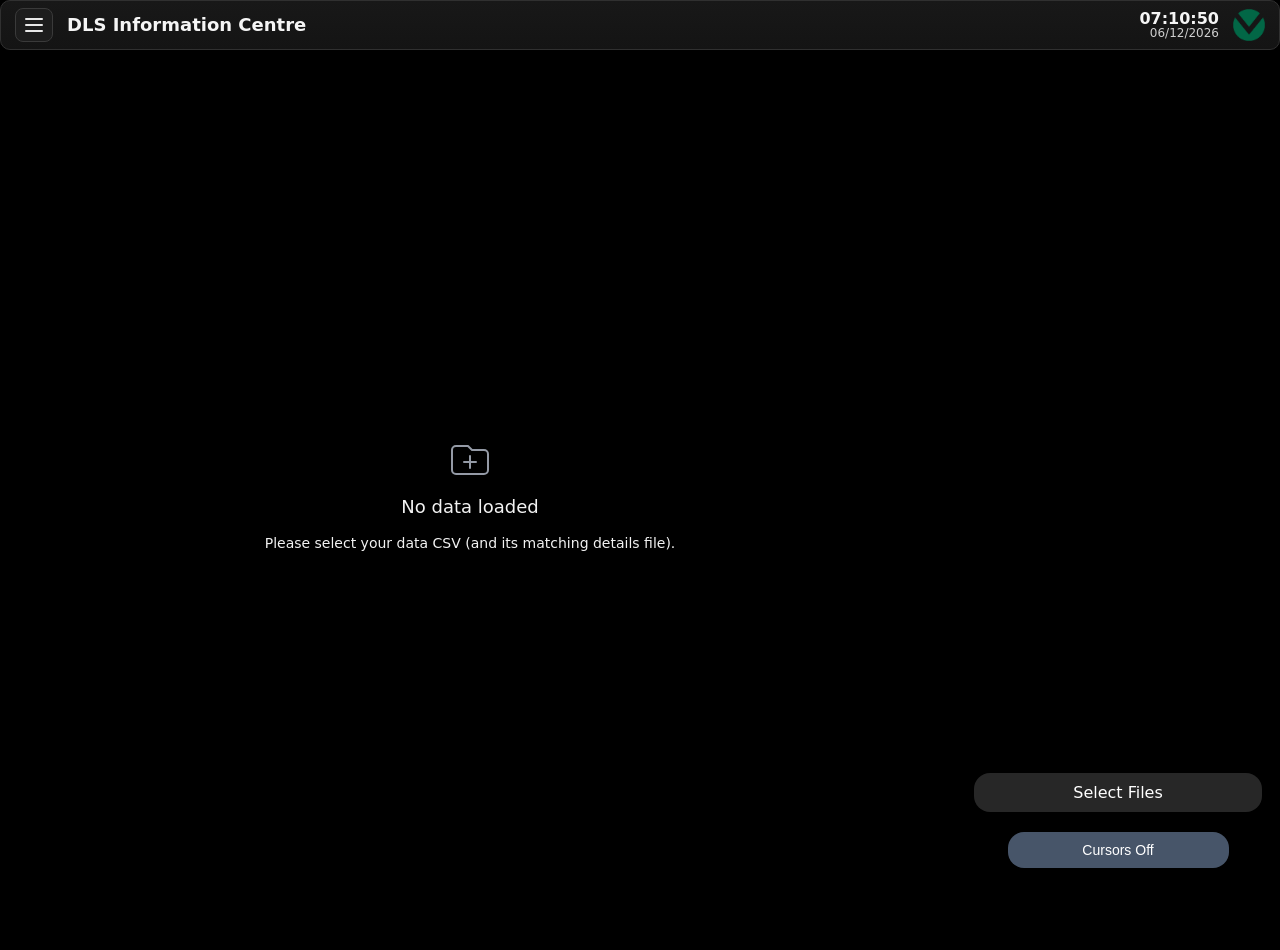
==== Historical-Trend/Historical-Trend.html @ 78000f09 "Revert "Update Historical Trend visualization for new data format"" ====
<!DOCTYPE html>
<html lang="en">
<head>
<meta charset="UTF-8" />
<title>Historical Trend</title>

<!-- NAV BAR SCRIPT -->
<script src="../Components/Nav-Bar.js"></script>

<!-- PLOTLY JS -->
<script src="https://cdn.plot.ly/plotly-latest.min.js"></script>

<style>
/* ---------------------------------------------------------
   GLOBAL THEME (Dark industrial UI)
--------------------------------------------------------- */
:root{
  --bg:#000000;
  --tile:#1f1f1f;
  --tile-hover:#2a2a2a;
  --text:#ffffff;
  --muted:#bfbfbf;
  --radius:14px;
  overflow:hidden;
}

body{
  margin:0;
  background:var(--bg);
  color:var(--text);
  font-family: Inter, system-ui, sans-serif;
}

/* ---------------------------------------------------------
   PAGE CONTAINER
--------------------------------------------------------- */
.page-wrap {
  height: calc(100vh - 90px);
  padding: 20px 30px;
  box-sizing: border-box;
}

/* ---------------------------------------------------------
   SHARED LAYOUT (MATCHES PDF / GETTING STARTED)
--------------------------------------------------------- */
.pcg-layout {
  display: grid;
  grid-template-columns: 1fr;
  gap: 20px;
  height: calc(100vh - 160px);
}

.pcg-sidebar {
  background: #141414;
  border: 1px solid #2f2f2f;
  border-radius: 14px;
  padding: 14px;
  overflow-y: auto;
}

.main-content {
  position: relative;
  background: var(--tile);
  border-radius: var(--radius);
  overflow: hidden;
}

.overlay-column {
  position: fixed;
  bottom: 20px;
  right: 20px;
  width: 200px;
  z-index: 10;
}

.hidden {
  display: none !important;
}

.absolute {
  position: absolute;
}

.inset-0 {
  top: 0;
  left: 0;
  right: 0;
  bottom: 0;
}

.bg-black {
  background-color: #000;
}

.bg-opacity-95 {
  opacity: 0.95;
}

.flex {
  display: flex;
}

.items-center {
  align-items: center;
}

.justify-center {
  justify-content: center;
}

.text-center {
  text-align: center;
}

.text-white {
  color: #fff;
}

.mx-auto {
  margin-left: auto;
  margin-right: auto;
}

.h-12 {
  height: 3rem;
}

.w-12 {
  width: 3rem;
}

.text-gray-400 {
  color: #9ca3af;
}

.mt-2 {
  margin-top: 0.5rem;
}

.text-lg {
  font-size: 1.125rem;
}

.font-medium {
  font-weight: 500;
}

.mt-1 {
  margin-top: 0.25rem;
}

.text-sm {
  font-size: 0.875rem;
}

.p-4 {
  padding: 1rem;
}

.w-full {
  width: 100%;
}

.h-full {
  height: 100%;
}

.p-3 {
  padding: 0.75rem;
}

.rounded-2xl {
  border-radius: 1rem;
}

.shadow-lg {
  box-shadow: 0 10px 15px -3px rgba(0, 0, 0, 0.1), 0 4px 6px -2px rgba(0, 0, 0, 0.05);
}

.z-10 {
  z-index: 10;
}

.control-grid {
  display: grid;
  gap: 10px;
}

.file-input-btn {
  display: inline-block;
  padding: 10px 14px;
  background: #2a2a2a;
  border: 1px solid #3a3a3a;
  color: #fff;
  border-radius: 12px;
  cursor: pointer;
  text-align: center;
}

.file-input-btn:hover {
  background: #3a3a3a;
}

.pcg-content{
  background:#141414;
  border:1px solid #2f2f2f;
  border-radius:14px;
  padding:0;
  display:flex;
  flex-direction:column;
  min-height:0;
}

.pcg-content-scroll{
  flex:1;
  min-height:0;
  overflow:auto;
}

.page-wrap{
  padding:110px 0 0;   /* only navbar spacing */
  margin:0;
  height:100vh;
}



/* ---------------------------------------------------------
   IFRAME STYLING
--------------------------------------------------------- */
.trend-frame{
  width:100%;
  height:100%;
  border:none;          /* remove box */
  border-radius:0;      /* remove rounding */
  background:black;     /* blend with page */
}



</style>
<style>
/* Style for the measurement overlay (cursor info panel) */
        /* Measurement overlay */
    .measurement-overlay {
        /*background: #181818ee;*/
        color: #fff;
        border-radius: 14px;
        box-shadow: 0 4px 24px #000a;
        /*padding: 20px 24px 20px 24px;*/
        margin: 0 0 12px 0;
        font-family: Inter, system-ui, sans-serif;
        font-size: 1rem;
        line-height: 1.5;
        max-width: 320px;
        min-width: 220px;
        word-break: break-word;
        white-space: pre-line;
        overflow-y: auto;
        z-index: 30;
    }
        .measurement-overlay.hidden { display: none; }
        .measurement-header { font-size: 1.25rem; /*font-weight: 600; */ }
        .measurement-meta { display: grid; grid-template-columns: 1fr; gap: 0.25rem; font-size: 0.95rem; opacity: 0.9; }
        .measurement-meta span { font-weight: 600; opacity: 1; color: #fff; }
        .measurement-rows { overflow-y: auto; max-height: 220px; display: flex; flex-direction: column; gap: 0.5rem; padding-right: 0.25rem; }
        .measurement-row { border: 1px solid rgba(255,255,255,0.08); border-radius: 0.65rem; padding: 0.4rem 0.6rem; background: rgba(255,255,255,0.04); }
        .measurement-row-title { font-size: 1.05rem; font-weight: 500; display: flex; align-items: center; gap: 0.5rem; }
        .measurement-row-title span { display: inline-flex; width: 14px; height: 4px; border-radius: 9999px; }
        .measurement-stats { display: grid; grid-template-columns: repeat(2, minmax(0, 1fr)); gap: 0.35rem 0.5rem; margin-top: 0.45rem; font-size: 0.95rem; }
        .measurement-stat { display: flex; flex-direction: column; gap: 0.1rem; }
        .measurement-stat-label { text-transform: uppercase; font-size: 0.75rem; letter-spacing: 0.05em; opacity: 0.7; }
        .measurement-empty { font-size: 0.95rem; opacity: 0.8; }

        .measurement-handle-layer {
          position: absolute;
          inset: 0;
          pointer-events: none;
          z-index: 18;
        }

        .measurement-handle {
          position: absolute;
          width: 24px;
          height: 24px;
          border-radius: 9999px;
          background: var(--cursor-color, #facc15);
          color: var(--cursor-color, #facc15);
          border: 2px solid rgba(15, 23, 42, 0.8);
          box-shadow: 0 6px 16px rgba(0,0,0,0.45);
          transform: translate(-9999px, -9999px);
          pointer-events: auto;
          cursor: grab;
          display: flex;
          align-items: center;
          justify-content: center;
          overflow: visible;
        }

        .measurement-handle::after {
          content: '';
          position: absolute;
          top: -20px;
          left: 50%;
          transform: translateX(-50%);
          width: 4px;
          height: 18px;
          border-radius: 9999px;
          background: currentColor;
          opacity: 0.85;
        }

        .measurement-handle.is-dragging {
          cursor: grabbing;
        }

        /* Info panel */
        .pinned-hover {
          position: relative;
          flex: 1 1 auto;
          min-height: 0;
         /*background: rgba(20, 20, 20, 0.88);*/
         /*border: 1px solid rgba(255, 255, 255, 0.12);*/
          border-radius: 0.75rem; /*padding: 0.5rem 0.75rem;*/ width: 100%;
          font-size: 1.05rem; line-height: 1; box-shadow: 0 10px 30px rgba(0,0,0,0.35);
          pointer-events: auto; color: #f5f5f5; backdrop-filter: blur(6px);
          max-height: 95vh; z-index: 100;
          display: flex; flex-direction: column; /*gap: 0.65rem;*/ overflow: hidden;
        }
        .pinned-hover.hidden { display: none; }
        .pinned-hover .ph-time { font-weight: 600; font-size: 1.5rem; margin-bottom: 0.35rem; color: #fff; position: sticky; top: 0; background: rgba(20,20,20,0.95); padding-bottom: 0.25rem; text-align:left; display: flex; align-items: center; justify-content: space-between; gap: 0.75rem; }
        .pinned-hover .ph-time span[data-role="time-text"] { flex: 1 1 auto; }
        .pinned-hover .ph-rows { display: flex; flex-direction: column; gap: 0.25rem; overflow-y: auto; flex: 1 1 auto; min-height: 0; padding-right: 0.35rem; margin-right: -0.35rem; }
        .pinned-hover .ph-row { display: flex; flex-direction: column; align-items: flex-start; gap: 0.35rem; padding: 0.35rem 0.25rem; border-radius: 0.5rem; cursor: pointer; transition: background 120ms ease, opacity 120ms ease, filter 120ms ease; min-height: 56px; }
        .pinned-hover .ph-row:hover { background: rgba(255,255,255,0.06); }
        .pinned-hover .ph-row.is-hidden { opacity: 0.45; filter: grayscale(35%); }
        .pinned-hover .ph-label { display: flex; align-items: center; gap: 0.5rem; overflow: hidden; text-overflow: ellipsis; white-space: nowrap; width: 100%; font-size: 1.15rem; }
        .pinned-hover .ph-value { font-variant-numeric: tabular-nums; color: #e2e8f0; width: 100%; font-size: 1.35rem; display: flex; align-items: baseline; gap: 0.35rem; }
        .pinned-hover .ph-empty { opacity: 0.8; font-size: 0.95rem; }

        html, body { overflow: hidden; }
</style>
<style>
/* --- R&D style key panel --- */
.rd-key-panel {
    width: 320px;
    background: #181818;
    color: #fff;
    border-left: 2px solid #222;
    box-shadow: -2px 0 8px #000a;
    padding: 0 0 0 0;
    display: flex;
    flex-direction: column;
    height: 100%;
    position: relative;
    z-index: 2;
    font-family: Inter, system-ui, sans-serif;
    overflow-y: auto;
}
.rd-key-time {
    font-size: 1.25rem;
    font-weight: 400;
    padding: 0 0 10px 0;
    border: none;
    background: none;
    letter-spacing: 0.01em;
    margin-bottom: 10px;
    color: #fff;
}
.rd-key-list {
    flex: 1 1 0%;
    overflow-y: auto;
    padding: 8px 0 16px 0;
}
.rd-key-row {
    display: flex;
    align-items: center;
    justify-content: space-between;
    padding: 8px 24px;
    border-bottom: 1px solid #232323;
    font-size: 1.05rem;
    cursor: pointer;
    transition: background 0.15s;
}
.rd-key-row:hover {
    background: #232323;
}
.rd-key-row-hidden {
    opacity: 0.5;
}
.rd-key-label {
    display: flex;
    align-items: center;
    gap: 10px;
}
.rd-key-color {
    display: inline-block;
    width: 28px;
    height: 0;
    border-top-width: 3px;
    border-top-style: solid;
    margin-right: 2px;
}
.rd-key-name {
    font-weight: 500;
    white-space: nowrap;
    overflow: hidden;
    text-overflow: ellipsis;
    max-width: 120px;
}
.rd-key-value {
    font-family: monospace;
    font-size: 1.05rem;
    min-width: 60px;
    text-align: right;
}
.rd-key-unit {
    font-size: 0.9em;
    opacity: 0.7;
    margin-left: 2px;
}
.rd-key-empty {
    color: #888;
    padding: 24px;
    text-align: center;
}
</style>
</head>

<body>

<script>
/* ---------------------------------------------------------
   INITIALISE NAV BAR
--------------------------------------------------------- */
document.addEventListener("DOMContentLoaded", () => {
  initNavigationBar();
});
</script>

<!-- ---------------------------------------------------------
     PAGE CONTENT
--------------------------------------------------------- -->
<main style="display: flex; flex-direction: row; width: 100vw; height: 100vh;">
    <div class="chart-container" style="flex: 1 1 0%; min-width: 0; min-height: 0; position: relative;">
        <div id="chart" class="w-full h-full"></div>
        <div id="messageOverlay" class="absolute inset-0 bg-black bg-opacity-95 flex items-center justify-center p-4">
            <div class="text-center text-white">
                <svg class="mx-auto h-12 w-12 text-gray-400" fill="none" viewBox="0 0 24 24" stroke="currentColor">
                    <path vector-effect="non-scaling-stroke" stroke-linecap="round" stroke-linejoin="round" stroke-width="2" d="M9 13h6m-3-3v6m-9 1V7a2 2 0 012-2h6l2 2h6a2 2 0 012 2v8a2 2 0 01-2 2H5a2 2 0 01-2-2z"/>
                </svg>
                <h3 class="mt-2 text-lg font-medium">No data loaded</h3>
                <p class="mt-1 text-sm">Please select your data CSV (and its matching details file).</p>
            </div>
        </div>
    </div>
    <div id="uiOverlayColumn" style="width:340px; display:flex; flex-direction:column; gap:0.75rem; padding:1rem 1rem 1rem 0.75rem; box-sizing:border-box; pointer-events:auto; height:100vh; z-index:20; background:transparent;">
        <div id="pinnedHover" class="pinned-hover hidden" style="min-height:0;"></div>
        <div id="measurementOverlay" class="measurement-overlay hidden"></div>
        <div id="controlOverlay" style="position:fixed; right:32px; bottom:32px; z-index:30; display:flex; flex-direction:column; align-items:center; gap:0.75rem; background:none; box-shadow:none; padding:0; width:260px;">
            <label id="fileInputLabel" class="file-input-btn" style="margin-bottom:0.5rem; width: 100%; text-align: center; background:#272727; border-radius:16px; border:none; box-shadow:0 2px 8px #0004;">Select Files
                <input type="file" id="fileInput" accept=".csv,.json" multiple class="hidden">
            </label>
            <button id="measurementToggleBtn" type="button" style="width: 85%; padding: 10px 14px; text-align: center; background:#475569; border-radius:16px; border:none; box-shadow:0 2px 8px #0004; color:#fff; font-size:0.875rem; font-weight:500; cursor:pointer; transition:background 0.2s;">Cursors Off</button>
        </div>
    </div>

    <script>
        const fileInput = document.getElementById('fileInput');
        const fileInputLabel = document.getElementById('fileInputLabel');
        const chartDiv = document.getElementById('chart');
        const messageOverlay = document.getElementById('messageOverlay');
        const measurementToggleBtn = document.getElementById('measurementToggleBtn');
        const measurementOverlay = document.getElementById('measurementOverlay');
        const pinnedHover = document.getElementById('pinnedHover');
        const controlOverlay = document.getElementById('controlOverlay');


        const groupMap = {
            'Upstream': 'Pressure',
            'Downstream': 'Pressure',
            'Ambient Temperature': 'Temperature'
        };
        const colorsMap = {
            'Upstream': '#FF0000',
            'Downstream': '#00B050',
            'Ambient Temperature': '#0000FF'
        };
        const lineStyleGroup = {
            'Upstream': '-',
            'Downstream': '-',
            'Ambient Temperature': 'dot'
        };
        const CHANNEL_UNITS_MAP = {
            'Upstream': 'psi',
            'Downstream': 'psi',
            'Ambient Temperature': '°C'
        };
        const MEASUREMENT_HANDLE_COLORS = ['#ffffff', '#ffffff'];

        let dataFile = null;
        let detailsFile = null;
        let channelInfo = [];
        let channelNames = [];
        let hoverTime = null;

        let measurementModeActive = false;
        let measurementCursors = null;
        let measurementCursorAnchors = null;
        let measurementEditRevision = 0;
        let measurementHandleLayer = null;
        let measurementHandleElements = [];
        let measurementHandleDrag = null;
        let measurementRowsEl = null;
        let measurementRowsScrollTop = 0;
        let measurementRowsScrollHeight = 0;
        let measurementRowsClientHeight = 0;

        fileInput.addEventListener('change', handleFileSelection);
        if (measurementToggleBtn) {
            measurementToggleBtn.addEventListener('click', () => {
                if (measurementToggleBtn.disabled) return;
                if (measurementModeActive) disableMeasurementMode();
                else enableMeasurementMode();
            });
        }
        if (pinnedHover) {
            pinnedHover.addEventListener('click', onPinnedPanelClick);
        }
        window.addEventListener('resize', updatePinnedHoverConstraints);

        setDataAvailability(false);

        function handleFileSelection(event) {
            const files = Array.from(event.target.files || []);
            fileInputLabel.textContent = `${files.length} file(s) selected`;
            if (files.length) fileInputLabel.classList.add('selected');

            dataFile = files.find(f => f.name.includes('data')) || null;
            detailsFile = files.find(f => f.name.includes('details.csv') || f.name.includes('details.json')) || null;

            if (!detailsFile && dataFile) {
                showErrorState('Missing Details', 'Could not find matching details file. Please select both files.');
                setDataAvailability(false);
                return;
            }

            if (dataFile && detailsFile) {
                handlePlotRequest();
            }
        }

        function readFileAsText(file) {
            return new Promise((resolve, reject) => {
                const reader = new FileReader();
                reader.onload = () => resolve(reader.result);
                reader.onerror = () => reject(reader.error);
                reader.readAsText(file);
            });
        }

        async function handlePlotRequest() {
            if (!dataFile || !detailsFile) return;
            if (measurementModeActive) disableMeasurementMode();
            setDataAvailability(false);
            showLoadingState('Reading and processing files...');
            try {
                const dataCsvText = await readFileAsText(dataFile);
                const detailsText = await readFileAsText(detailsFile);

                if (detailsFile.name.endsWith('.json')) {
                    await plotData(dataCsvText, null, detailsText);
                } else {
                    await plotData(dataCsvText, detailsText, null);
                }
                hideMessageOverlay();
                setDataAvailability(true);
            } catch (error) {
                console.error(error);
                showErrorState('Failed to process files.', error?.message || 'An unexpected error occurred.');
            }
        }

        function parseTimestamp(tsStr) {
            const [date, time] = tsStr.split(' ');
            const [d, m, y] = date.split('/').map(Number);
            const [h, min, sMs] = time.split(':');
            const [s, ms] = sMs.split('.').map(Number);
            return new Date(y, m - 1, d, +h, +min, s, ms);
        }

        async function plotData(dataCsvText, detailsCsvText, detailsJsonText) {
            if (!dataCsvText) return;
            if (detailsCsvText) {
                const detLines = detailsCsvText.trim().split('\n');
                channelInfo = detLines.slice(19, 45).map(l => {
                    const p = l.split(',');
                    return { name: p[0]?.trim(), visible: (p[3] || '').trim().toUpperCase() === 'TRUE' };
                }).filter(ci => ci.name);
            } else if (detailsJsonText) {
                const details = JSON.parse(detailsJsonText);
                channelInfo = (details.channel_info || []).map(ci => ({ name: ci.channel, visible: !!ci.visible })).filter(ci => ci.name);
            } else {
                showErrorState('Missing Details', 'No details file provided.');
                return;
            }

            const dataLines = dataCsvText.trim().split('\n');
            const rows = dataLines.slice(1);
            if (!rows.length) {
                showErrorState('No Data', 'The data file does not contain any rows.');
                return;
            }
            if (rows[0].split(',').length - 1 !== channelInfo.length) {
                showErrorState('Column mismatch', 'Channel details do not match the data file.');
                return;
            }

            const groups = [...new Set(channelInfo.map(ci => groupMap[ci.name]).filter(Boolean))];
            if (!groups.length) groups.push('Primary');

            const traces = channelInfo.map((ci) => {
                const grp = groupMap[ci.name] || groups[0];
                let axisIndex = groups.indexOf(grp);
                if (axisIndex < 0) axisIndex = 0;
                const yaxis = axisIndex === 0 ? 'y' : `y${axisIndex + 1}`;
                return {
                    x: [],
                    y: [],
                    mode: 'lines',
                    name: ci.name,
                    line: { width: 1.5, color: colorsMap[ci.name] || '#888', dash: lineStyleGroup[ci.name] || '-' },
                    hoverinfo: 'none',
                    yaxis,
                    visible: ci.visible ? true : 'legendonly'
                };
            });

            rows.forEach(row => {
                const cols = row.split(',');
                const timestamp = parseTimestamp(cols[0].trim());
                channelInfo.forEach((_, idx) => {
                    const trace = traces[idx];
                    if (!trace) return;
                    const value = parseFloat(cols[idx + 1]);
                    if (!Number.isNaN(value)) {
                        trace.x.push(timestamp);
                        trace.y.push(value);
                    }
                });
            });

            const layout = {
                hoverlabel: { namelength: -1 },
                xaxis: { title: { text: 'Time', font: { color: '#fff' } }, tickfont: { color: '#fff' }, gridcolor: '#444', showspikes: true, spikecolor: '#fff', spikedash: 'dot', spikethickness: 1, spikesnap: 'cursor', spikemode: 'across' },
                hovermode: 'x unified',
                hoverinfo: 'none',
                margin: { l: 80, r: 40, b: 80, t: 30 },
                plot_bgcolor: '#222',
                paper_bgcolor: '#000',
                showlegend: false
            };

            groups.forEach((grp, index) => {
                const axisIdx = index + 1;
                const key = axisIdx === 1 ? 'yaxis' : `yaxis${axisIdx}`;
                if (grp === 'Pressure' && axisIdx === 1) {
                    layout[key] = { title: { text: `Pressure (${CHANNEL_UNITS_MAP['Upstream']})`, font: { color: '#fff' } }, tickfont: { color: '#fff' }, tickformat: ',.0f', anchor: 'x', side: 'left', position: 0 };
                } else if (grp === 'Temperature') {
                    layout[key] = { showticklabels: false, ticks: '', title: '', anchor: 'x', overlaying: 'y', side: axisIdx % 2 === 1 ? 'left' : 'right', position: 1 - (0.1 * (axisIdx - 2)), range: [-60, 260] };
                } else {
                    layout[key] = { showticklabels: false, title: '', anchor: 'x', overlaying: 'y', side: axisIdx % 2 === 1 ? 'left' : 'right', position: 1 - (0.1 * (axisIdx - 2)) };
                }
            });

            await Plotly.react(chartDiv, traces, layout, { responsive: true, displayModeBar: false });

            channelNames = channelInfo.map(ci => ci.name);
            attachPlotEvents();
            hoverTime = null;
            renderPinnedPanel();
            updatePinnedHoverConstraints();
            updateMeasurementToggleButton();
            if (measurementModeActive) {
                measurementCursors = null;
                syncMeasurementShapes();
                updateMeasurementOverlay();
            }
        }

        function showLoadingState(msg) {
            messageOverlay.innerHTML = `<div class="text-center text-white"><div class="spinner mx-auto"></div><h3 class="mt-4 font-medium">Processing...</h3><p class="mt-1 text-sm">${msg}</p></div>`;
            messageOverlay.classList.remove('hidden');
        }

        function hideMessageOverlay() {
            messageOverlay.classList.add('hidden');
        }

        function showErrorState(title, detail) {
            messageOverlay.innerHTML = `<div class="text-center text-red-500"><h3 class="mt-2 font-medium text-red-400">${title}</h3><p class="mt-1 text-sm text-red-300">${detail}</p></div>`;
            messageOverlay.classList.remove('hidden');
            setDataAvailability(false);
            if (pinnedHover) {
                pinnedHover.classList.add('hidden');
                pinnedHover.innerHTML = '';
            }
        }

        function setDataAvailability(available) {
            if (!measurementToggleBtn) return;
            // Always enable for debug/visibility
            measurementToggleBtn.disabled = false;
            measurementToggleBtn.classList.remove('opacity-50', 'cursor-not-allowed');
            if (!available) {
                if (measurementModeActive) disableMeasurementMode();
            }
            updateMeasurementToggleButton();
        }

        function attachPlotEvents() {
            if (!chartDiv || typeof chartDiv.on !== 'function') return;
            if (typeof chartDiv.removeListener === 'function') {
                chartDiv.removeListener('plotly_hover', onPlotHover);
                chartDiv.removeListener('plotly_unhover', onPlotUnhover);
                chartDiv.removeListener('plotly_relayout', onPlotRelayout);
            }
            chartDiv.on('plotly_hover', onPlotHover);
            chartDiv.on('plotly_unhover', onPlotUnhover);
            chartDiv.on('plotly_relayout', onPlotRelayout);
        }

        function onPlotHover(event) {
            if (!event?.points?.length) return;
            const base = event.points[0].x instanceof Date ? event.points[0].x : new Date(event.points[0].x);
            hoverTime = base instanceof Date && !Number.isNaN(base.getTime()) ? base : null;
            renderPinnedPanel(hoverTime);
        }

        function onPlotUnhover() {
            hoverTime = null;
            renderPinnedPanel();
        }

        function onPlotRelayout(eventData) {
            if (!measurementModeActive) return;
            if (eventData && Object.keys(eventData).some(key => key.startsWith('shapes['))) {
                captureMeasurementCursorsFromLayout();
                updateMeasurementOverlay();
                updateMeasurementHandles();
                return;
            }
            if (eventData && (Object.prototype.hasOwnProperty.call(eventData, 'xaxis.range') || eventData['xaxis.range[0]'] || eventData['xaxis.range[1]'])) {
                const range = getCurrentXRange();
                if (measurementCursorAnchors && applyMeasurementAnchorsToRange(range)) {
                    syncMeasurementShapes();
                    return;
                }
                updateMeasurementAnchorsFromCursors(range);
                updateMeasurementOverlay();
                updateMeasurementHandles();
                return;
            }
            updateMeasurementHandles();
        }

        function renderPinnedPanel(forceTime = null) {
            if (!pinnedHover) return;
            const traces = chartDiv?.data || [];
            if (!traces.length) {
                pinnedHover.classList.add('hidden');
                pinnedHover.innerHTML = '';
                return;
            }
            const time = forceTime || hoverTime || getLatestTime();
            const content = buildPinnedContentForTime(time);
            pinnedHover.innerHTML = content;
            pinnedHover.classList.remove('hidden');
            updatePinnedHoverConstraints();
        }

        function buildPinnedContentForTime(time) {
            const target = time instanceof Date ? time : new Date(time);
            const timeText = formatTimeForHeader(target);
            const traces = chartDiv?.data || [];

            // Only show Upstream, Downstream, and Ambient Temperature
            const allowedChannels = ["Upstream", "Downstream", "Ambient Temperature"];
            const rowObjects = traces.map((trace, index) => {
                const name = channelNames[index] || trace?.name || `Trace ${index + 1}`;
                if (!allowedChannels.includes(name)) return null;
                const shown = getTraceVisible(index);
                const color = trace?.line?.color || colorsMap[name] || '#fff';
                const isDotted = (trace?.line?.dash || '') === 'dot';
                const value = sampleTraceValueAt(index, target);
                const valueStr = formatHoverValue(value);
                const unit = CHANNEL_UNITS_MAP[name] || '';
                const strokeColor = shown ? color : '#6b7280';
                const unitSpan = unit ? `<span style="font-size:0.85rem; opacity:0.75;">${unit}</span>` : '';

                const html = `
                    <div class="ph-row ${shown ? '' : 'is-hidden'}" data-index="${index}">
                        <div class="ph-label">
                            <span data-role="stroke"
                                style="display:inline-block; width:32px; height:0;
                                    border-top:4px ${isDotted ? 'dotted' : 'solid'} ${strokeColor};
                                    flex-shrink:0;"></span>
                            <span style="white-space:nowrap; overflow:hidden; text-overflow:ellipsis;">
                                ${name}
                            </span>
                        </div>
                        <div class="ph-value">
                            <span data-role="val">${valueStr}</span>
                            ${unitSpan}
                        </div>
                    </div>
                `;

                return { index, html, visible: shown };
            }).filter(Boolean);

            // Sort: visible channels first, then hidden
            rowObjects.sort((a, b) => {
                // true > false → visible first
                if (a.visible === b.visible) return 0;
                return a.visible ? -1 : 1;
            });

            const rows = rowObjects.map(r => r.html).join('');
            const rowsContent = rows.trim()
                ? rows
                : '<div class="ph-empty">No channels available.</div>';

            return `
                <div class="rd-key-time">
                    <span style="font-size:1.25rem;font-weight:400;letter-spacing:0.01em;">${timeText}</span>
                </div>
                <div style="height: 10px;"></div>
                <div class="ph-rows">
                    ${rowsContent}
                </div>
            `;
        }


        function getLatestTime() {
            let best = null;
            const traces = chartDiv?.data || [];
            traces.forEach(trace => {
                const xs = trace?.x;
                if (!xs || !xs.length) return;
                const x = xs[xs.length - 1];
                const date = x instanceof Date ? x : new Date(x);
                if (!Number.isNaN(date.getTime()) && (!best || date > best)) best = date;
            });
            return best || new Date();
        }

        function formatTimeForHeader(time) {
            const date = time instanceof Date ? time : new Date(time);
            if (Number.isNaN(date.getTime())) return '—';
            return date.toLocaleString(undefined, { hour12: false });
        }

        function sampleTraceValueAt(index, time) {
            try {
                const trace = chartDiv?.data?.[index];
                if (!trace || !trace.x || !trace.y || !trace.x.length) return null;
                const target = time instanceof Date ? time.getTime() : new Date(time).getTime();
                if (!Number.isFinite(target)) return null;
                const xs = trace.x;
                const ys = trace.y;
                let lo = 0;
                let hi = xs.length - 1;
                const valueAt = (idx) => (xs[idx] instanceof Date ? xs[idx].getTime() : new Date(xs[idx]).getTime());
                if (target <= valueAt(lo)) return ys[lo];
                if (target >= valueAt(hi)) return ys[hi];
                while (lo <= hi) {
                    const mid = (lo + hi) >> 1;
                    const tMid = valueAt(mid);
                    if (tMid === target) return ys[mid];
                    if (tMid < target) lo = mid + 1; else hi = mid - 1;
                }
                const tLo = valueAt(lo);
                const tHi = valueAt(hi);
                return Math.abs(tLo - target) < Math.abs(tHi - target) ? ys[lo] : ys[hi];
            } catch (err) {
                console.warn('sampleTraceValueAt error', err);
                return null;
            }
        }

        function formatHoverValue(value) {
            if (typeof value === 'number' && Number.isFinite(value)) return value.toFixed(1);
            return value == null ? '—' : String(value);
        }

        function getTraceVisible(index) {
            const trace = chartDiv?.data?.[index];
            if (!trace) return false;
            const visible = trace.visible;
            if (visible === undefined || visible === true) return true;
            if (visible === 'legendonly') return false;
            return !!visible;
        }

        function toggleTraceVisibility(index) {
            const currentlyVisible = getTraceVisible(index);
            const nextVisible = currentlyVisible ? 'legendonly' : true;
            Plotly.restyle(chartDiv, { visible: nextVisible }, [index]).then(() => {
                renderPinnedPanel(hoverTime || null);
                if (measurementModeActive) updateMeasurementOverlay();
            }).catch(err => console.error('toggleTraceVisibility error', err));
        }

        function onPinnedPanelClick(event) {
            const row = event.target.closest('.ph-row');
            if (!row) return;
            const index = Number(row.dataset.index);
            if (!Number.isInteger(index)) return;
            toggleTraceVisibility(index);
        }

        function updatePinnedHoverConstraints() {
            if (!pinnedHover) return;
            const pinnedRect = pinnedHover.getBoundingClientRect();
            const pinnedTop = Number.isFinite(pinnedRect?.top) ? pinnedRect.top : 0;
            let bottomLimit = window.innerHeight - 12;

            if (controlOverlay) {
                const controlRect = controlOverlay.getBoundingClientRect();
                if (controlRect && Number.isFinite(controlRect.top)) {
                    bottomLimit = Math.min(bottomLimit, controlRect.top - 12);
                }
            }

            // Reserve space for measurement overlay when cursors are active
            // Use a fixed height instead of measuring DOM to prevent resize on hover
            if (measurementModeActive) {
                bottomLimit = bottomLimit - 450; // Reserve fixed space for measurement overlay
            }

            const clearance = bottomLimit - pinnedTop;
            const available = Math.max(0, Math.floor(clearance));
            pinnedHover.style.maxHeight = `${available}px`;

            const rowsEl = pinnedHover.querySelector('.ph-rows');
            if (rowsEl) {
                const headerEl = pinnedHover.querySelector('.ph-time');
                let headerHeight = 0;
                if (headerEl) {
                    const headerRect = headerEl.getBoundingClientRect();
                    headerHeight = Number.isFinite(headerRect?.height) ? headerRect.height : 0;
                }

                const computed = window.getComputedStyle(pinnedHover);
                const toNumber = (value) => {
                    const parsed = parseFloat(value);
                    return Number.isFinite(parsed) ? parsed : 0;
                };
                const paddingTop = toNumber(computed?.paddingTop);
                const paddingBottom = toNumber(computed?.paddingBottom);
                const gapY = toNumber(computed?.rowGap || computed?.gap);
                const rowsMax = Math.max(0, available - headerHeight - paddingTop - paddingBottom - gapY);
                rowsEl.style.maxHeight = `${rowsMax}px`;
            }
        }

        function enableMeasurementMode() {
            measurementModeActive = true;
            measurementOverlay.classList.remove('hidden');
            if (!chartDiv?.data || !chartDiv.data.length) {
                measurementCursorAnchors = null;
                setMeasurementOverlayMessage('Chart data not loaded yet.');
                updatePinnedHoverConstraints();
                updateMeasurementToggleButton();
                return;
            }
            if (!resetMeasurementCursorsToViewQuartiles()) {
                ensureMeasurementCursors();
            }
            ensureMeasurementHandleLayer();
            syncMeasurementShapes();
            updateMeasurementOverlay();
            updateMeasurementHandles();
            updateMeasurementToggleButton();
            updatePinnedHoverConstraints();
        }

        function disableMeasurementMode() {
            measurementModeActive = false;
            measurementOverlay.classList.add('hidden');
            measurementCursorAnchors = null;
            measurementCursors = null;
            destroyMeasurementHandleLayer();
            measurementEditRevision += 1;
            if (chartDiv?.layout) {
                Plotly.relayout(chartDiv, {
                    shapes: [],
                    editrevision: measurementEditRevision,
                    'edits.shapePosition': false
                }).catch(() => {});
            }
            updateMeasurementToggleButton();
            updatePinnedHoverConstraints();
        }

        function updateMeasurementToggleButton() {
            if (!measurementToggleBtn) return;
            const active = measurementModeActive && !measurementToggleBtn.disabled;
            measurementToggleBtn.textContent = active ? 'Cursors On' : 'Cursors Off';
            if (active) {
                measurementToggleBtn.style.backgroundColor = '#f59e0b';
            } else {
                measurementToggleBtn.style.backgroundColor = '#475569';
            }
        }

        function ensureMeasurementHandleLayer() {
            if (measurementHandleLayer || !chartDiv) return;
            measurementHandleLayer = document.createElement('div');
            measurementHandleLayer.className = 'measurement-handle-layer';
            measurementHandleElements = MEASUREMENT_HANDLE_COLORS.map((color, idx) => {
                const handle = document.createElement('div');
                handle.className = 'measurement-handle';
                handle.dataset.index = String(idx);
                handle.style.setProperty('--cursor-color', color);
                handle.addEventListener('pointerdown', onMeasurementHandlePointerDown);
                measurementHandleLayer.appendChild(handle);
                return handle;
            });
            chartDiv.appendChild(measurementHandleLayer);
        }

        function destroyMeasurementHandleLayer() {
            if (measurementHandleDrag) {
                const { index, pointerId } = measurementHandleDrag;
                const activeHandle = measurementHandleElements[index];
                if (activeHandle) {
                    activeHandle.classList.remove('is-dragging');
                    if (typeof pointerId === 'number' && typeof activeHandle.releasePointerCapture === 'function') {
                        try { activeHandle.releasePointerCapture(pointerId); } catch (err) {}
                    }
                }
                window.removeEventListener('pointermove', onMeasurementHandlePointerMove);
                window.removeEventListener('pointerup', onMeasurementHandlePointerUp);
                if (measurementHandleLayer) measurementHandleLayer.classList.remove('is-dragging');
                measurementHandleDrag = null;
            }
            if (measurementHandleLayer) {
                measurementHandleLayer.remove();
                measurementHandleLayer = null;
            }
            measurementHandleElements = [];
        }

        function updateMeasurementHandles() {
            if (!measurementHandleElements.length || !chartDiv) return;
            const range = getCurrentXRange();
            if (!range) return;
            const [start, end] = range;
            const span = end - start;
            if (!Number.isFinite(span) || span <= 0) return;
            const fullLayout = chartDiv?._fullLayout;
            if (!fullLayout) return;
            const size = fullLayout._size || {};
            const rect = chartDiv.getBoundingClientRect();
            const plotLeft = rect.left + (Number.isFinite(size.l) ? size.l : 0);
            const plotWidth = Number.isFinite(size.w) ? size.w : rect.width;
            const bottom = rect.top + (Number.isFinite(size.t) ? size.t : 0) + (Number.isFinite(size.h) ? size.h : rect.height) - 65;
            const handleSize = 24;
            measurementHandleElements.forEach((handle, idx) => {
                if (!handle) return;
                const color = MEASUREMENT_HANDLE_COLORS[idx] || MEASUREMENT_HANDLE_COLORS[0];
                handle.style.setProperty('--cursor-color', color);
                const value = measurementCursors?.[idx];
                if (!Number.isFinite(value)) {
                    handle.style.transform = 'translate(-9999px, -9999px)';
                    return;
                }
                const ratio = (value - start) / span;
                const clamped = Math.max(0, Math.min(1, ratio));
                const x = plotLeft + clamped * plotWidth;
                handle.style.transform = `translate(${x - handleSize / 2}px, ${bottom - handleSize / 2}px)`;
            });
            updateMeasurementAnchorsFromCursors(range);
        }

        function onMeasurementHandlePointerDown(event) {
            if (!measurementModeActive) return;
            if (!(event?.currentTarget instanceof HTMLElement)) return;
            event.preventDefault();
            const idx = Number(event.currentTarget.dataset.index || '0');
            measurementHandleDrag = { index: idx, pointerId: event.pointerId };
            try { event.currentTarget.setPointerCapture(event.pointerId); } catch (err) {}
            event.currentTarget.classList.add('is-dragging');
            if (measurementHandleLayer) measurementHandleLayer.classList.add('is-dragging');
            window.addEventListener('pointermove', onMeasurementHandlePointerMove);
            window.addEventListener('pointerup', onMeasurementHandlePointerUp);
        }

        function onMeasurementHandlePointerMove(event) {
            if (!measurementHandleDrag) return;
            if (typeof event.pointerId === 'number' && event.pointerId !== measurementHandleDrag.pointerId) return;
            const range = getCurrentXRange();
            const fullLayout = chartDiv?._fullLayout;
            if (!range || !fullLayout) return;
            const [start, end] = range;
            const span = end - start;
            if (!Number.isFinite(span) || span <= 0) return;
            const size = fullLayout._size || {};
            const rect = chartDiv.getBoundingClientRect();
            const plotLeft = rect.left + (Number.isFinite(size.l) ? size.l : 0);
            const plotWidth = Number.isFinite(size.w) ? size.w : rect.width;
            if (!Number.isFinite(plotWidth) || plotWidth <= 0) return;
            event.preventDefault();
            const rawRatio = (event.clientX - plotLeft) / plotWidth;
            const clampedRatio = Math.max(0, Math.min(1, rawRatio));
            let value = start + clampedRatio * span;
            if (!measurementCursors || measurementCursors.length < 2) return;
            const otherIdx = measurementHandleDrag.index === 0 ? 1 : 0;
            const otherValue = measurementCursors[otherIdx];
            if (measurementHandleDrag.index === 0 && Number.isFinite(otherValue)) {
                value = Math.min(value, otherValue);
            } else if (measurementHandleDrag.index === 1 && Number.isFinite(otherValue)) {
                value = Math.max(value, otherValue);
            }
            measurementCursors[measurementHandleDrag.index] = value;
            updateMeasurementOverlay();
            updateMeasurementShapeDuringDrag(measurementHandleDrag.index, value);
            updateMeasurementAnchorsFromCursors(range);
        }

        function onMeasurementHandlePointerUp(event) {
            if (!measurementHandleDrag) return;
            if (typeof event.pointerId === 'number' && event.pointerId !== measurementHandleDrag.pointerId) return;
            event.preventDefault();
            const { index, pointerId } = measurementHandleDrag;
            const handle = measurementHandleElements[index];
            if (handle) {
                handle.classList.remove('is-dragging');
                if (typeof pointerId === 'number') {
                    try { handle.releasePointerCapture(pointerId); } catch (err) {}
                }
            }
            if (measurementHandleLayer) measurementHandleLayer.classList.remove('is-dragging');
            window.removeEventListener('pointermove', onMeasurementHandlePointerMove);
            window.removeEventListener('pointerup', onMeasurementHandlePointerUp);
            measurementHandleDrag = null;
            measurementEditRevision += 1;
            syncMeasurementShapes();
        }

        function updateMeasurementShapeDuringDrag(index, value) {
            if (!chartDiv?.layout?.shapes || chartDiv.layout.shapes.length < index + 1) return;
            const payload = {};
            const dateVal = new Date(value);
            payload[`shapes[${index}].x0`] = dateVal;
            payload[`shapes[${index}].x1`] = dateVal;
            Plotly.relayout(chartDiv, payload).catch(() => {});
        }

        function ensureMeasurementCursors() {
            if (measurementCursors && measurementCursors.length === 2) return;
            const range = getCurrentXRange();
            if (!range) return;
            const [start, end] = range;
            const span = end - start;
            if (!Number.isFinite(span) || span <= 0) return;
            const first = start + span * 0.25;
            const second = start + span * 0.75;
            measurementCursors = [first, second];
            measurementCursorAnchors = [0.25, 0.75];
        }

        function resetMeasurementCursorsToViewQuartiles() {
            const range = getCurrentXRange();
            if (!range) return false;
            const [start, end] = range;
            const span = end - start;
            if (!Number.isFinite(span) || span <= 0) return false;
            const first = start + span * 0.25;
            const second = start + span * 0.75;
            measurementCursors = [first, second];
            measurementCursorAnchors = [0.25, 0.75];
            return true;
        }

        function getCurrentXRange() {
            const layoutRange = chartDiv?.layout?.xaxis?.range;
            const fullRange = chartDiv?._fullLayout?.xaxis?.range;
            const range = (layoutRange && layoutRange.length === 2) ? layoutRange : fullRange;
            if (!range || range.length !== 2) return null;
            const start = (range[0] instanceof Date) ? range[0].getTime() : new Date(range[0]).getTime();
            const end = (range[1] instanceof Date) ? range[1].getTime() : new Date(range[1]).getTime();
            if (!Number.isFinite(start) || !Number.isFinite(end)) return null;
            return [start, end];
        }

        function clamp01(value) {
            const v = Number.isFinite(value) ? value : 0;
            if (v <= 0) return 0;
            if (v >= 1) return 1;
            return v;
        }

        function updateMeasurementAnchorsFromCursors(rangeOverride = null) {
            if (!measurementModeActive) return;
            if (!measurementCursors || measurementCursors.length < 2) {
                measurementCursorAnchors = null;
                return;
            }
            const range = rangeOverride || getCurrentXRange();
            if (!range) {
                measurementCursorAnchors = null;
                return;
            }
            const [start, end] = range;
            const span = end - start;
            if (!Number.isFinite(span) || span <= 0) {
                measurementCursorAnchors = null;
                return;
            }
            measurementCursorAnchors = measurementCursors.map(value => clamp01((value - start) / span));
        }

        function applyMeasurementAnchorsToRange(range) {
            if (!range || range.length !== 2) return false;
            if (!measurementCursorAnchors || measurementCursorAnchors.length < 2) return false;
            const [start, end] = range;
            const span = end - start;
            if (!Number.isFinite(span) || span <= 0) return false;
            const next = measurementCursorAnchors.map(anchor => start + clamp01(anchor) * span);
            if (!measurementCursors || measurementCursors.length < 2) {
                measurementCursors = next;
                return true;
            }
            let changed = false;
            measurementCursors = measurementCursors.map((value, idx) => {
                const candidate = next[idx];
                if (!Number.isFinite(value) || Math.abs(value - candidate) > 0.5) changed = true;
                return candidate;
            });
            return changed;
        }

        function syncMeasurementShapes() {
            if (!measurementModeActive || !measurementCursors || measurementCursors.length < 2) return;
            if (!chartDiv?.layout) return;
            const sorted = measurementCursors.slice().sort((a, b) => a - b);
            measurementCursors = sorted;
            updateMeasurementAnchorsFromCursors();
            const shapes = sorted.map((x, idx) => ({
                type: 'line',
                xref: 'x',
                yref: 'paper',
                x0: new Date(x),
                x1: new Date(x),
                y0: 0,
                y1: 1,
                line: {
                    color: MEASUREMENT_HANDLE_COLORS[idx] || MEASUREMENT_HANDLE_COLORS[0],
                    width: 2,
                    dash: 'dash'
                },
                layer: 'above',
                meta: 'measurement'
            }));
            measurementEditRevision += 1;
            Plotly.relayout(chartDiv, {
                shapes,
                editrevision: measurementEditRevision,
                'edits.shapePosition': true
            }).then(() => {
                updateMeasurementOverlay();
                updateMeasurementHandles();
            }).catch(() => {});
        }

        function captureMeasurementCursorsFromLayout() {
            const shapes = (chartDiv?.layout?.shapes || []).filter(s => s?.meta === 'measurement');
            if (!shapes.length) return;
            const xs = shapes.map(s => {
                const xVal = s?.x0 ?? s?.x1;
                if (xVal instanceof Date) return xVal.getTime();
                const parsed = new Date(xVal).getTime();
                return Number.isFinite(parsed) ? parsed : null;
            }).filter(v => Number.isFinite(v));
            if (xs.length === 2) {
                measurementCursors = xs.sort((a, b) => a - b);
                updateMeasurementAnchorsFromCursors();
                updateMeasurementHandles();
            }
        }

        function updateMeasurementOverlay() {
            if (!measurementModeActive) return;
            updateMeasurementHandles();
            if (!measurementCursors || measurementCursors.length < 2) {
                ensureMeasurementCursors();
            }
            if (!measurementCursors || measurementCursors.length < 2) {
                setMeasurementOverlayMessage('Move the cursors to analyse data.');
                updatePinnedHoverConstraints();
                return;
            }
            const [a, b] = measurementCursors;
            const startMs = Math.min(a, b);
            const endMs = Math.max(a, b);
            if (!Number.isFinite(startMs) || !Number.isFinite(endMs)) {
                setMeasurementOverlayMessage('Unable to determine cursor positions.');
                updatePinnedHoverConstraints();
                return;
            }
            const startDate = new Date(startMs);
            const endDate = new Date(endMs);
            const deltaMs = Math.abs(endMs - startMs);

            const sections = ensureMeasurementOverlaySections();
            if (!sections) return;
            rememberMeasurementRowsScrollState();
            sections.meta.innerHTML = `
                <div><span>A:</span> ${formatCursorTime(startDate)}</div>
                <div><span>B:</span> ${formatCursorTime(endDate)}</div>
                <div><span>Δt:</span> ${formatDuration(deltaMs)}</div>
            `;
            const rowsHtml = buildMeasurementRows(startMs, endMs);
            sections.rows.innerHTML = rowsHtml;
            restoreMeasurementRowsScrollState();
            updatePinnedHoverConstraints();
        }

        function buildMeasurementRows(startMs, endMs) {
            const rows = [];
            const traces = chartDiv?.data || [];
            for (let i = 0; i < traces.length; i++) {
                if (!getTraceVisible(i)) continue;
                const stats = computeTraceStatsBetween(traces[i], startMs, endMs);
                if (!stats) continue;
                const name = channelNames[i] || traces[i]?.name || `Trace ${i + 1}`;
                const unit = CHANNEL_UNITS_MAP[name] || '';
                const color = traces[i]?.line?.color || colorsMap[name] || '#ffffff';
                const unitText = unit ? ` ${unit}` : '';
                rows.push(`
                    <div class="measurement-row">
                        <div class="measurement-row-title">
                            <span style="background:${color};"></span>
                            <div>${name}</div>
                        </div>
                        <div class="measurement-stats">
                            <div class="measurement-stat"><div class="measurement-stat-label">Avg</div><div>${formatMeasurementNumber(stats.average)}${unitText}</div></div>
                            <div class="measurement-stat"><div class="measurement-stat-label">Δ</div><div>${formatMeasurementNumber(stats.delta)}${unitText}</div></div>
                            <div class="measurement-stat"><div class="measurement-stat-label">Min</div><div>${formatMeasurementNumber(stats.min)}${unitText}</div></div>
                            <div class="measurement-stat"><div class="measurement-stat-label">Max</div><div>${formatMeasurementNumber(stats.max)}${unitText}</div></div>
                        </div>
                    </div>
                `);
            }
            if (!rows.length) {
                return '<div class="measurement-empty">No visible traces contain data between the cursors.</div>';
            }
            return rows.join('');
        }

        function computeTraceStatsBetween(trace, startMs, endMs) {
            try {
                const xs = trace?.x;
                const ys = trace?.y;
                if (!xs || !ys || xs.length !== ys.length || !xs.length) return null;
                let sum = 0;
                let count = 0;
                let min = Infinity;
                let max = -Infinity;
                let firstValue = null;
                let lastValue = null;
                for (let idx = 0; idx < xs.length; idx++) {
                    let t = xs[idx];
                    if (t instanceof Date) t = t.getTime();
                    else t = new Date(t).getTime();
                    if (!Number.isFinite(t)) continue;
                    if (t < startMs) continue;
                    if (t > endMs) break;
                    const val = ys[idx];
                    if (typeof val !== 'number' || !Number.isFinite(val)) continue;
                    if (firstValue === null) firstValue = val;
                    lastValue = val;
                    sum += val;
                    count += 1;
                    if (val < min) min = val;
                    if (val > max) max = val;
                }
                if (!count) return null;
                return {
                    average: sum / count,
                    delta: (lastValue != null && firstValue != null) ? (lastValue - firstValue) : null,
                    min,
                    max
                };
            } catch (e) {
                console.error('computeTraceStatsBetween error', e);
                return null;
            }
        }

        function formatMeasurementNumber(value) {
            if (typeof value === 'number' && Number.isFinite(value)) return value.toFixed(1);
            return '—';
        }

        function formatDuration(ms) {
            if (!Number.isFinite(ms)) return '—';
            if (ms < 1000) return `${ms.toFixed(0)} ms`;
            const totalSeconds = ms / 1000;
            if (totalSeconds < 60) return `${totalSeconds.toFixed(2)} s`;
            const minutes = Math.floor(totalSeconds / 60);
            const seconds = totalSeconds - minutes * 60;
            if (minutes < 60) return `${minutes}m ${seconds.toFixed(1)}s`;
            const hours = Math.floor(minutes / 60);
            const remMinutes = minutes % 60;
            return `${hours}h ${remMinutes}m ${seconds.toFixed(0)}s`;
        }

        function formatCursorTime(date) {
            if (!(date instanceof Date) || Number.isNaN(date.getTime())) return '—';
            return new Intl.DateTimeFormat(undefined, {
                year: 'numeric',
                month: '2-digit',
                day: '2-digit',
                hour: '2-digit',
                minute: '2-digit',
                second: '2-digit',
                fractionalSecondDigits: 3,
                hour12: false
            }).format(date);
        }

        function ensureMeasurementOverlaySections() {
            if (!measurementOverlay) return null;
            let header = measurementOverlay.querySelector('.measurement-header');
            let meta = measurementOverlay.querySelector('.measurement-meta');
            let rows = measurementOverlay.querySelector('.measurement-rows');
            if (!header || !meta || !rows) {
                measurementOverlay.innerHTML = `
                    <div class="measurement-header">Cursor Measurements</div>
                    <div class="measurement-meta"></div>
                    <div class="measurement-rows"></div>
                `;
                header = measurementOverlay.querySelector('.measurement-header');
                meta = measurementOverlay.querySelector('.measurement-meta');
                rows = measurementOverlay.querySelector('.measurement-rows');
            }
            if (measurementRowsEl !== rows) {
                if (measurementRowsEl) {
                    measurementRowsEl.removeEventListener('scroll', onMeasurementRowsScroll);
                }
                measurementRowsEl = rows;
                measurementRowsEl.addEventListener('scroll', onMeasurementRowsScroll, { passive: true });
            }
            return { header, meta, rows };
        }

        function onMeasurementRowsScroll() {
            if (!measurementRowsEl) return;
            measurementRowsScrollTop = measurementRowsEl.scrollTop;
            measurementRowsScrollHeight = measurementRowsEl.scrollHeight;
            measurementRowsClientHeight = measurementRowsEl.clientHeight;
        }

        function rememberMeasurementRowsScrollState() {
            if (!measurementRowsEl) return;
            measurementRowsScrollTop = measurementRowsEl.scrollTop;
            measurementRowsScrollHeight = measurementRowsEl.scrollHeight;
            measurementRowsClientHeight = measurementRowsEl.clientHeight;
        }

        function restoreMeasurementRowsScrollState() {
            if (!measurementRowsEl) return;
            const maxScroll = Math.max(0, measurementRowsEl.scrollHeight - measurementRowsEl.clientHeight);
            let target = Math.min(maxScroll, Math.max(0, measurementRowsScrollTop));
            const prevMax = Math.max(0, measurementRowsScrollHeight - measurementRowsClientHeight);
            if (prevMax > 0 && maxScroll > 0) {
                const ratio = Math.min(1, Math.max(0, measurementRowsScrollTop / prevMax));
                target = Math.min(maxScroll, Math.round(ratio * maxScroll));
            }
            measurementRowsEl.scrollTop = target;
            measurementRowsScrollTop = target;
            measurementRowsScrollHeight = measurementRowsEl.scrollHeight;
            measurementRowsClientHeight = measurementRowsEl.clientHeight;
        }

        function setMeasurementOverlayMessage(message) {
            const sections = ensureMeasurementOverlaySections();
            if (!sections) return;
            sections.meta.innerHTML = '';
            sections.rows.innerHTML = `<div class="measurement-empty">${message}</div>`;
            sections.rows.scrollTop = 0;
            measurementRowsScrollTop = 0;
            measurementRowsScrollHeight = sections.rows.scrollHeight;
            measurementRowsClientHeight = sections.rows.clientHeight;
        }
    </script>

</body>
</html>
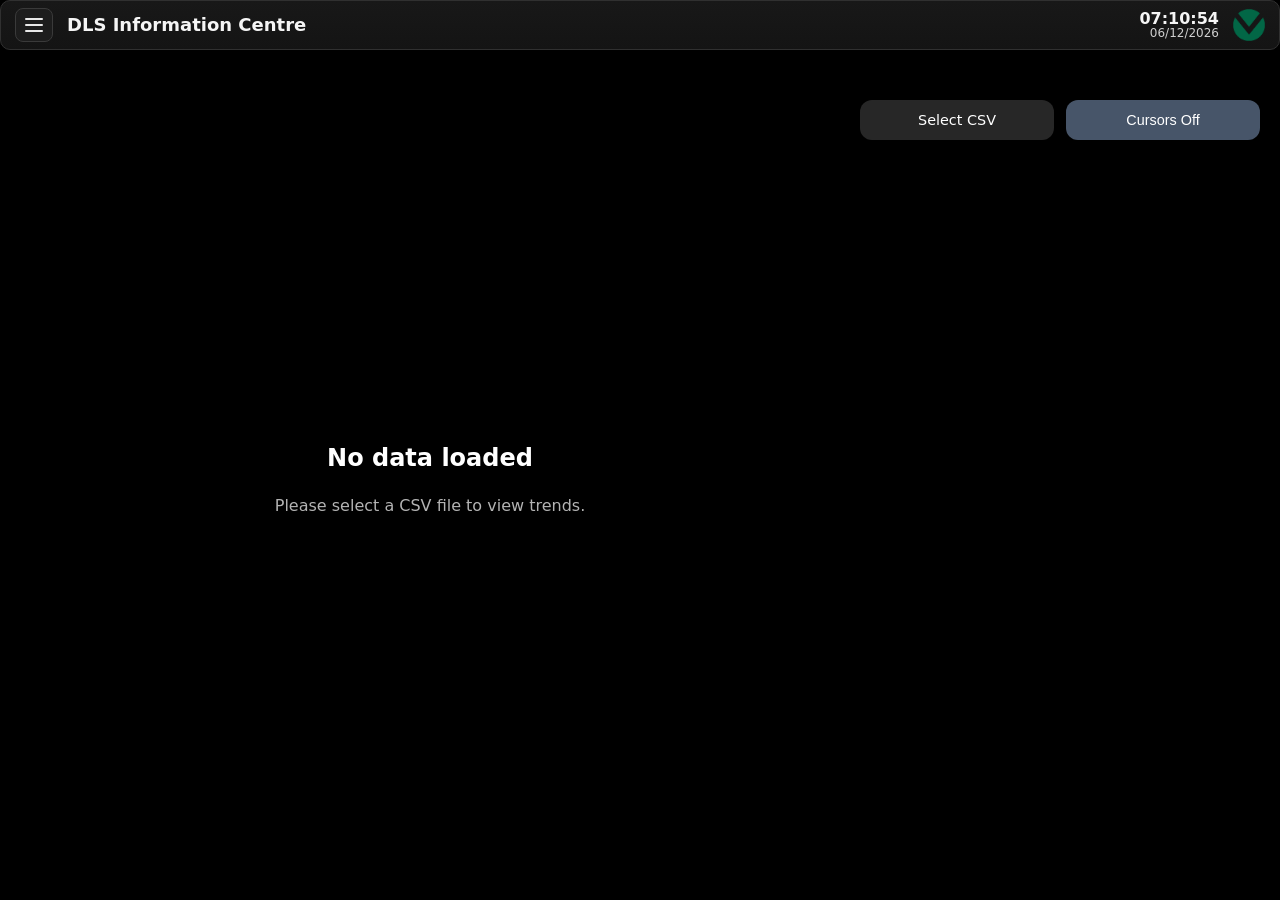
==== commit 6fbfbfd1: "Refactor Historical Trend layout and support new 10-column CSV format - Updated CSV parsing to suppo" ====
--- a/Historical-Trend/Historical-Trend.html
+++ b/Historical-Trend/Historical-Trend.html
@@ -1,1504 +1,670 @@
 <!DOCTYPE html>
 <html lang="en">
 <head>
-<meta charset="UTF-8" />
-<title>Historical Trend</title>
-
-<!-- NAV BAR SCRIPT -->
-<script src="../Components/Nav-Bar.js"></script>
-
-<!-- PLOTLY JS -->
-<script src="https://cdn.plot.ly/plotly-latest.min.js"></script>
-
-<style>
-/* ---------------------------------------------------------
-   GLOBAL THEME (Dark industrial UI)
---------------------------------------------------------- */
-:root{
-  --bg:#000000;
-  --tile:#1f1f1f;
-  --tile-hover:#2a2a2a;
-  --text:#ffffff;
-  --muted:#bfbfbf;
-  --radius:14px;
-  overflow:hidden;
-}
-
-body{
-  margin:0;
-  background:var(--bg);
-  color:var(--text);
-  font-family: Inter, system-ui, sans-serif;
-}
-
-/* ---------------------------------------------------------
-   PAGE CONTAINER
---------------------------------------------------------- */
-.page-wrap {
-  height: calc(100vh - 90px);
-  padding: 20px 30px;
-  box-sizing: border-box;
-}
-
-/* ---------------------------------------------------------
-   SHARED LAYOUT (MATCHES PDF / GETTING STARTED)
---------------------------------------------------------- */
-.pcg-layout {
-  display: grid;
-  grid-template-columns: 1fr;
-  gap: 20px;
-  height: calc(100vh - 160px);
-}
-
-.pcg-sidebar {
-  background: #141414;
-  border: 1px solid #2f2f2f;
-  border-radius: 14px;
-  padding: 14px;
-  overflow-y: auto;
-}
-
-.main-content {
-  position: relative;
-  background: var(--tile);
-  border-radius: var(--radius);
-  overflow: hidden;
-}
-
-.overlay-column {
-  position: fixed;
-  bottom: 20px;
-  right: 20px;
-  width: 200px;
-  z-index: 10;
-}
-
-.hidden {
-  display: none !important;
-}
-
-.absolute {
-  position: absolute;
-}
-
-.inset-0 {
-  top: 0;
-  left: 0;
-  right: 0;
-  bottom: 0;
-}
-
-.bg-black {
-  background-color: #000;
-}
-
-.bg-opacity-95 {
-  opacity: 0.95;
-}
-
-.flex {
-  display: flex;
-}
-
-.items-center {
-  align-items: center;
-}
-
-.justify-center {
-  justify-content: center;
-}
-
-.text-center {
-  text-align: center;
-}
-
-.text-white {
-  color: #fff;
-}
-
-.mx-auto {
-  margin-left: auto;
-  margin-right: auto;
-}
-
-.h-12 {
-  height: 3rem;
-}
-
-.w-12 {
-  width: 3rem;
-}
-
-.text-gray-400 {
-  color: #9ca3af;
-}
-
-.mt-2 {
-  margin-top: 0.5rem;
-}
-
-.text-lg {
-  font-size: 1.125rem;
-}
-
-.font-medium {
-  font-weight: 500;
-}
-
-.mt-1 {
-  margin-top: 0.25rem;
-}
-
-.text-sm {
-  font-size: 0.875rem;
-}
-
-.p-4 {
-  padding: 1rem;
-}
-
-.w-full {
-  width: 100%;
-}
-
-.h-full {
-  height: 100%;
-}
-
-.p-3 {
-  padding: 0.75rem;
-}
-
-.rounded-2xl {
-  border-radius: 1rem;
-}
-
-.shadow-lg {
-  box-shadow: 0 10px 15px -3px rgba(0, 0, 0, 0.1), 0 4px 6px -2px rgba(0, 0, 0, 0.05);
-}
-
-.z-10 {
-  z-index: 10;
-}
-
-.control-grid {
-  display: grid;
-  gap: 10px;
-}
-
-.file-input-btn {
-  display: inline-block;
-  padding: 10px 14px;
-  background: #2a2a2a;
-  border: 1px solid #3a3a3a;
-  color: #fff;
-  border-radius: 12px;
-  cursor: pointer;
-  text-align: center;
-}
-
-.file-input-btn:hover {
-  background: #3a3a3a;
-}
-
-.pcg-content{
-  background:#141414;
-  border:1px solid #2f2f2f;
-  border-radius:14px;
-  padding:0;
-  display:flex;
-  flex-direction:column;
-  min-height:0;
-}
-
-.pcg-content-scroll{
-  flex:1;
-  min-height:0;
-  overflow:auto;
-}
-
-.page-wrap{
-  padding:110px 0 0;   /* only navbar spacing */
-  margin:0;
-  height:100vh;
-}
-
-
-
-/* ---------------------------------------------------------
-   IFRAME STYLING
---------------------------------------------------------- */
-.trend-frame{
-  width:100%;
-  height:100%;
-  border:none;          /* remove box */
-  border-radius:0;      /* remove rounding */
-  background:black;     /* blend with page */
-}
-
-
-
-</style>
-<style>
-/* Style for the measurement overlay (cursor info panel) */
-        /* Measurement overlay */
-    .measurement-overlay {
-        /*background: #181818ee;*/
-        color: #fff;
-        border-radius: 14px;
-        box-shadow: 0 4px 24px #000a;
-        /*padding: 20px 24px 20px 24px;*/
-        margin: 0 0 12px 0;
-        font-family: Inter, system-ui, sans-serif;
-        font-size: 1rem;
-        line-height: 1.5;
-        max-width: 320px;
-        min-width: 220px;
-        word-break: break-word;
-        white-space: pre-line;
-        overflow-y: auto;
-        z-index: 30;
-    }
-        .measurement-overlay.hidden { display: none; }
-        .measurement-header { font-size: 1.25rem; /*font-weight: 600; */ }
-        .measurement-meta { display: grid; grid-template-columns: 1fr; gap: 0.25rem; font-size: 0.95rem; opacity: 0.9; }
-        .measurement-meta span { font-weight: 600; opacity: 1; color: #fff; }
-        .measurement-rows { overflow-y: auto; max-height: 220px; display: flex; flex-direction: column; gap: 0.5rem; padding-right: 0.25rem; }
-        .measurement-row { border: 1px solid rgba(255,255,255,0.08); border-radius: 0.65rem; padding: 0.4rem 0.6rem; background: rgba(255,255,255,0.04); }
-        .measurement-row-title { font-size: 1.05rem; font-weight: 500; display: flex; align-items: center; gap: 0.5rem; }
-        .measurement-row-title span { display: inline-flex; width: 14px; height: 4px; border-radius: 9999px; }
-        .measurement-stats { display: grid; grid-template-columns: repeat(2, minmax(0, 1fr)); gap: 0.35rem 0.5rem; margin-top: 0.45rem; font-size: 0.95rem; }
-        .measurement-stat { display: flex; flex-direction: column; gap: 0.1rem; }
-        .measurement-stat-label { text-transform: uppercase; font-size: 0.75rem; letter-spacing: 0.05em; opacity: 0.7; }
-        .measurement-empty { font-size: 0.95rem; opacity: 0.8; }
-
+    <meta charset="UTF-8" />
+    <title>Historical Trend</title>
+
+    <!-- NAV BAR SCRIPT -->
+    <script src="../Components/Nav-Bar.js"></script>
+
+    <!-- PLOTLY JS -->
+    <script src="https://cdn.plot.ly/plotly-latest.min.js"></script>
+
+    <style>
+        :root {
+            --bg: #000000;
+            --panel-bg: rgba(20, 20, 20, 0.9);
+            --border: rgba(255, 255, 255, 0.15);
+            --text: #ffffff;
+            --accent: #f59e0b;
+            font-family: Inter, system-ui, -apple-system, sans-serif;
+        }
+
+        body {
+            margin: 0;
+            background: var(--bg);
+            color: var(--text);
+            overflow: hidden;
+        }
+
+        /* Layout Structure */
+        #mainLayout {
+            display: flex;
+            flex-direction: row;
+            width: 100vw;
+            height: calc(100vh - 50px); /* Adjust for navbar height */
+            padding: 20px;
+            box-sizing: border-box;
+            gap: 20px;
+        }
+
+        #chartContainer {
+            flex: 1;
+            min-width: 0;
+            min-height: 0;
+            position: relative;
+            border-radius: 14px;
+            overflow: hidden;
+            background: #000;
+        }
+
+        #uiSidebar {
+            width: 400px;
+            display: flex;
+            flex-direction: column;
+            gap: 20px;
+            padding-top: 30px; /* Align with Plotly grid top (margin.t=30) */
+            box-sizing: border-box;
+            height: 100%;
+            z-index: 20;
+        }
+
+        /* Common Panel Styles */
+        .overlay-panel {
+            flex: 1;
+            min-height: 0;
+            background: var(--panel-bg);
+            border: 1px solid var(--border);
+            border-radius: 14px;
+            padding: 16px;
+            display: flex;
+            flex-direction: column;
+            box-shadow: 0 8px 32px rgba(0, 0, 0, 0.5);
+            backdrop-filter: blur(8px);
+        }
+
+        .panel-header {
+            font-size: 1.1rem;
+            font-weight: 600;
+            margin-bottom: 12px;
+            color: #fff;
+            flex-shrink: 0;
+        }
+
+        .scroll-content {
+            flex: 1;
+            overflow-y: auto;
+            min-height: 0;
+            padding-right: 4px;
+        }
+
+        /* Scrollbar styling */
+        .scroll-content::-webkit-scrollbar {
+            width: 6px;
+        }
+        .scroll-content::-webkit-scrollbar-thumb {
+            background: rgba(255, 255, 255, 0.2);
+            border-radius: 3px;
+        }
+
+        /* Pressure Box (Pinned Hover) */
+        .ph-time {
+            font-size: 1.1rem;
+            font-weight: 500;
+            margin-bottom: 12px;
+            color: #fff;
+        }
+        .ph-row {
+            display: flex;
+            flex-direction: column;
+            padding: 8px;
+            border-bottom: 1px solid rgba(255, 255, 255, 0.05);
+            cursor: pointer;
+            transition: background 0.2s;
+        }
+        .ph-row:hover { background: rgba(255, 255, 255, 0.05); }
+        .ph-row.is-hidden { opacity: 0.4; }
+        .ph-label {
+            display: flex;
+            align-items: center;
+            gap: 8px;
+            font-size: 1rem;
+            white-space: nowrap;
+            overflow: hidden;
+            text-overflow: ellipsis;
+        }
+        .ph-value {
+            font-size: 1.25rem;
+            font-weight: 500;
+            color: #e2e8f0;
+            margin-top: 4px;
+        }
+
+        /* Cursor Measurements */
+        .measurement-meta {
+            display: grid;
+            grid-template-columns: 1fr;
+            gap: 4px;
+            margin-bottom: 12px;
+            font-size: 0.95rem;
+            color: #cbd5e1;
+        }
+        .measurement-meta span { font-weight: 600; color: #fff; }
+        .measurement-row {
+            border: 1px solid rgba(255, 255, 255, 0.08);
+            border-radius: 8px;
+            padding: 10px;
+            background: rgba(255, 255, 255, 0.03);
+            margin-bottom: 8px;
+        }
+        .measurement-row-title {
+            display: flex;
+            align-items: center;
+            gap: 8px;
+            font-weight: 500;
+            margin-bottom: 8px;
+        }
+        .measurement-row-title span { width: 12px; height: 4px; border-radius: 2px; }
+        .measurement-stats {
+            display: grid;
+            grid-template-columns: 1fr 1fr;
+            gap: 8px;
+            font-size: 0.9rem;
+        }
+        .measurement-stat-label { font-size: 0.75rem; text-transform: uppercase; opacity: 0.6; }
+
+        /* Controls */
+        #controlOverlay {
+            display: flex;
+            gap: 12px;
+            flex-shrink: 0;
+        }
+        .btn {
+            flex: 1;
+            padding: 12px;
+            border-radius: 12px;
+            border: none;
+            color: #fff;
+            font-weight: 500;
+            cursor: pointer;
+            text-align: center;
+            font-size: 0.9rem;
+            transition: opacity 0.2s, background 0.2s;
+            overflow: hidden;
+            text-overflow: ellipsis;
+            white-space: nowrap;
+        }
+        .btn-grey { background: #272727; }
+        .btn-grey:hover { background: #333; }
+        .btn-accent { background: var(--accent); }
+        .btn-accent:hover { opacity: 0.9; }
+        .btn-blue { background: #475569; }
+
+        /* Helpers */
+        .hidden { display: none !important; }
+        .absolute { position: absolute; }
+        .inset-0 { top: 0; left: 0; right: 0; bottom: 0; }
+        .flex { display: flex; }
+        .items-center { align-items: center; }
+        .justify-center { justify-content: center; }
+        .text-center { text-align: center; }
+
+        /* Chart Elements Hiding */
+        .hoverlayer .hovertext,
+        .hoverlayer .axistext,
+        .hoverlayer .hovercursor,
+        .hoverlayer path {
+            display: none !important;
+        }
+
+        /* Cursor Handles */
         .measurement-handle-layer {
           position: absolute;
           inset: 0;
           pointer-events: none;
           z-index: 18;
         }
-
         .measurement-handle {
           position: absolute;
           width: 24px;
           height: 24px;
-          border-radius: 9999px;
-          background: var(--cursor-color, #facc15);
-          color: var(--cursor-color, #facc15);
-          border: 2px solid rgba(15, 23, 42, 0.8);
-          box-shadow: 0 6px 16px rgba(0,0,0,0.45);
+          border-radius: 50%;
+          background: var(--cursor-color, #fff);
+          border: 2px solid #000;
+          box-shadow: 0 4px 8px rgba(0,0,0,0.5);
           transform: translate(-9999px, -9999px);
           pointer-events: auto;
           cursor: grab;
           display: flex;
           align-items: center;
           justify-content: center;
-          overflow: visible;
-        }
-
+        }
         .measurement-handle::after {
           content: '';
           position: absolute;
           top: -20px;
           left: 50%;
           transform: translateX(-50%);
-          width: 4px;
+          width: 2px;
           height: 18px;
-          border-radius: 9999px;
-          background: currentColor;
-          opacity: 0.85;
-        }
-
-        .measurement-handle.is-dragging {
-          cursor: grabbing;
-        }
-
-        /* Info panel */
-        .pinned-hover {
-          position: relative;
-          flex: 1 1 auto;
-          min-height: 0;
-         /*background: rgba(20, 20, 20, 0.88);*/
-         /*border: 1px solid rgba(255, 255, 255, 0.12);*/
-          border-radius: 0.75rem; /*padding: 0.5rem 0.75rem;*/ width: 100%;
-          font-size: 1.05rem; line-height: 1; box-shadow: 0 10px 30px rgba(0,0,0,0.35);
-          pointer-events: auto; color: #f5f5f5; backdrop-filter: blur(6px);
-          max-height: 95vh; z-index: 100;
-          display: flex; flex-direction: column; /*gap: 0.65rem;*/ overflow: hidden;
-        }
-        .pinned-hover.hidden { display: none; }
-        .pinned-hover .ph-time { font-weight: 600; font-size: 1.5rem; margin-bottom: 0.35rem; color: #fff; position: sticky; top: 0; background: rgba(20,20,20,0.95); padding-bottom: 0.25rem; text-align:left; display: flex; align-items: center; justify-content: space-between; gap: 0.75rem; }
-        .pinned-hover .ph-time span[data-role="time-text"] { flex: 1 1 auto; }
-        .pinned-hover .ph-rows { display: flex; flex-direction: column; gap: 0.25rem; overflow-y: auto; flex: 1 1 auto; min-height: 0; padding-right: 0.35rem; margin-right: -0.35rem; }
-        .pinned-hover .ph-row { display: flex; flex-direction: column; align-items: flex-start; gap: 0.35rem; padding: 0.35rem 0.25rem; border-radius: 0.5rem; cursor: pointer; transition: background 120ms ease, opacity 120ms ease, filter 120ms ease; min-height: 56px; }
-        .pinned-hover .ph-row:hover { background: rgba(255,255,255,0.06); }
-        .pinned-hover .ph-row.is-hidden { opacity: 0.45; filter: grayscale(35%); }
-        .pinned-hover .ph-label { display: flex; align-items: center; gap: 0.5rem; overflow: hidden; text-overflow: ellipsis; white-space: nowrap; width: 100%; font-size: 1.15rem; }
-        .pinned-hover .ph-value { font-variant-numeric: tabular-nums; color: #e2e8f0; width: 100%; font-size: 1.35rem; display: flex; align-items: baseline; gap: 0.35rem; }
-        .pinned-hover .ph-empty { opacity: 0.8; font-size: 0.95rem; }
-
-        html, body { overflow: hidden; }
-</style>
-<style>
-/* --- R&D style key panel --- */
-.rd-key-panel {
-    width: 320px;
-    background: #181818;
-    color: #fff;
-    border-left: 2px solid #222;
-    box-shadow: -2px 0 8px #000a;
-    padding: 0 0 0 0;
-    display: flex;
-    flex-direction: column;
-    height: 100%;
-    position: relative;
-    z-index: 2;
-    font-family: Inter, system-ui, sans-serif;
-    overflow-y: auto;
-}
-.rd-key-time {
-    font-size: 1.25rem;
-    font-weight: 400;
-    padding: 0 0 10px 0;
-    border: none;
-    background: none;
-    letter-spacing: 0.01em;
-    margin-bottom: 10px;
-    color: #fff;
-}
-.rd-key-list {
-    flex: 1 1 0%;
-    overflow-y: auto;
-    padding: 8px 0 16px 0;
-}
-.rd-key-row {
-    display: flex;
-    align-items: center;
-    justify-content: space-between;
-    padding: 8px 24px;
-    border-bottom: 1px solid #232323;
-    font-size: 1.05rem;
-    cursor: pointer;
-    transition: background 0.15s;
-}
-.rd-key-row:hover {
-    background: #232323;
-}
-.rd-key-row-hidden {
-    opacity: 0.5;
-}
-.rd-key-label {
-    display: flex;
-    align-items: center;
-    gap: 10px;
-}
-.rd-key-color {
-    display: inline-block;
-    width: 28px;
-    height: 0;
-    border-top-width: 3px;
-    border-top-style: solid;
-    margin-right: 2px;
-}
-.rd-key-name {
-    font-weight: 500;
-    white-space: nowrap;
-    overflow: hidden;
-    text-overflow: ellipsis;
-    max-width: 120px;
-}
-.rd-key-value {
-    font-family: monospace;
-    font-size: 1.05rem;
-    min-width: 60px;
-    text-align: right;
-}
-.rd-key-unit {
-    font-size: 0.9em;
-    opacity: 0.7;
-    margin-left: 2px;
-}
-.rd-key-empty {
-    color: #888;
-    padding: 24px;
-    text-align: center;
-}
-</style>
+          background: var(--cursor-color, #fff);
+        }
+        .measurement-handle.is-dragging { cursor: grabbing; }
+    </style>
 </head>
 
 <body>
 
 <script>
-/* ---------------------------------------------------------
-   INITIALISE NAV BAR
---------------------------------------------------------- */
-document.addEventListener("DOMContentLoaded", () => {
-  initNavigationBar();
-});
+    document.addEventListener("DOMContentLoaded", () => {
+        initNavigationBar();
+    });
 </script>
 
-<!-- ---------------------------------------------------------
-     PAGE CONTENT
---------------------------------------------------------- -->
-<main style="display: flex; flex-direction: row; width: 100vw; height: 100vh;">
-    <div class="chart-container" style="flex: 1 1 0%; min-width: 0; min-height: 0; position: relative;">
-        <div id="chart" class="w-full h-full"></div>
-        <div id="messageOverlay" class="absolute inset-0 bg-black bg-opacity-95 flex items-center justify-center p-4">
+<main id="mainLayout">
+    <div id="chartContainer">
+        <div id="chart" class="inset-0 absolute"></div>
+        <div id="messageOverlay" class="absolute inset-0 flex items-center justify-center p-4" style="background: rgba(0,0,0,0.9);">
             <div class="text-center text-white">
-                <svg class="mx-auto h-12 w-12 text-gray-400" fill="none" viewBox="0 0 24 24" stroke="currentColor">
-                    <path vector-effect="non-scaling-stroke" stroke-linecap="round" stroke-linejoin="round" stroke-width="2" d="M9 13h6m-3-3v6m-9 1V7a2 2 0 012-2h6l2 2h6a2 2 0 012 2v8a2 2 0 01-2 2H5a2 2 0 01-2-2z"/>
-                </svg>
-                <h3 class="mt-2 text-lg font-medium">No data loaded</h3>
-                <p class="mt-1 text-sm">Please select your data CSV (and its matching details file).</p>
+                <h3 class="font-medium" style="font-size: 1.5rem;">No data loaded</h3>
+                <p style="opacity: 0.7; margin-top: 8px;">Please select a CSV file to view trends.</p>
             </div>
         </div>
     </div>
-    <div id="uiOverlayColumn" style="width:340px; display:flex; flex-direction:column; gap:0.75rem; padding:1rem 1rem 1rem 0.75rem; box-sizing:border-box; pointer-events:auto; height:100vh; z-index:20; background:transparent;">
-        <div id="pinnedHover" class="pinned-hover hidden" style="min-height:0;"></div>
-        <div id="measurementOverlay" class="measurement-overlay hidden"></div>
-        <div id="controlOverlay" style="position:fixed; right:32px; bottom:32px; z-index:30; display:flex; flex-direction:column; align-items:center; gap:0.75rem; background:none; box-shadow:none; padding:0; width:260px;">
-            <label id="fileInputLabel" class="file-input-btn" style="margin-bottom:0.5rem; width: 100%; text-align: center; background:#272727; border-radius:16px; border:none; box-shadow:0 2px 8px #0004;">Select Files
-                <input type="file" id="fileInput" accept=".csv,.json" multiple class="hidden">
+
+    <div id="uiSidebar">
+        <!-- Pressure Box -->
+        <div id="pinnedHover" class="overlay-panel hidden">
+            <div class="ph-time" id="phTime"></div>
+            <div class="scroll-content" id="phRows"></div>
+        </div>
+
+        <!-- Cursor Measurements -->
+        <div id="measurementOverlay" class="overlay-panel hidden">
+            <div class="panel-header">Cursor Measurements</div>
+            <div id="measurementMeta" class="measurement-meta"></div>
+            <div id="measurementRows" class="scroll-content"></div>
+        </div>
+
+        <!-- Controls -->
+        <div id="controlOverlay">
+            <label class="btn btn-grey" style="display: block;">
+                <span id="fileInputText">Select CSV</span>
+                <input type="file" id="fileInput" accept=".csv" class="hidden">
             </label>
-            <button id="measurementToggleBtn" type="button" style="width: 85%; padding: 10px 14px; text-align: center; background:#475569; border-radius:16px; border:none; box-shadow:0 2px 8px #0004; color:#fff; font-size:0.875rem; font-weight:500; cursor:pointer; transition:background 0.2s;">Cursors Off</button>
+            <button id="measurementToggleBtn" class="btn btn-blue">Cursors Off</button>
         </div>
     </div>
-
-    <script>
-        const fileInput = document.getElementById('fileInput');
-        const fileInputLabel = document.getElementById('fileInputLabel');
-        const chartDiv = document.getElementById('chart');
-        const messageOverlay = document.getElementById('messageOverlay');
-        const measurementToggleBtn = document.getElementById('measurementToggleBtn');
-        const measurementOverlay = document.getElementById('measurementOverlay');
-        const pinnedHover = document.getElementById('pinnedHover');
-        const controlOverlay = document.getElementById('controlOverlay');
-
-
-        const groupMap = {
-            'Upstream': 'Pressure',
-            'Downstream': 'Pressure',
-            'Ambient Temperature': 'Temperature'
-        };
-        const colorsMap = {
-            'Upstream': '#FF0000',
-            'Downstream': '#00B050',
-            'Ambient Temperature': '#0000FF'
-        };
-        const lineStyleGroup = {
-            'Upstream': '-',
-            'Downstream': '-',
-            'Ambient Temperature': 'dot'
-        };
-        const CHANNEL_UNITS_MAP = {
-            'Upstream': 'psi',
-            'Downstream': 'psi',
-            'Ambient Temperature': '°C'
-        };
-        const MEASUREMENT_HANDLE_COLORS = ['#ffffff', '#ffffff'];
-
-        let dataFile = null;
-        let detailsFile = null;
-        let channelInfo = [];
-        let channelNames = [];
-        let hoverTime = null;
-
-        let measurementModeActive = false;
-        let measurementCursors = null;
-        let measurementCursorAnchors = null;
-        let measurementEditRevision = 0;
-        let measurementHandleLayer = null;
-        let measurementHandleElements = [];
-        let measurementHandleDrag = null;
-        let measurementRowsEl = null;
-        let measurementRowsScrollTop = 0;
-        let measurementRowsScrollHeight = 0;
-        let measurementRowsClientHeight = 0;
-
-        fileInput.addEventListener('change', handleFileSelection);
-        if (measurementToggleBtn) {
-            measurementToggleBtn.addEventListener('click', () => {
-                if (measurementToggleBtn.disabled) return;
-                if (measurementModeActive) disableMeasurementMode();
-                else enableMeasurementMode();
+</main>
+
+<script>
+    const fileInput = document.getElementById('fileInput');
+    const fileInputText = document.getElementById('fileInputText');
+    const chartDiv = document.getElementById('chart');
+    const messageOverlay = document.getElementById('messageOverlay');
+    const measurementToggleBtn = document.getElementById('measurementToggleBtn');
+    const measurementOverlay = document.getElementById('measurementOverlay');
+    const pinnedHover = document.getElementById('pinnedHover');
+    const phTime = document.getElementById('phTime');
+    const phRows = document.getElementById('phRows');
+    const measurementMeta = document.getElementById('measurementMeta');
+    const measurementRows = document.getElementById('measurementRows');
+
+    const PRESSURE_COLORS = ['#FF0000', '#00B050', '#FF8C00', '#FFD700', '#8A2BE2', '#00CED1', '#FF00FF', '#ADFF2F'];
+    const AMBIENT_TEMP_COLOR = '#0000FF';
+    const MEASUREMENT_HANDLE_COLORS = ['#ffffff', '#ffffff'];
+
+    let dataFile = null;
+    let channelInfo = [];
+    let channelNames = [];
+    let hoverTime = null;
+
+    let measurementModeActive = false;
+    let measurementCursors = null;
+    let measurementCursorAnchors = null;
+    let measurementEditRevision = 0;
+    let measurementHandleLayer = null;
+    let measurementHandleElements = [];
+    let measurementHandleDrag = null;
+
+    fileInput.addEventListener('change', handleFileSelection);
+    measurementToggleBtn.addEventListener('click', () => {
+        if (measurementModeActive) disableMeasurementMode();
+        else enableMeasurementMode();
+    });
+    pinnedHover.addEventListener('click', onPinnedPanelClick);
+
+    function handleFileSelection(event) {
+        const files = Array.from(event.target.files || []);
+        if (files.length === 0) return;
+        fileInputText.textContent = files[0].name;
+        dataFile = files[0];
+        handlePlotRequest();
+    }
+
+    async function handlePlotRequest() {
+        if (!dataFile) return;
+        if (measurementModeActive) disableMeasurementMode();
+        messageOverlay.innerHTML = '<div class="text-center text-white"><h3>Loading...</h3></div>';
+        messageOverlay.classList.remove('hidden');
+        try {
+            const reader = new FileReader();
+            reader.onload = async () => {
+                await plotData(reader.result);
+                messageOverlay.classList.add('hidden');
+            };
+            reader.readAsText(dataFile);
+        } catch (error) {
+            messageOverlay.innerHTML = `<div class="text-center text-red-400"><h3>Error</h3><p>${error.message}</p></div>`;
+        }
+    }
+
+    async function plotData(csvText) {
+        const lines = csvText.trim().split('\n');
+        if (lines.length < 2) return;
+        const header = lines[0].split(',');
+
+        channelInfo = [];
+        for (let i = 1; i <= 9; i++) {
+            const name = (header[i] || '').trim();
+            const isTemp = (i === 9);
+            channelInfo.push({
+                name: name || (isTemp ? 'Ambient Temperature' : `Pressure ${i}`),
+                visible: name !== '',
+                isTemp: isTemp,
+                colIndex: i
             });
         }
-        if (pinnedHover) {
-            pinnedHover.addEventListener('click', onPinnedPanelClick);
-        }
-        window.addEventListener('resize', updatePinnedHoverConstraints);
-
-        setDataAvailability(false);
-
-        function handleFileSelection(event) {
-            const files = Array.from(event.target.files || []);
-            fileInputLabel.textContent = `${files.length} file(s) selected`;
-            if (files.length) fileInputLabel.classList.add('selected');
-
-            dataFile = files.find(f => f.name.includes('data')) || null;
-            detailsFile = files.find(f => f.name.includes('details.csv') || f.name.includes('details.json')) || null;
-
-            if (!detailsFile && dataFile) {
-                showErrorState('Missing Details', 'Could not find matching details file. Please select both files.');
-                setDataAvailability(false);
-                return;
-            }
-
-            if (dataFile && detailsFile) {
-                handlePlotRequest();
-            }
-        }
-
-        function readFileAsText(file) {
-            return new Promise((resolve, reject) => {
-                const reader = new FileReader();
-                reader.onload = () => resolve(reader.result);
-                reader.onerror = () => reject(reader.error);
-                reader.readAsText(file);
-            });
-        }
-
-        async function handlePlotRequest() {
-            if (!dataFile || !detailsFile) return;
-            if (measurementModeActive) disableMeasurementMode();
-            setDataAvailability(false);
-            showLoadingState('Reading and processing files...');
-            try {
-                const dataCsvText = await readFileAsText(dataFile);
-                const detailsText = await readFileAsText(detailsFile);
-
-                if (detailsFile.name.endsWith('.json')) {
-                    await plotData(dataCsvText, null, detailsText);
-                } else {
-                    await plotData(dataCsvText, detailsText, null);
-                }
-                hideMessageOverlay();
-                setDataAvailability(true);
-            } catch (error) {
-                console.error(error);
-                showErrorState('Failed to process files.', error?.message || 'An unexpected error occurred.');
-            }
-        }
-
-        function parseTimestamp(tsStr) {
-            const [date, time] = tsStr.split(' ');
-            const [d, m, y] = date.split('/').map(Number);
-            const [h, min, sMs] = time.split(':');
-            const [s, ms] = sMs.split('.').map(Number);
-            return new Date(y, m - 1, d, +h, +min, s, ms);
-        }
-
-        async function plotData(dataCsvText, detailsCsvText, detailsJsonText) {
-            if (!dataCsvText) return;
-            if (detailsCsvText) {
-                const detLines = detailsCsvText.trim().split('\n');
-                channelInfo = detLines.slice(19, 45).map(l => {
-                    const p = l.split(',');
-                    return { name: p[0]?.trim(), visible: (p[3] || '').trim().toUpperCase() === 'TRUE' };
-                }).filter(ci => ci.name);
-            } else if (detailsJsonText) {
-                const details = JSON.parse(detailsJsonText);
-                channelInfo = (details.channel_info || []).map(ci => ({ name: ci.channel, visible: !!ci.visible })).filter(ci => ci.name);
-            } else {
-                showErrorState('Missing Details', 'No details file provided.');
-                return;
-            }
-
-            const dataLines = dataCsvText.trim().split('\n');
-            const rows = dataLines.slice(1);
-            if (!rows.length) {
-                showErrorState('No Data', 'The data file does not contain any rows.');
-                return;
-            }
-            if (rows[0].split(',').length - 1 !== channelInfo.length) {
-                showErrorState('Column mismatch', 'Channel details do not match the data file.');
-                return;
-            }
-
-            const groups = [...new Set(channelInfo.map(ci => groupMap[ci.name]).filter(Boolean))];
-            if (!groups.length) groups.push('Primary');
-
-            const traces = channelInfo.map((ci) => {
-                const grp = groupMap[ci.name] || groups[0];
-                let axisIndex = groups.indexOf(grp);
-                if (axisIndex < 0) axisIndex = 0;
-                const yaxis = axisIndex === 0 ? 'y' : `y${axisIndex + 1}`;
-                return {
-                    x: [],
-                    y: [],
-                    mode: 'lines',
-                    name: ci.name,
-                    line: { width: 1.5, color: colorsMap[ci.name] || '#888', dash: lineStyleGroup[ci.name] || '-' },
-                    hoverinfo: 'none',
-                    yaxis,
-                    visible: ci.visible ? true : 'legendonly'
-                };
-            });
-
-            rows.forEach(row => {
-                const cols = row.split(',');
-                const timestamp = parseTimestamp(cols[0].trim());
-                channelInfo.forEach((_, idx) => {
-                    const trace = traces[idx];
-                    if (!trace) return;
-                    const value = parseFloat(cols[idx + 1]);
-                    if (!Number.isNaN(value)) {
-                        trace.x.push(timestamp);
-                        trace.y.push(value);
-                    }
-                });
-            });
-
-            const layout = {
-                hoverlabel: { namelength: -1 },
-                xaxis: { title: { text: 'Time', font: { color: '#fff' } }, tickfont: { color: '#fff' }, gridcolor: '#444', showspikes: true, spikecolor: '#fff', spikedash: 'dot', spikethickness: 1, spikesnap: 'cursor', spikemode: 'across' },
-                hovermode: 'x unified',
+
+        const traces = channelInfo.map((ci, idx) => {
+            const isPressure = !ci.isTemp;
+            return {
+                x: [], y: [],
+                mode: 'lines',
+                name: ci.name,
+                line: {
+                    width: 1.5,
+                    color: ci.isTemp ? AMBIENT_TEMP_COLOR : PRESSURE_COLORS[idx],
+                    dash: ci.isTemp ? 'dot' : 'solid'
+                },
                 hoverinfo: 'none',
-                margin: { l: 80, r: 40, b: 80, t: 30 },
-                plot_bgcolor: '#222',
-                paper_bgcolor: '#000',
-                showlegend: false
+                yaxis: isPressure ? 'y' : 'y2',
+                visible: ci.visible ? true : 'legendonly'
             };
-
-            groups.forEach((grp, index) => {
-                const axisIdx = index + 1;
-                const key = axisIdx === 1 ? 'yaxis' : `yaxis${axisIdx}`;
-                if (grp === 'Pressure' && axisIdx === 1) {
-                    layout[key] = { title: { text: `Pressure (${CHANNEL_UNITS_MAP['Upstream']})`, font: { color: '#fff' } }, tickfont: { color: '#fff' }, tickformat: ',.0f', anchor: 'x', side: 'left', position: 0 };
-                } else if (grp === 'Temperature') {
-                    layout[key] = { showticklabels: false, ticks: '', title: '', anchor: 'x', overlaying: 'y', side: axisIdx % 2 === 1 ? 'left' : 'right', position: 1 - (0.1 * (axisIdx - 2)), range: [-60, 260] };
-                } else {
-                    layout[key] = { showticklabels: false, title: '', anchor: 'x', overlaying: 'y', side: axisIdx % 2 === 1 ? 'left' : 'right', position: 1 - (0.1 * (axisIdx - 2)) };
+        });
+
+        lines.slice(1).forEach(line => {
+            const cols = line.split(',');
+            const ts = new Date(cols[0].trim());
+            if (isNaN(ts.getTime())) return;
+            channelInfo.forEach((ci, idx) => {
+                const val = parseFloat(cols[ci.colIndex]);
+                if (!isNaN(val)) {
+                    traces[idx].x.push(ts);
+                    traces[idx].y.push(val);
                 }
             });
-
-            await Plotly.react(chartDiv, traces, layout, { responsive: true, displayModeBar: false });
-
-            channelNames = channelInfo.map(ci => ci.name);
-            attachPlotEvents();
+        });
+
+        const layout = {
+            margin: { l: 80, r: 40, b: 60, t: 30 },
+            plot_bgcolor: '#111',
+            paper_bgcolor: '#000',
+            showlegend: false,
+            hovermode: 'x unified',
+            xaxis: {
+                gridcolor: '#333',
+                tickfont: { color: '#fff' },
+                showspikes: true,
+                spikecolor: '#fff',
+                spikedash: 'dash',
+                spikethickness: 1,
+                spikemode: 'across',
+                spikesnap: 'cursor'
+            },
+            yaxis: {
+                title: { text: 'Pressure (psi)', font: { color: '#fff' } },
+                gridcolor: '#333',
+                tickfont: { color: '#fff' }
+            },
+            yaxis2: {
+                overlaying: 'y',
+                visible: false,
+                range: [-60, 260]
+            }
+        };
+
+        await Plotly.react(chartDiv, traces, layout, { responsive: true, displayModeBar: false });
+        channelNames = channelInfo.map(ci => ci.name);
+        attachPlotEvents();
+        renderPinnedPanel();
+    }
+
+    function attachPlotEvents() {
+        chartDiv.on('plotly_hover', (e) => {
+            hoverTime = new Date(e.points[0].x);
+            renderPinnedPanel(hoverTime);
+        });
+        chartDiv.on('plotly_unhover', () => {
             hoverTime = null;
             renderPinnedPanel();
-            updatePinnedHoverConstraints();
-            updateMeasurementToggleButton();
-            if (measurementModeActive) {
-                measurementCursors = null;
-                syncMeasurementShapes();
-                updateMeasurementOverlay();
-            }
-        }
-
-        function showLoadingState(msg) {
-            messageOverlay.innerHTML = `<div class="text-center text-white"><div class="spinner mx-auto"></div><h3 class="mt-4 font-medium">Processing...</h3><p class="mt-1 text-sm">${msg}</p></div>`;
-            messageOverlay.classList.remove('hidden');
-        }
-
-        function hideMessageOverlay() {
-            messageOverlay.classList.add('hidden');
-        }
-
-        function showErrorState(title, detail) {
-            messageOverlay.innerHTML = `<div class="text-center text-red-500"><h3 class="mt-2 font-medium text-red-400">${title}</h3><p class="mt-1 text-sm text-red-300">${detail}</p></div>`;
-            messageOverlay.classList.remove('hidden');
-            setDataAvailability(false);
-            if (pinnedHover) {
-                pinnedHover.classList.add('hidden');
-                pinnedHover.innerHTML = '';
-            }
-        }
-
-        function setDataAvailability(available) {
-            if (!measurementToggleBtn) return;
-            // Always enable for debug/visibility
-            measurementToggleBtn.disabled = false;
-            measurementToggleBtn.classList.remove('opacity-50', 'cursor-not-allowed');
-            if (!available) {
-                if (measurementModeActive) disableMeasurementMode();
-            }
-            updateMeasurementToggleButton();
-        }
-
-        function attachPlotEvents() {
-            if (!chartDiv || typeof chartDiv.on !== 'function') return;
-            if (typeof chartDiv.removeListener === 'function') {
-                chartDiv.removeListener('plotly_hover', onPlotHover);
-                chartDiv.removeListener('plotly_unhover', onPlotUnhover);
-                chartDiv.removeListener('plotly_relayout', onPlotRelayout);
-            }
-            chartDiv.on('plotly_hover', onPlotHover);
-            chartDiv.on('plotly_unhover', onPlotUnhover);
-            chartDiv.on('plotly_relayout', onPlotRelayout);
-        }
-
-        function onPlotHover(event) {
-            if (!event?.points?.length) return;
-            const base = event.points[0].x instanceof Date ? event.points[0].x : new Date(event.points[0].x);
-            hoverTime = base instanceof Date && !Number.isNaN(base.getTime()) ? base : null;
+        });
+        chartDiv.on('plotly_relayout', onPlotRelayout);
+    }
+
+    function renderPinnedPanel(time = null) {
+        const target = time || getLatestTime();
+        if (!target) return;
+
+        phTime.textContent = target.toLocaleString(undefined, { hour12: false });
+        const rows = chartDiv.data.map((trace, i) => {
+            const val = sampleTraceValueAt(i, target);
+            const shown = trace.visible !== 'legendonly';
+            const unit = channelInfo[i].isTemp ? '°C' : 'psi';
+            return `
+                <div class="ph-row ${shown ? '' : 'is-hidden'}" data-index="${i}">
+                    <div class="ph-label">
+                        <span style="width:24px; border-top:3px ${trace.line.dash === 'dot' ? 'dotted' : 'solid'} ${trace.line.color};"></span>
+                        ${escapeHTML(channelNames[i])}
+                    </div>
+                    <div class="ph-value">${val !== null ? val.toFixed(1) : '—'} <span style="font-size:0.8rem; opacity:0.6;">${unit}</span></div>
+                </div>
+            `;
+        }).join('');
+        phRows.innerHTML = rows;
+        pinnedHover.classList.remove('hidden');
+    }
+
+    function sampleTraceValueAt(idx, time) {
+        const trace = chartDiv.data[idx];
+        if (!trace?.x.length) return null;
+        const target = time.getTime();
+        let lo = 0, hi = trace.x.length - 1;
+        while (lo <= hi) {
+            let mid = (lo + hi) >> 1;
+            let t = new Date(trace.x[mid]).getTime();
+            if (t === target) return trace.y[mid];
+            if (t < target) lo = mid + 1; else hi = mid - 1;
+        }
+        return trace.y[lo] || trace.y[hi];
+    }
+
+    function onPinnedPanelClick(e) {
+        const row = e.target.closest('.ph-row');
+        if (!row) return;
+        const idx = parseInt(row.dataset.index);
+        const next = chartDiv.data[idx].visible === 'legendonly' ? true : 'legendonly';
+        Plotly.restyle(chartDiv, { visible: next }, [idx]).then(() => {
             renderPinnedPanel(hoverTime);
-        }
-
-        function onPlotUnhover() {
-            hoverTime = null;
-            renderPinnedPanel();
-        }
-
-        function onPlotRelayout(eventData) {
-            if (!measurementModeActive) return;
-            if (eventData && Object.keys(eventData).some(key => key.startsWith('shapes['))) {
-                captureMeasurementCursorsFromLayout();
+            if (measurementModeActive) updateMeasurementOverlay();
+        });
+    }
+
+    function getLatestTime() {
+        if (!chartDiv.data?.length) return null;
+        const lastTs = chartDiv.data[0].x[chartDiv.data[0].x.length - 1];
+        return lastTs ? new Date(lastTs) : null;
+    }
+
+    function enableMeasurementMode() {
+        measurementModeActive = true;
+        measurementOverlay.classList.remove('hidden');
+        measurementToggleBtn.textContent = 'Cursors On';
+        measurementToggleBtn.classList.replace('btn-blue', 'btn-accent');
+
+        const range = getCurrentXRange();
+        if (range) {
+            const span = range[1] - range[0];
+            measurementCursors = [range[0] + span * 0.25, range[0] + span * 0.75];
+        }
+
+        ensureMeasurementHandleLayer();
+        syncMeasurementShapes();
+    }
+
+    function disableMeasurementMode() {
+        measurementModeActive = false;
+        measurementOverlay.classList.add('hidden');
+        measurementToggleBtn.textContent = 'Cursors Off';
+        measurementToggleBtn.classList.replace('btn-accent', 'btn-blue');
+        destroyMeasurementHandleLayer();
+        Plotly.relayout(chartDiv, { shapes: [] });
+    }
+
+    function syncMeasurementShapes() {
+        const shapes = measurementCursors.map((x, i) => ({
+            type: 'line', xref: 'x', yref: 'paper',
+            x0: new Date(x), x1: new Date(x), y0: 0, y1: 1,
+            line: { color: '#fff', width: 2, dash: 'dash' },
+            meta: 'measurement'
+        }));
+        Plotly.relayout(chartDiv, { shapes });
+        updateMeasurementOverlay();
+        updateMeasurementHandles();
+    }
+
+    function updateMeasurementOverlay() {
+        const [a, b] = measurementCursors.sort((x, y) => x - y);
+        measurementMeta.innerHTML = `
+            <div><span>A:</span> ${new Date(a).toLocaleString()}</div>
+            <div><span>B:</span> ${new Date(b).toLocaleString()}</div>
+            <div><span>Δt:</span> ${((b - a) / 1000).toFixed(2)} s</div>
+        `;
+
+        measurementRows.innerHTML = chartDiv.data.map((trace, i) => {
+            if (trace.visible === 'legendonly') return '';
+            const stats = computeStats(trace, a, b);
+            if (!stats) return '';
+            const unit = channelInfo[i].isTemp ? '°C' : 'psi';
+            return `
+                <div class="measurement-row">
+                    <div class="measurement-row-title">
+                        <span style="background:${trace.line.color};"></span>
+                        ${escapeHTML(channelNames[i])}
+                    </div>
+                    <div class="measurement-stats">
+                        <div><div class="measurement-stat-label">Avg</div>${stats.avg.toFixed(1)}${unit}</div>
+                        <div><div class="measurement-stat-label">Δ</div>${stats.delta.toFixed(1)}${unit}</div>
+                        <div><div class="measurement-stat-label">Min</div>${stats.min.toFixed(1)}${unit}</div>
+                        <div><div class="measurement-stat-label">Max</div>${stats.max.toFixed(1)}${unit}</div>
+                    </div>
+                </div>
+            `;
+        }).join('');
+    }
+
+    function computeStats(trace, start, end) {
+        let sum = 0, count = 0, min = Infinity, max = -Infinity, first = null, last = null;
+        for (let i = 0; i < trace.x.length; i++) {
+            const t = new Date(trace.x[i]).getTime();
+            if (t < start) continue;
+            if (t > end) break;
+            const v = trace.y[i];
+            if (first === null) first = v;
+            last = v;
+            sum += v; count++;
+            if (v < min) min = v;
+            if (v > max) max = v;
+        }
+        return count ? { avg: sum / count, delta: last - first, min, max } : null;
+    }
+
+    function ensureMeasurementHandleLayer() {
+        if (measurementHandleLayer) return;
+        measurementHandleLayer = document.createElement('div');
+        measurementHandleLayer.className = 'measurement-handle-layer';
+        measurementHandleElements = [0, 1].map(i => {
+            const h = document.createElement('div');
+            h.className = 'measurement-handle';
+            h.addEventListener('pointerdown', e => {
+                measurementHandleDrag = { i, pointerId: e.pointerId };
+                h.setPointerCapture(e.pointerId);
+                h.classList.add('is-dragging');
+            });
+            h.addEventListener('pointermove', e => {
+                if (measurementHandleDrag?.i !== i) return;
+                const rect = chartDiv.getBoundingClientRect();
+                const fullLayout = chartDiv._fullLayout;
+                const plotLeft = rect.left + fullLayout._size.l;
+                const plotWidth = fullLayout._size.w;
+                const ratio = Math.max(0, Math.min(1, (e.clientX - plotLeft) / plotWidth));
+                const range = getCurrentXRange();
+                const value = range[0] + ratio * (range[1] - range[0]);
+                measurementCursors[i] = value;
                 updateMeasurementOverlay();
                 updateMeasurementHandles();
-                return;
-            }
-            if (eventData && (Object.prototype.hasOwnProperty.call(eventData, 'xaxis.range') || eventData['xaxis.range[0]'] || eventData['xaxis.range[1]'])) {
-                const range = getCurrentXRange();
-                if (measurementCursorAnchors && applyMeasurementAnchorsToRange(range)) {
-                    syncMeasurementShapes();
-                    return;
-                }
-                updateMeasurementAnchorsFromCursors(range);
-                updateMeasurementOverlay();
-                updateMeasurementHandles();
-                return;
-            }
+
+                // Update the chart shape in real-time
+                const payload = {};
+                const dateVal = new Date(value);
+                payload[`shapes[${i}].x0`] = dateVal;
+                payload[`shapes[${i}].x1`] = dateVal;
+                Plotly.relayout(chartDiv, payload).catch(() => {});
+            });
+            h.addEventListener('pointerup', () => {
+                measurementHandleDrag = null;
+                h.classList.remove('is-dragging');
+                syncMeasurementShapes();
+            });
+            measurementHandleLayer.appendChild(h);
+            return h;
+        });
+        chartDiv.appendChild(measurementHandleLayer);
+    }
+
+    function destroyMeasurementHandleLayer() {
+        measurementHandleLayer?.remove();
+        measurementHandleLayer = null;
+    }
+
+    function updateMeasurementHandles() {
+        const range = getCurrentXRange();
+        if (!range || !measurementHandleElements.length) return;
+        const rect = chartDiv.getBoundingClientRect();
+        const fullLayout = chartDiv._fullLayout;
+        const plotLeft = rect.left + fullLayout._size.l;
+        const plotWidth = fullLayout._size.w;
+        const bottom = rect.top + fullLayout._size.t + fullLayout._size.h - 40;
+
+        measurementCursors.forEach((val, i) => {
+            const ratio = (val - range[0]) / (range[1] - range[0]);
+            const x = plotLeft + ratio * plotWidth;
+            measurementHandleElements[i].style.transform = `translate(${x - 12}px, ${bottom}px)`;
+        });
+    }
+
+    function getCurrentXRange() {
+        const r = chartDiv.layout?.xaxis?.range || chartDiv._fullLayout?.xaxis?.range;
+        return r ? [new Date(r[0]).getTime(), new Date(r[1]).getTime()] : null;
+    }
+
+    function onPlotRelayout(e) {
+        if (measurementModeActive) {
             updateMeasurementHandles();
         }
-
-        function renderPinnedPanel(forceTime = null) {
-            if (!pinnedHover) return;
-            const traces = chartDiv?.data || [];
-            if (!traces.length) {
-                pinnedHover.classList.add('hidden');
-                pinnedHover.innerHTML = '';
-                return;
-            }
-            const time = forceTime || hoverTime || getLatestTime();
-            const content = buildPinnedContentForTime(time);
-            pinnedHover.innerHTML = content;
-            pinnedHover.classList.remove('hidden');
-            updatePinnedHoverConstraints();
-        }
-
-        function buildPinnedContentForTime(time) {
-            const target = time instanceof Date ? time : new Date(time);
-            const timeText = formatTimeForHeader(target);
-            const traces = chartDiv?.data || [];
-
-            // Only show Upstream, Downstream, and Ambient Temperature
-            const allowedChannels = ["Upstream", "Downstream", "Ambient Temperature"];
-            const rowObjects = traces.map((trace, index) => {
-                const name = channelNames[index] || trace?.name || `Trace ${index + 1}`;
-                if (!allowedChannels.includes(name)) return null;
-                const shown = getTraceVisible(index);
-                const color = trace?.line?.color || colorsMap[name] || '#fff';
-                const isDotted = (trace?.line?.dash || '') === 'dot';
-                const value = sampleTraceValueAt(index, target);
-                const valueStr = formatHoverValue(value);
-                const unit = CHANNEL_UNITS_MAP[name] || '';
-                const strokeColor = shown ? color : '#6b7280';
-                const unitSpan = unit ? `<span style="font-size:0.85rem; opacity:0.75;">${unit}</span>` : '';
-
-                const html = `
-                    <div class="ph-row ${shown ? '' : 'is-hidden'}" data-index="${index}">
-                        <div class="ph-label">
-                            <span data-role="stroke"
-                                style="display:inline-block; width:32px; height:0;
-                                    border-top:4px ${isDotted ? 'dotted' : 'solid'} ${strokeColor};
-                                    flex-shrink:0;"></span>
-                            <span style="white-space:nowrap; overflow:hidden; text-overflow:ellipsis;">
-                                ${name}
-                            </span>
-                        </div>
-                        <div class="ph-value">
-                            <span data-role="val">${valueStr}</span>
-                            ${unitSpan}
-                        </div>
-                    </div>
-                `;
-
-                return { index, html, visible: shown };
-            }).filter(Boolean);
-
-            // Sort: visible channels first, then hidden
-            rowObjects.sort((a, b) => {
-                // true > false → visible first
-                if (a.visible === b.visible) return 0;
-                return a.visible ? -1 : 1;
-            });
-
-            const rows = rowObjects.map(r => r.html).join('');
-            const rowsContent = rows.trim()
-                ? rows
-                : '<div class="ph-empty">No channels available.</div>';
-
-            return `
-                <div class="rd-key-time">
-                    <span style="font-size:1.25rem;font-weight:400;letter-spacing:0.01em;">${timeText}</span>
-                </div>
-                <div style="height: 10px;"></div>
-                <div class="ph-rows">
-                    ${rowsContent}
-                </div>
-            `;
-        }
-
-
-        function getLatestTime() {
-            let best = null;
-            const traces = chartDiv?.data || [];
-            traces.forEach(trace => {
-                const xs = trace?.x;
-                if (!xs || !xs.length) return;
-                const x = xs[xs.length - 1];
-                const date = x instanceof Date ? x : new Date(x);
-                if (!Number.isNaN(date.getTime()) && (!best || date > best)) best = date;
-            });
-            return best || new Date();
-        }
-
-        function formatTimeForHeader(time) {
-            const date = time instanceof Date ? time : new Date(time);
-            if (Number.isNaN(date.getTime())) return '—';
-            return date.toLocaleString(undefined, { hour12: false });
-        }
-
-        function sampleTraceValueAt(index, time) {
-            try {
-                const trace = chartDiv?.data?.[index];
-                if (!trace || !trace.x || !trace.y || !trace.x.length) return null;
-                const target = time instanceof Date ? time.getTime() : new Date(time).getTime();
-                if (!Number.isFinite(target)) return null;
-                const xs = trace.x;
-                const ys = trace.y;
-                let lo = 0;
-                let hi = xs.length - 1;
-                const valueAt = (idx) => (xs[idx] instanceof Date ? xs[idx].getTime() : new Date(xs[idx]).getTime());
-                if (target <= valueAt(lo)) return ys[lo];
-                if (target >= valueAt(hi)) return ys[hi];
-                while (lo <= hi) {
-                    const mid = (lo + hi) >> 1;
-                    const tMid = valueAt(mid);
-                    if (tMid === target) return ys[mid];
-                    if (tMid < target) lo = mid + 1; else hi = mid - 1;
-                }
-                const tLo = valueAt(lo);
-                const tHi = valueAt(hi);
-                return Math.abs(tLo - target) < Math.abs(tHi - target) ? ys[lo] : ys[hi];
-            } catch (err) {
-                console.warn('sampleTraceValueAt error', err);
-                return null;
-            }
-        }
-
-        function formatHoverValue(value) {
-            if (typeof value === 'number' && Number.isFinite(value)) return value.toFixed(1);
-            return value == null ? '—' : String(value);
-        }
-
-        function getTraceVisible(index) {
-            const trace = chartDiv?.data?.[index];
-            if (!trace) return false;
-            const visible = trace.visible;
-            if (visible === undefined || visible === true) return true;
-            if (visible === 'legendonly') return false;
-            return !!visible;
-        }
-
-        function toggleTraceVisibility(index) {
-            const currentlyVisible = getTraceVisible(index);
-            const nextVisible = currentlyVisible ? 'legendonly' : true;
-            Plotly.restyle(chartDiv, { visible: nextVisible }, [index]).then(() => {
-                renderPinnedPanel(hoverTime || null);
-                if (measurementModeActive) updateMeasurementOverlay();
-            }).catch(err => console.error('toggleTraceVisibility error', err));
-        }
-
-        function onPinnedPanelClick(event) {
-            const row = event.target.closest('.ph-row');
-            if (!row) return;
-            const index = Number(row.dataset.index);
-            if (!Number.isInteger(index)) return;
-            toggleTraceVisibility(index);
-        }
-
-        function updatePinnedHoverConstraints() {
-            if (!pinnedHover) return;
-            const pinnedRect = pinnedHover.getBoundingClientRect();
-            const pinnedTop = Number.isFinite(pinnedRect?.top) ? pinnedRect.top : 0;
-            let bottomLimit = window.innerHeight - 12;
-
-            if (controlOverlay) {
-                const controlRect = controlOverlay.getBoundingClientRect();
-                if (controlRect && Number.isFinite(controlRect.top)) {
-                    bottomLimit = Math.min(bottomLimit, controlRect.top - 12);
-                }
-            }
-
-            // Reserve space for measurement overlay when cursors are active
-            // Use a fixed height instead of measuring DOM to prevent resize on hover
-            if (measurementModeActive) {
-                bottomLimit = bottomLimit - 450; // Reserve fixed space for measurement overlay
-            }
-
-            const clearance = bottomLimit - pinnedTop;
-            const available = Math.max(0, Math.floor(clearance));
-            pinnedHover.style.maxHeight = `${available}px`;
-
-            const rowsEl = pinnedHover.querySelector('.ph-rows');
-            if (rowsEl) {
-                const headerEl = pinnedHover.querySelector('.ph-time');
-                let headerHeight = 0;
-                if (headerEl) {
-                    const headerRect = headerEl.getBoundingClientRect();
-                    headerHeight = Number.isFinite(headerRect?.height) ? headerRect.height : 0;
-                }
-
-                const computed = window.getComputedStyle(pinnedHover);
-                const toNumber = (value) => {
-                    const parsed = parseFloat(value);
-                    return Number.isFinite(parsed) ? parsed : 0;
-                };
-                const paddingTop = toNumber(computed?.paddingTop);
-                const paddingBottom = toNumber(computed?.paddingBottom);
-                const gapY = toNumber(computed?.rowGap || computed?.gap);
-                const rowsMax = Math.max(0, available - headerHeight - paddingTop - paddingBottom - gapY);
-                rowsEl.style.maxHeight = `${rowsMax}px`;
-            }
-        }
-
-        function enableMeasurementMode() {
-            measurementModeActive = true;
-            measurementOverlay.classList.remove('hidden');
-            if (!chartDiv?.data || !chartDiv.data.length) {
-                measurementCursorAnchors = null;
-                setMeasurementOverlayMessage('Chart data not loaded yet.');
-                updatePinnedHoverConstraints();
-                updateMeasurementToggleButton();
-                return;
-            }
-            if (!resetMeasurementCursorsToViewQuartiles()) {
-                ensureMeasurementCursors();
-            }
-            ensureMeasurementHandleLayer();
-            syncMeasurementShapes();
-            updateMeasurementOverlay();
-            updateMeasurementHandles();
-            updateMeasurementToggleButton();
-            updatePinnedHoverConstraints();
-        }
-
-        function disableMeasurementMode() {
-            measurementModeActive = false;
-            measurementOverlay.classList.add('hidden');
-            measurementCursorAnchors = null;
-            measurementCursors = null;
-            destroyMeasurementHandleLayer();
-            measurementEditRevision += 1;
-            if (chartDiv?.layout) {
-                Plotly.relayout(chartDiv, {
-                    shapes: [],
-                    editrevision: measurementEditRevision,
-                    'edits.shapePosition': false
-                }).catch(() => {});
-            }
-            updateMeasurementToggleButton();
-            updatePinnedHoverConstraints();
-        }
-
-        function updateMeasurementToggleButton() {
-            if (!measurementToggleBtn) return;
-            const active = measurementModeActive && !measurementToggleBtn.disabled;
-            measurementToggleBtn.textContent = active ? 'Cursors On' : 'Cursors Off';
-            if (active) {
-                measurementToggleBtn.style.backgroundColor = '#f59e0b';
-            } else {
-                measurementToggleBtn.style.backgroundColor = '#475569';
-            }
-        }
-
-        function ensureMeasurementHandleLayer() {
-            if (measurementHandleLayer || !chartDiv) return;
-            measurementHandleLayer = document.createElement('div');
-            measurementHandleLayer.className = 'measurement-handle-layer';
-            measurementHandleElements = MEASUREMENT_HANDLE_COLORS.map((color, idx) => {
-                const handle = document.createElement('div');
-                handle.className = 'measurement-handle';
-                handle.dataset.index = String(idx);
-                handle.style.setProperty('--cursor-color', color);
-                handle.addEventListener('pointerdown', onMeasurementHandlePointerDown);
-                measurementHandleLayer.appendChild(handle);
-                return handle;
-            });
-            chartDiv.appendChild(measurementHandleLayer);
-        }
-
-        function destroyMeasurementHandleLayer() {
-            if (measurementHandleDrag) {
-                const { index, pointerId } = measurementHandleDrag;
-                const activeHandle = measurementHandleElements[index];
-                if (activeHandle) {
-                    activeHandle.classList.remove('is-dragging');
-                    if (typeof pointerId === 'number' && typeof activeHandle.releasePointerCapture === 'function') {
-                        try { activeHandle.releasePointerCapture(pointerId); } catch (err) {}
-                    }
-                }
-                window.removeEventListener('pointermove', onMeasurementHandlePointerMove);
-                window.removeEventListener('pointerup', onMeasurementHandlePointerUp);
-                if (measurementHandleLayer) measurementHandleLayer.classList.remove('is-dragging');
-                measurementHandleDrag = null;
-            }
-            if (measurementHandleLayer) {
-                measurementHandleLayer.remove();
-                measurementHandleLayer = null;
-            }
-            measurementHandleElements = [];
-        }
-
-        function updateMeasurementHandles() {
-            if (!measurementHandleElements.length || !chartDiv) return;
-            const range = getCurrentXRange();
-            if (!range) return;
-            const [start, end] = range;
-            const span = end - start;
-            if (!Number.isFinite(span) || span <= 0) return;
-            const fullLayout = chartDiv?._fullLayout;
-            if (!fullLayout) return;
-            const size = fullLayout._size || {};
-            const rect = chartDiv.getBoundingClientRect();
-            const plotLeft = rect.left + (Number.isFinite(size.l) ? size.l : 0);
-            const plotWidth = Number.isFinite(size.w) ? size.w : rect.width;
-            const bottom = rect.top + (Number.isFinite(size.t) ? size.t : 0) + (Number.isFinite(size.h) ? size.h : rect.height) - 65;
-            const handleSize = 24;
-            measurementHandleElements.forEach((handle, idx) => {
-                if (!handle) return;
-                const color = MEASUREMENT_HANDLE_COLORS[idx] || MEASUREMENT_HANDLE_COLORS[0];
-                handle.style.setProperty('--cursor-color', color);
-                const value = measurementCursors?.[idx];
-                if (!Number.isFinite(value)) {
-                    handle.style.transform = 'translate(-9999px, -9999px)';
-                    return;
-                }
-                const ratio = (value - start) / span;
-                const clamped = Math.max(0, Math.min(1, ratio));
-                const x = plotLeft + clamped * plotWidth;
-                handle.style.transform = `translate(${x - handleSize / 2}px, ${bottom - handleSize / 2}px)`;
-            });
-            updateMeasurementAnchorsFromCursors(range);
-        }
-
-        function onMeasurementHandlePointerDown(event) {
-            if (!measurementModeActive) return;
-            if (!(event?.currentTarget instanceof HTMLElement)) return;
-            event.preventDefault();
-            const idx = Number(event.currentTarget.dataset.index || '0');
-            measurementHandleDrag = { index: idx, pointerId: event.pointerId };
-            try { event.currentTarget.setPointerCapture(event.pointerId); } catch (err) {}
-            event.currentTarget.classList.add('is-dragging');
-            if (measurementHandleLayer) measurementHandleLayer.classList.add('is-dragging');
-            window.addEventListener('pointermove', onMeasurementHandlePointerMove);
-            window.addEventListener('pointerup', onMeasurementHandlePointerUp);
-        }
-
-        function onMeasurementHandlePointerMove(event) {
-            if (!measurementHandleDrag) return;
-            if (typeof event.pointerId === 'number' && event.pointerId !== measurementHandleDrag.pointerId) return;
-            const range = getCurrentXRange();
-            const fullLayout = chartDiv?._fullLayout;
-            if (!range || !fullLayout) return;
-            const [start, end] = range;
-            const span = end - start;
-            if (!Number.isFinite(span) || span <= 0) return;
-            const size = fullLayout._size || {};
-            const rect = chartDiv.getBoundingClientRect();
-            const plotLeft = rect.left + (Number.isFinite(size.l) ? size.l : 0);
-            const plotWidth = Number.isFinite(size.w) ? size.w : rect.width;
-            if (!Number.isFinite(plotWidth) || plotWidth <= 0) return;
-            event.preventDefault();
-            const rawRatio = (event.clientX - plotLeft) / plotWidth;
-            const clampedRatio = Math.max(0, Math.min(1, rawRatio));
-            let value = start + clampedRatio * span;
-            if (!measurementCursors || measurementCursors.length < 2) return;
-            const otherIdx = measurementHandleDrag.index === 0 ? 1 : 0;
-            const otherValue = measurementCursors[otherIdx];
-            if (measurementHandleDrag.index === 0 && Number.isFinite(otherValue)) {
-                value = Math.min(value, otherValue);
-            } else if (measurementHandleDrag.index === 1 && Number.isFinite(otherValue)) {
-                value = Math.max(value, otherValue);
-            }
-            measurementCursors[measurementHandleDrag.index] = value;
-            updateMeasurementOverlay();
-            updateMeasurementShapeDuringDrag(measurementHandleDrag.index, value);
-            updateMeasurementAnchorsFromCursors(range);
-        }
-
-        function onMeasurementHandlePointerUp(event) {
-            if (!measurementHandleDrag) return;
-            if (typeof event.pointerId === 'number' && event.pointerId !== measurementHandleDrag.pointerId) return;
-            event.preventDefault();
-            const { index, pointerId } = measurementHandleDrag;
-            const handle = measurementHandleElements[index];
-            if (handle) {
-                handle.classList.remove('is-dragging');
-                if (typeof pointerId === 'number') {
-                    try { handle.releasePointerCapture(pointerId); } catch (err) {}
-                }
-            }
-            if (measurementHandleLayer) measurementHandleLayer.classList.remove('is-dragging');
-            window.removeEventListener('pointermove', onMeasurementHandlePointerMove);
-            window.removeEventListener('pointerup', onMeasurementHandlePointerUp);
-            measurementHandleDrag = null;
-            measurementEditRevision += 1;
-            syncMeasurementShapes();
-        }
-
-        function updateMeasurementShapeDuringDrag(index, value) {
-            if (!chartDiv?.layout?.shapes || chartDiv.layout.shapes.length < index + 1) return;
-            const payload = {};
-            const dateVal = new Date(value);
-            payload[`shapes[${index}].x0`] = dateVal;
-            payload[`shapes[${index}].x1`] = dateVal;
-            Plotly.relayout(chartDiv, payload).catch(() => {});
-        }
-
-        function ensureMeasurementCursors() {
-            if (measurementCursors && measurementCursors.length === 2) return;
-            const range = getCurrentXRange();
-            if (!range) return;
-            const [start, end] = range;
-            const span = end - start;
-            if (!Number.isFinite(span) || span <= 0) return;
-            const first = start + span * 0.25;
-            const second = start + span * 0.75;
-            measurementCursors = [first, second];
-            measurementCursorAnchors = [0.25, 0.75];
-        }
-
-        function resetMeasurementCursorsToViewQuartiles() {
-            const range = getCurrentXRange();
-            if (!range) return false;
-            const [start, end] = range;
-            const span = end - start;
-            if (!Number.isFinite(span) || span <= 0) return false;
-            const first = start + span * 0.25;
-            const second = start + span * 0.75;
-            measurementCursors = [first, second];
-            measurementCursorAnchors = [0.25, 0.75];
-            return true;
-        }
-
-        function getCurrentXRange() {
-            const layoutRange = chartDiv?.layout?.xaxis?.range;
-            const fullRange = chartDiv?._fullLayout?.xaxis?.range;
-            const range = (layoutRange && layoutRange.length === 2) ? layoutRange : fullRange;
-            if (!range || range.length !== 2) return null;
-            const start = (range[0] instanceof Date) ? range[0].getTime() : new Date(range[0]).getTime();
-            const end = (range[1] instanceof Date) ? range[1].getTime() : new Date(range[1]).getTime();
-            if (!Number.isFinite(start) || !Number.isFinite(end)) return null;
-            return [start, end];
-        }
-
-        function clamp01(value) {
-            const v = Number.isFinite(value) ? value : 0;
-            if (v <= 0) return 0;
-            if (v >= 1) return 1;
-            return v;
-        }
-
-        function updateMeasurementAnchorsFromCursors(rangeOverride = null) {
-            if (!measurementModeActive) return;
-            if (!measurementCursors || measurementCursors.length < 2) {
-                measurementCursorAnchors = null;
-                return;
-            }
-            const range = rangeOverride || getCurrentXRange();
-            if (!range) {
-                measurementCursorAnchors = null;
-                return;
-            }
-            const [start, end] = range;
-            const span = end - start;
-            if (!Number.isFinite(span) || span <= 0) {
-                measurementCursorAnchors = null;
-                return;
-            }
-            measurementCursorAnchors = measurementCursors.map(value => clamp01((value - start) / span));
-        }
-
-        function applyMeasurementAnchorsToRange(range) {
-            if (!range || range.length !== 2) return false;
-            if (!measurementCursorAnchors || measurementCursorAnchors.length < 2) return false;
-            const [start, end] = range;
-            const span = end - start;
-            if (!Number.isFinite(span) || span <= 0) return false;
-            const next = measurementCursorAnchors.map(anchor => start + clamp01(anchor) * span);
-            if (!measurementCursors || measurementCursors.length < 2) {
-                measurementCursors = next;
-                return true;
-            }
-            let changed = false;
-            measurementCursors = measurementCursors.map((value, idx) => {
-                const candidate = next[idx];
-                if (!Number.isFinite(value) || Math.abs(value - candidate) > 0.5) changed = true;
-                return candidate;
-            });
-            return changed;
-        }
-
-        function syncMeasurementShapes() {
-            if (!measurementModeActive || !measurementCursors || measurementCursors.length < 2) return;
-            if (!chartDiv?.layout) return;
-            const sorted = measurementCursors.slice().sort((a, b) => a - b);
-            measurementCursors = sorted;
-            updateMeasurementAnchorsFromCursors();
-            const shapes = sorted.map((x, idx) => ({
-                type: 'line',
-                xref: 'x',
-                yref: 'paper',
-                x0: new Date(x),
-                x1: new Date(x),
-                y0: 0,
-                y1: 1,
-                line: {
-                    color: MEASUREMENT_HANDLE_COLORS[idx] || MEASUREMENT_HANDLE_COLORS[0],
-                    width: 2,
-                    dash: 'dash'
-                },
-                layer: 'above',
-                meta: 'measurement'
-            }));
-            measurementEditRevision += 1;
-            Plotly.relayout(chartDiv, {
-                shapes,
-                editrevision: measurementEditRevision,
-                'edits.shapePosition': true
-            }).then(() => {
-                updateMeasurementOverlay();
-                updateMeasurementHandles();
-            }).catch(() => {});
-        }
-
-        function captureMeasurementCursorsFromLayout() {
-            const shapes = (chartDiv?.layout?.shapes || []).filter(s => s?.meta === 'measurement');
-            if (!shapes.length) return;
-            const xs = shapes.map(s => {
-                const xVal = s?.x0 ?? s?.x1;
-                if (xVal instanceof Date) return xVal.getTime();
-                const parsed = new Date(xVal).getTime();
-                return Number.isFinite(parsed) ? parsed : null;
-            }).filter(v => Number.isFinite(v));
-            if (xs.length === 2) {
-                measurementCursors = xs.sort((a, b) => a - b);
-                updateMeasurementAnchorsFromCursors();
-                updateMeasurementHandles();
-            }
-        }
-
-        function updateMeasurementOverlay() {
-            if (!measurementModeActive) return;
-            updateMeasurementHandles();
-            if (!measurementCursors || measurementCursors.length < 2) {
-                ensureMeasurementCursors();
-            }
-            if (!measurementCursors || measurementCursors.length < 2) {
-                setMeasurementOverlayMessage('Move the cursors to analyse data.');
-                updatePinnedHoverConstraints();
-                return;
-            }
-            const [a, b] = measurementCursors;
-            const startMs = Math.min(a, b);
-            const endMs = Math.max(a, b);
-            if (!Number.isFinite(startMs) || !Number.isFinite(endMs)) {
-                setMeasurementOverlayMessage('Unable to determine cursor positions.');
-                updatePinnedHoverConstraints();
-                return;
-            }
-            const startDate = new Date(startMs);
-            const endDate = new Date(endMs);
-            const deltaMs = Math.abs(endMs - startMs);
-
-            const sections = ensureMeasurementOverlaySections();
-            if (!sections) return;
-            rememberMeasurementRowsScrollState();
-            sections.meta.innerHTML = `
-                <div><span>A:</span> ${formatCursorTime(startDate)}</div>
-                <div><span>B:</span> ${formatCursorTime(endDate)}</div>
-                <div><span>Δt:</span> ${formatDuration(deltaMs)}</div>
-            `;
-            const rowsHtml = buildMeasurementRows(startMs, endMs);
-            sections.rows.innerHTML = rowsHtml;
-            restoreMeasurementRowsScrollState();
-            updatePinnedHoverConstraints();
-        }
-
-        function buildMeasurementRows(startMs, endMs) {
-            const rows = [];
-            const traces = chartDiv?.data || [];
-            for (let i = 0; i < traces.length; i++) {
-                if (!getTraceVisible(i)) continue;
-                const stats = computeTraceStatsBetween(traces[i], startMs, endMs);
-                if (!stats) continue;
-                const name = channelNames[i] || traces[i]?.name || `Trace ${i + 1}`;
-                const unit = CHANNEL_UNITS_MAP[name] || '';
-                const color = traces[i]?.line?.color || colorsMap[name] || '#ffffff';
-                const unitText = unit ? ` ${unit}` : '';
-                rows.push(`
-                    <div class="measurement-row">
-                        <div class="measurement-row-title">
-                            <span style="background:${color};"></span>
-                            <div>${name}</div>
-                        </div>
-                        <div class="measurement-stats">
-                            <div class="measurement-stat"><div class="measurement-stat-label">Avg</div><div>${formatMeasurementNumber(stats.average)}${unitText}</div></div>
-                            <div class="measurement-stat"><div class="measurement-stat-label">Δ</div><div>${formatMeasurementNumber(stats.delta)}${unitText}</div></div>
-                            <div class="measurement-stat"><div class="measurement-stat-label">Min</div><div>${formatMeasurementNumber(stats.min)}${unitText}</div></div>
-                            <div class="measurement-stat"><div class="measurement-stat-label">Max</div><div>${formatMeasurementNumber(stats.max)}${unitText}</div></div>
-                        </div>
-                    </div>
-                `);
-            }
-            if (!rows.length) {
-                return '<div class="measurement-empty">No visible traces contain data between the cursors.</div>';
-            }
-            return rows.join('');
-        }
-
-        function computeTraceStatsBetween(trace, startMs, endMs) {
-            try {
-                const xs = trace?.x;
-                const ys = trace?.y;
-                if (!xs || !ys || xs.length !== ys.length || !xs.length) return null;
-                let sum = 0;
-                let count = 0;
-                let min = Infinity;
-                let max = -Infinity;
-                let firstValue = null;
-                let lastValue = null;
-                for (let idx = 0; idx < xs.length; idx++) {
-                    let t = xs[idx];
-                    if (t instanceof Date) t = t.getTime();
-                    else t = new Date(t).getTime();
-                    if (!Number.isFinite(t)) continue;
-                    if (t < startMs) continue;
-                    if (t > endMs) break;
-                    const val = ys[idx];
-                    if (typeof val !== 'number' || !Number.isFinite(val)) continue;
-                    if (firstValue === null) firstValue = val;
-                    lastValue = val;
-                    sum += val;
-                    count += 1;
-                    if (val < min) min = val;
-                    if (val > max) max = val;
-                }
-                if (!count) return null;
-                return {
-                    average: sum / count,
-                    delta: (lastValue != null && firstValue != null) ? (lastValue - firstValue) : null,
-                    min,
-                    max
-                };
-            } catch (e) {
-                console.error('computeTraceStatsBetween error', e);
-                return null;
-            }
-        }
-
-        function formatMeasurementNumber(value) {
-            if (typeof value === 'number' && Number.isFinite(value)) return value.toFixed(1);
-            return '—';
-        }
-
-        function formatDuration(ms) {
-            if (!Number.isFinite(ms)) return '—';
-            if (ms < 1000) return `${ms.toFixed(0)} ms`;
-            const totalSeconds = ms / 1000;
-            if (totalSeconds < 60) return `${totalSeconds.toFixed(2)} s`;
-            const minutes = Math.floor(totalSeconds / 60);
-            const seconds = totalSeconds - minutes * 60;
-            if (minutes < 60) return `${minutes}m ${seconds.toFixed(1)}s`;
-            const hours = Math.floor(minutes / 60);
-            const remMinutes = minutes % 60;
-            return `${hours}h ${remMinutes}m ${seconds.toFixed(0)}s`;
-        }
-
-        function formatCursorTime(date) {
-            if (!(date instanceof Date) || Number.isNaN(date.getTime())) return '—';
-            return new Intl.DateTimeFormat(undefined, {
-                year: 'numeric',
-                month: '2-digit',
-                day: '2-digit',
-                hour: '2-digit',
-                minute: '2-digit',
-                second: '2-digit',
-                fractionalSecondDigits: 3,
-                hour12: false
-            }).format(date);
-        }
-
-        function ensureMeasurementOverlaySections() {
-            if (!measurementOverlay) return null;
-            let header = measurementOverlay.querySelector('.measurement-header');
-            let meta = measurementOverlay.querySelector('.measurement-meta');
-            let rows = measurementOverlay.querySelector('.measurement-rows');
-            if (!header || !meta || !rows) {
-                measurementOverlay.innerHTML = `
-                    <div class="measurement-header">Cursor Measurements</div>
-                    <div class="measurement-meta"></div>
-                    <div class="measurement-rows"></div>
-                `;
-                header = measurementOverlay.querySelector('.measurement-header');
-                meta = measurementOverlay.querySelector('.measurement-meta');
-                rows = measurementOverlay.querySelector('.measurement-rows');
-            }
-            if (measurementRowsEl !== rows) {
-                if (measurementRowsEl) {
-                    measurementRowsEl.removeEventListener('scroll', onMeasurementRowsScroll);
-                }
-                measurementRowsEl = rows;
-                measurementRowsEl.addEventListener('scroll', onMeasurementRowsScroll, { passive: true });
-            }
-            return { header, meta, rows };
-        }
-
-        function onMeasurementRowsScroll() {
-            if (!measurementRowsEl) return;
-            measurementRowsScrollTop = measurementRowsEl.scrollTop;
-            measurementRowsScrollHeight = measurementRowsEl.scrollHeight;
-            measurementRowsClientHeight = measurementRowsEl.clientHeight;
-        }
-
-        function rememberMeasurementRowsScrollState() {
-            if (!measurementRowsEl) return;
-            measurementRowsScrollTop = measurementRowsEl.scrollTop;
-            measurementRowsScrollHeight = measurementRowsEl.scrollHeight;
-            measurementRowsClientHeight = measurementRowsEl.clientHeight;
-        }
-
-        function restoreMeasurementRowsScrollState() {
-            if (!measurementRowsEl) return;
-            const maxScroll = Math.max(0, measurementRowsEl.scrollHeight - measurementRowsEl.clientHeight);
-            let target = Math.min(maxScroll, Math.max(0, measurementRowsScrollTop));
-            const prevMax = Math.max(0, measurementRowsScrollHeight - measurementRowsClientHeight);
-            if (prevMax > 0 && maxScroll > 0) {
-                const ratio = Math.min(1, Math.max(0, measurementRowsScrollTop / prevMax));
-                target = Math.min(maxScroll, Math.round(ratio * maxScroll));
-            }
-            measurementRowsEl.scrollTop = target;
-            measurementRowsScrollTop = target;
-            measurementRowsScrollHeight = measurementRowsEl.scrollHeight;
-            measurementRowsClientHeight = measurementRowsEl.clientHeight;
-        }
-
-        function setMeasurementOverlayMessage(message) {
-            const sections = ensureMeasurementOverlaySections();
-            if (!sections) return;
-            sections.meta.innerHTML = '';
-            sections.rows.innerHTML = `<div class="measurement-empty">${message}</div>`;
-            sections.rows.scrollTop = 0;
-            measurementRowsScrollTop = 0;
-            measurementRowsScrollHeight = sections.rows.scrollHeight;
-            measurementRowsClientHeight = sections.rows.clientHeight;
-        }
-    </script>
+    }
+
+    function escapeHTML(s) {
+        const d = document.createElement('div');
+        d.textContent = s;
+        return d.innerHTML;
+    }
+
+    function getTraceVisible(i) {
+        return chartDiv.data[i].visible !== 'legendonly';
+    }
+
+</script>
 
 </body>
-</html>+</html>
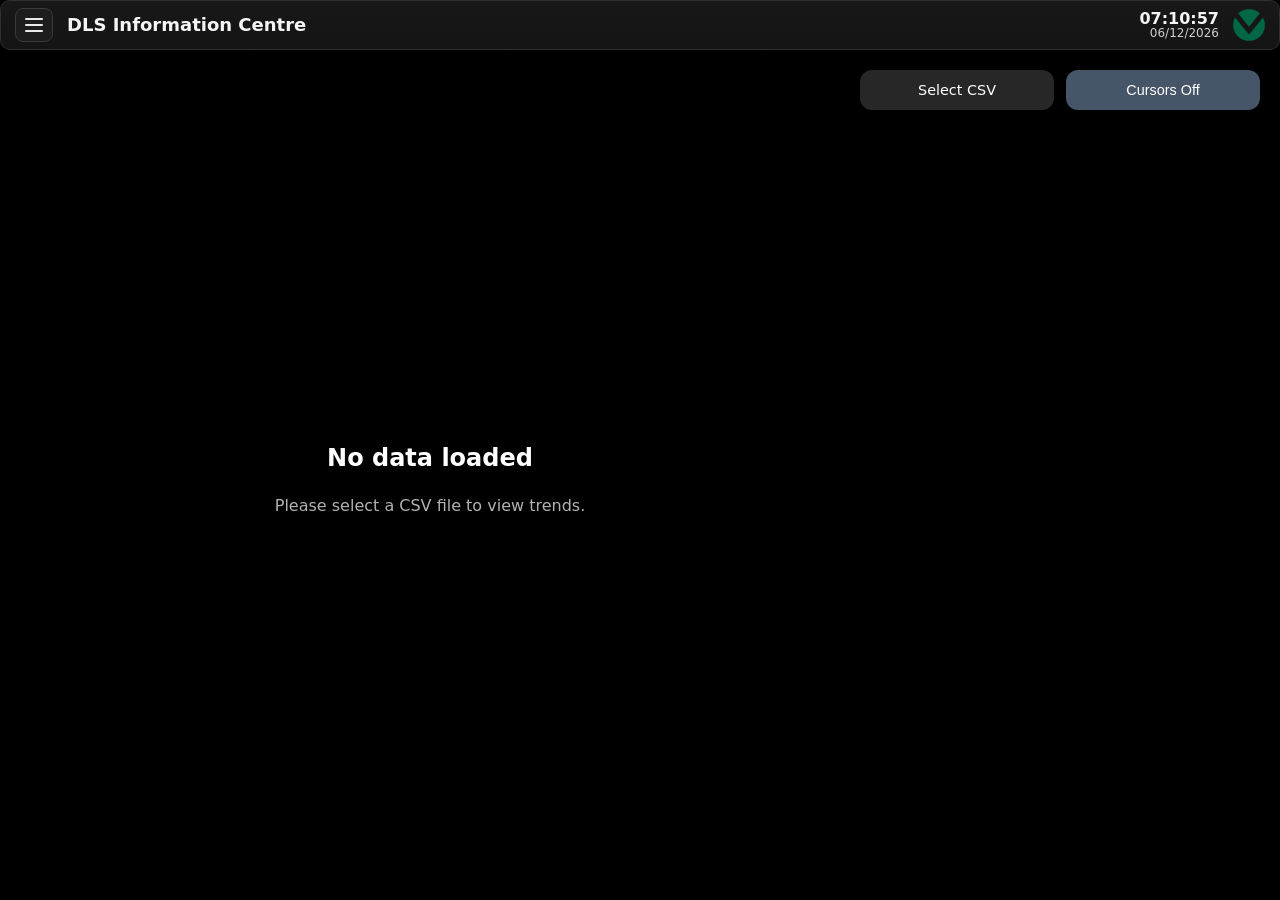
==== commit fce2b6aa: "Fix Historical Trend layout spacing, hover labels, and cursor handles This commit addresses several " ====
--- a/Historical-Trend/Historical-Trend.html
+++ b/Historical-Trend/Historical-Trend.html
@@ -53,7 +53,7 @@
             display: flex;
             flex-direction: column;
             gap: 20px;
-            padding-top: 30px; /* Align with Plotly grid top (margin.t=30) */
+            padding-top: 0;
             box-sizing: border-box;
             height: 100%;
             z-index: 20;
@@ -203,7 +203,8 @@
         .hoverlayer .hovertext,
         .hoverlayer .axistext,
         .hoverlayer .hovercursor,
-        .hoverlayer path {
+        .hoverlayer path,
+        .hoverlayer rect {
             display: none !important;
         }
 
@@ -397,12 +398,14 @@
         });
 
         const layout = {
-            margin: { l: 80, r: 40, b: 60, t: 30 },
+            margin: { l: 0, r: 0, b: 0, t: 0 },
             plot_bgcolor: '#111',
             paper_bgcolor: '#000',
             showlegend: false,
             hovermode: 'x unified',
+            hoverlabel: { bgcolor: 'rgba(0,0,0,0)', bordercolor: 'rgba(0,0,0,0)' },
             xaxis: {
+                automargin: true,
                 gridcolor: '#333',
                 tickfont: { color: '#fff' },
                 showspikes: true,
@@ -413,6 +416,7 @@
                 spikesnap: 'cursor'
             },
             yaxis: {
+                automargin: true,
                 title: { text: 'Pressure (psi)', font: { color: '#fff' } },
                 gridcolor: '#333',
                 tickfont: { color: '#fff' }
@@ -630,11 +634,10 @@
     function updateMeasurementHandles() {
         const range = getCurrentXRange();
         if (!range || !measurementHandleElements.length) return;
-        const rect = chartDiv.getBoundingClientRect();
         const fullLayout = chartDiv._fullLayout;
-        const plotLeft = rect.left + fullLayout._size.l;
+        const plotLeft = fullLayout._size.l;
         const plotWidth = fullLayout._size.w;
-        const bottom = rect.top + fullLayout._size.t + fullLayout._size.h - 40;
+        const bottom = fullLayout._size.t + fullLayout._size.h - 40;
 
         measurementCursors.forEach((val, i) => {
             const ratio = (val - range[0]) / (range[1] - range[0]);
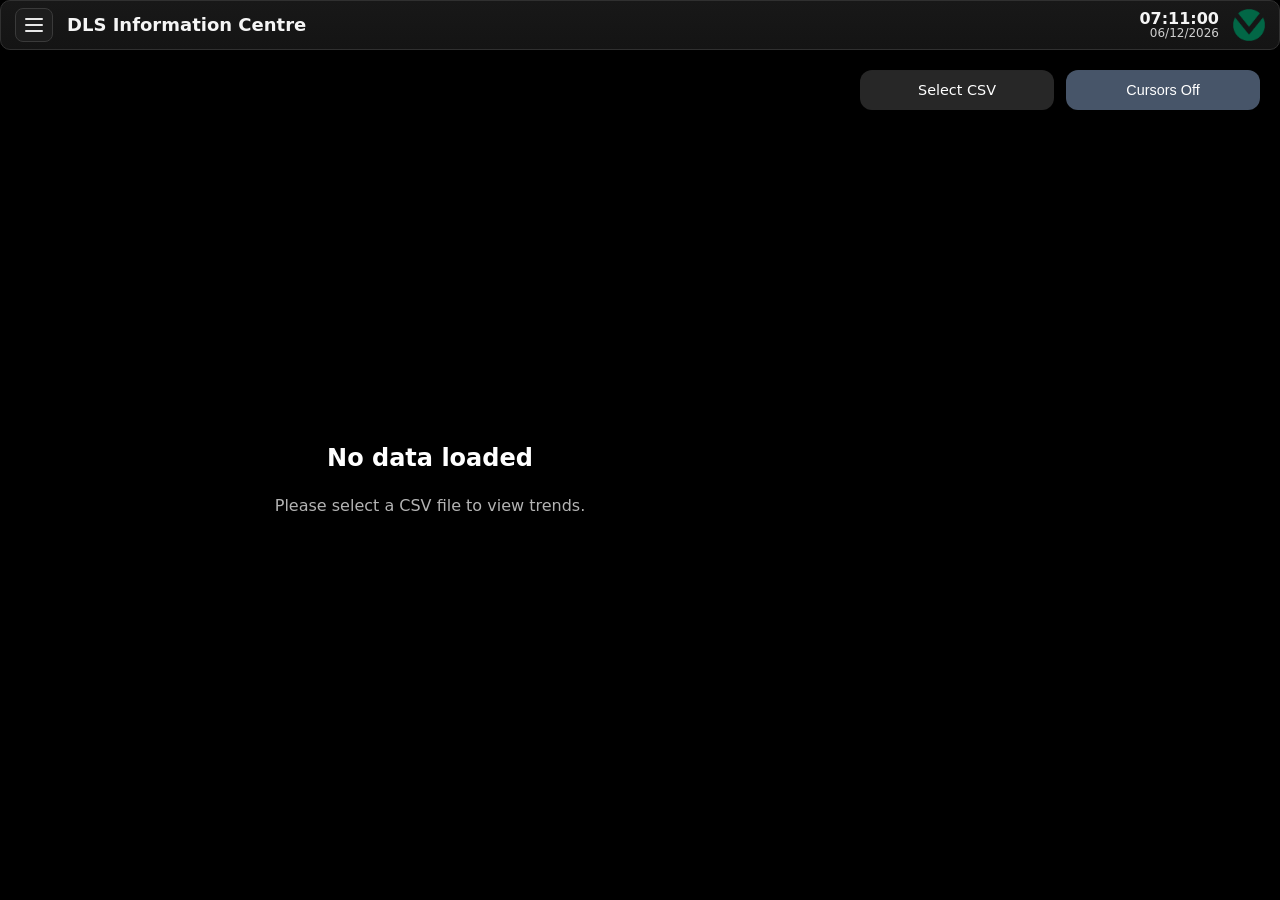
==== commit 6bb304c6: "Refine Historical Trend UI: fix handle alignment and standardize gaps - Perfectly aligned cursor han" ====
--- a/Historical-Trend/Historical-Trend.html
+++ b/Historical-Trend/Historical-Trend.html
@@ -229,16 +229,6 @@
           display: flex;
           align-items: center;
           justify-content: center;
-        }
-        .measurement-handle::after {
-          content: '';
-          position: absolute;
-          top: -20px;
-          left: 50%;
-          transform: translateX(-50%);
-          width: 2px;
-          height: 18px;
-          background: var(--cursor-color, #fff);
         }
         .measurement-handle.is-dragging { cursor: grabbing; }
     </style>
@@ -597,13 +587,17 @@
             });
             h.addEventListener('pointermove', e => {
                 if (measurementHandleDrag?.i !== i) return;
+                const fullLayout = chartDiv._fullLayout;
+                const xa = fullLayout.xaxis;
                 const rect = chartDiv.getBoundingClientRect();
-                const fullLayout = chartDiv._fullLayout;
-                const plotLeft = rect.left + fullLayout._size.l;
-                const plotWidth = fullLayout._size.w;
-                const ratio = Math.max(0, Math.min(1, (e.clientX - plotLeft) / plotWidth));
-                const range = getCurrentXRange();
-                const value = range[0] + ratio * (range[1] - range[0]);
+                const localX = e.clientX - rect.left - xa._offset;
+                let value = xa.p2l(localX);
+
+                // Clamp to current view range
+                const r0 = new Date(xa.range[0]).getTime();
+                const r1 = new Date(xa.range[1]).getTime();
+                value = Math.max(Math.min(r0, r1), Math.min(Math.max(r0, r1), value));
+
                 measurementCursors[i] = value;
                 updateMeasurementOverlay();
                 updateMeasurementHandles();
@@ -632,17 +626,17 @@
     }
 
     function updateMeasurementHandles() {
-        const range = getCurrentXRange();
-        if (!range || !measurementHandleElements.length) return;
+        if (!chartDiv._fullLayout || !measurementHandleElements.length) return;
         const fullLayout = chartDiv._fullLayout;
-        const plotLeft = fullLayout._size.l;
-        const plotWidth = fullLayout._size.w;
-        const bottom = fullLayout._size.t + fullLayout._size.h - 40;
+        const xa = fullLayout.xaxis;
+        const plotBottom = fullLayout._size.t + fullLayout._size.h;
 
         measurementCursors.forEach((val, i) => {
-            const ratio = (val - range[0]) / (range[1] - range[0]);
-            const x = plotLeft + ratio * plotWidth;
-            measurementHandleElements[i].style.transform = `translate(${x - 12}px, ${bottom}px)`;
+            // Use Plotly's internal linear-to-pixel conversion for the x-axis
+            const x = xa._offset + xa.l2p(val);
+            // Align bottom of 24px circle with the x-axis line
+            const y = plotBottom - 24;
+            measurementHandleElements[i].style.transform = `translate(${x - 12}px, ${y}px)`;
         });
     }
 
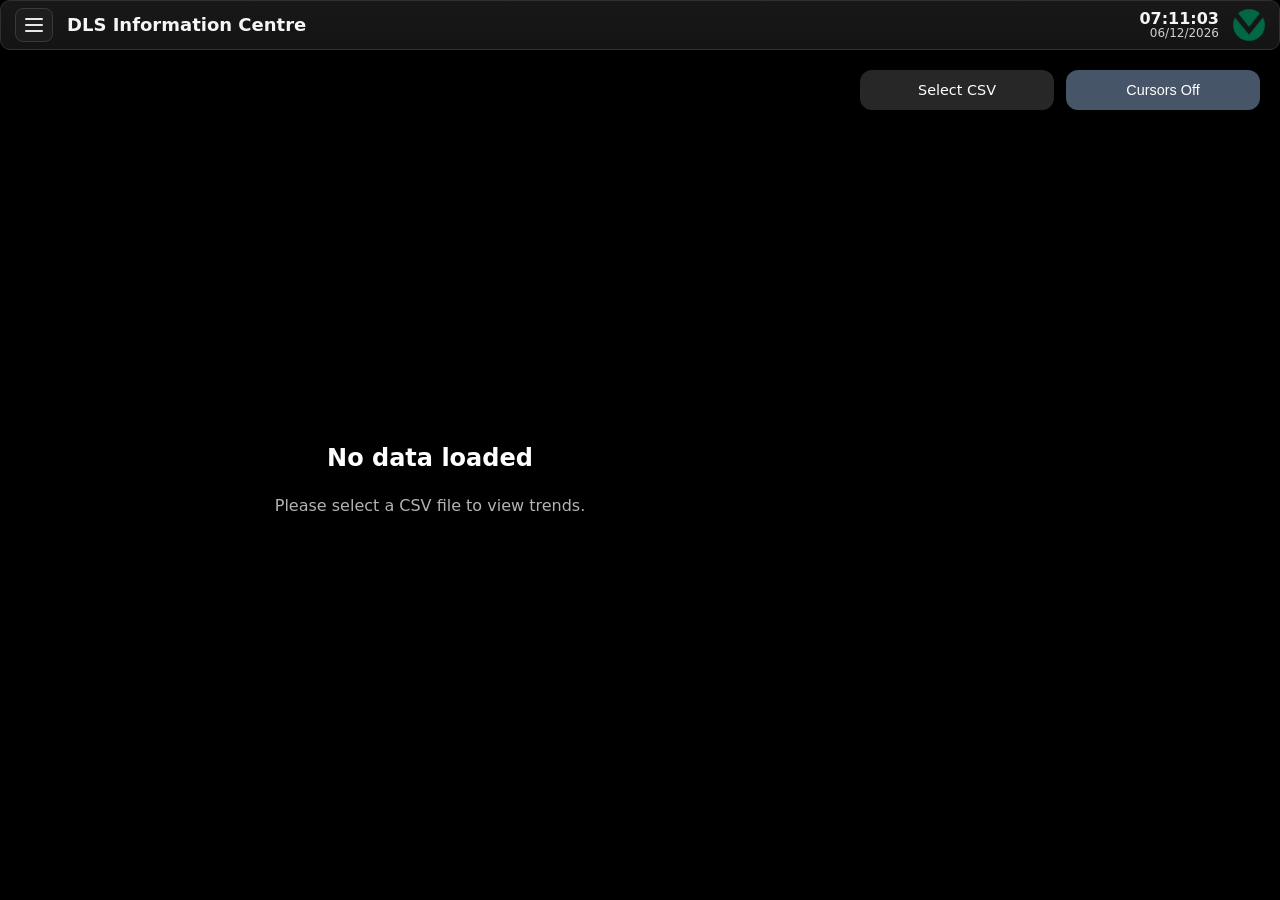
==== commit 7af79317: "Refine Historical Trend layout, hover behavior, and cursor interaction - Standardized layout gaps to" ====
--- a/Historical-Trend/Historical-Trend.html
+++ b/Historical-Trend/Historical-Trend.html
@@ -208,29 +208,20 @@
             display: none !important;
         }
 
-        /* Cursor Handles */
+        /* Cursor Interaction Area */
         .measurement-handle-layer {
           position: absolute;
           inset: 0;
           pointer-events: none;
           z-index: 18;
         }
-        .measurement-handle {
+        .measurement-hit-area {
           position: absolute;
-          width: 24px;
-          height: 24px;
-          border-radius: 50%;
-          background: var(--cursor-color, #fff);
-          border: 2px solid #000;
-          box-shadow: 0 4px 8px rgba(0,0,0,0.5);
-          transform: translate(-9999px, -9999px);
+          width: 10px;
+          background: rgba(255, 255, 255, 0); /* Invisible but captures events */
           pointer-events: auto;
-          cursor: grab;
-          display: flex;
-          align-items: center;
-          justify-content: center;
-        }
-        .measurement-handle.is-dragging { cursor: grabbing; }
+          cursor: ew-resize;
+        }
     </style>
 </head>
 
@@ -293,7 +284,6 @@
 
     const PRESSURE_COLORS = ['#FF0000', '#00B050', '#FF8C00', '#FFD700', '#8A2BE2', '#00CED1', '#FF00FF', '#ADFF2F'];
     const AMBIENT_TEMP_COLOR = '#0000FF';
-    const MEASUREMENT_HANDLE_COLORS = ['#ffffff', '#ffffff'];
 
     let dataFile = null;
     let channelInfo = [];
@@ -524,7 +514,7 @@
         }));
         Plotly.relayout(chartDiv, { shapes });
         updateMeasurementOverlay();
-        updateMeasurementHandles();
+        updateMeasurementHitAreas();
     }
 
     function updateMeasurementOverlay() {
@@ -579,11 +569,10 @@
         measurementHandleLayer.className = 'measurement-handle-layer';
         measurementHandleElements = [0, 1].map(i => {
             const h = document.createElement('div');
-            h.className = 'measurement-handle';
+            h.className = 'measurement-hit-area';
             h.addEventListener('pointerdown', e => {
                 measurementHandleDrag = { i, pointerId: e.pointerId };
                 h.setPointerCapture(e.pointerId);
-                h.classList.add('is-dragging');
             });
             h.addEventListener('pointermove', e => {
                 if (measurementHandleDrag?.i !== i) return;
@@ -600,7 +589,7 @@
 
                 measurementCursors[i] = value;
                 updateMeasurementOverlay();
-                updateMeasurementHandles();
+                updateMeasurementHitAreas();
 
                 // Update the chart shape in real-time
                 const payload = {};
@@ -611,7 +600,6 @@
             });
             h.addEventListener('pointerup', () => {
                 measurementHandleDrag = null;
-                h.classList.remove('is-dragging');
                 syncMeasurementShapes();
             });
             measurementHandleLayer.appendChild(h);
@@ -625,18 +613,18 @@
         measurementHandleLayer = null;
     }
 
-    function updateMeasurementHandles() {
+    function updateMeasurementHitAreas() {
         if (!chartDiv._fullLayout || !measurementHandleElements.length) return;
         const fullLayout = chartDiv._fullLayout;
         const xa = fullLayout.xaxis;
-        const plotBottom = fullLayout._size.t + fullLayout._size.h;
+        const ya = fullLayout.yaxis;
 
         measurementCursors.forEach((val, i) => {
-            // Use Plotly's internal linear-to-pixel conversion for the x-axis
             const x = xa._offset + xa.l2p(val);
-            // Align bottom of 24px circle with the x-axis line
-            const y = plotBottom - 24;
-            measurementHandleElements[i].style.transform = `translate(${x - 12}px, ${y}px)`;
+            const el = measurementHandleElements[i];
+            el.style.left = `${x - 5}px`;
+            el.style.top = `${ya._offset}px`;
+            el.style.height = `${ya._length}px`;
         });
     }
 
@@ -647,7 +635,7 @@
 
     function onPlotRelayout(e) {
         if (measurementModeActive) {
-            updateMeasurementHandles();
+            updateMeasurementHitAreas();
         }
     }
 
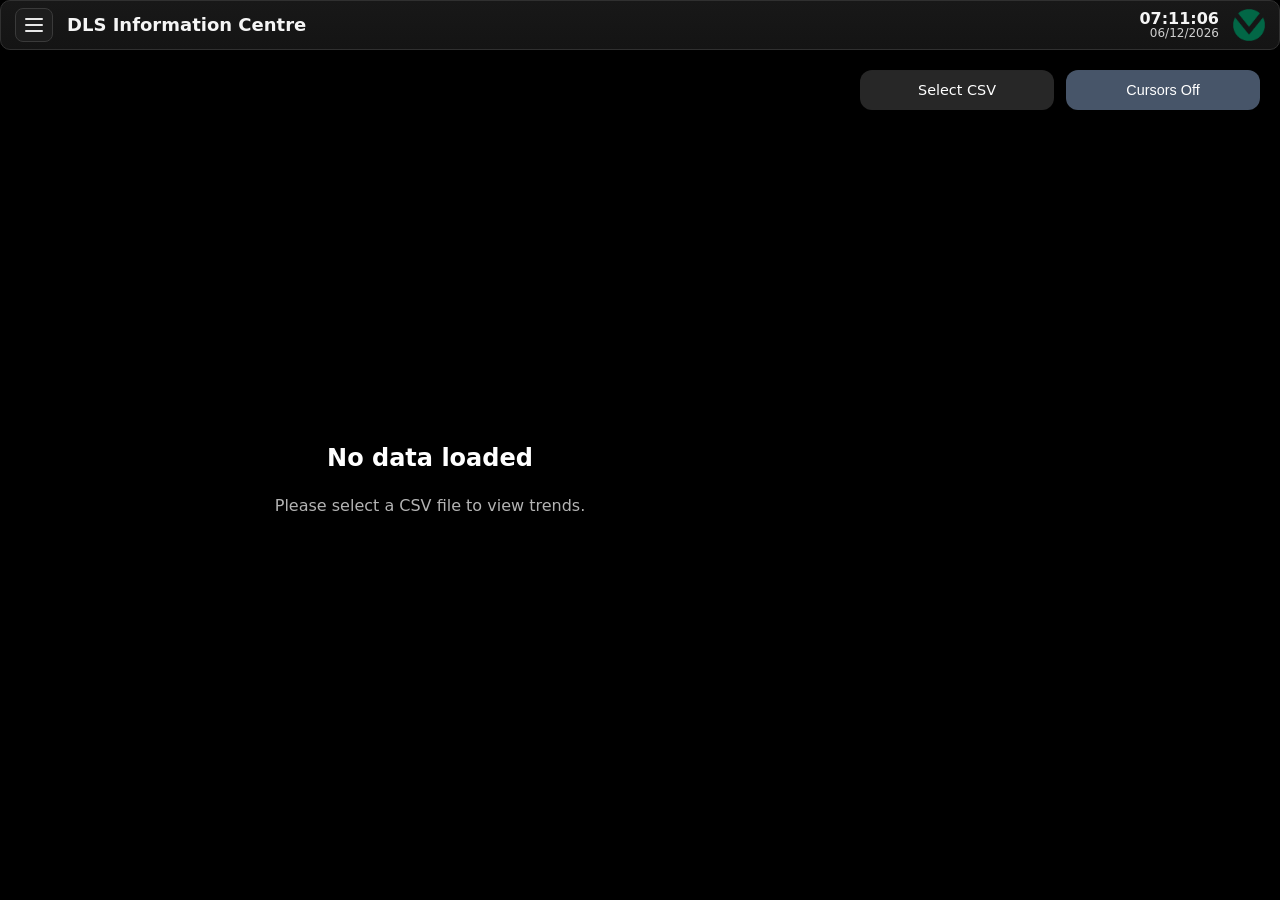
==== commit 227116b3: "Refine Historical Trend UI: layout, hover, cursors, and channel sorting - Standardized layout gaps t" ====
--- a/Historical-Trend/Historical-Trend.html
+++ b/Historical-Trend/Historical-Trend.html
@@ -431,15 +431,27 @@
         if (!target) return;
 
         phTime.textContent = target.toLocaleString(undefined, { hour12: false });
-        const rows = chartDiv.data.map((trace, i) => {
-            const val = sampleTraceValueAt(i, target);
-            const shown = trace.visible !== 'legendonly';
-            const unit = channelInfo[i].isTemp ? '°C' : 'psi';
+
+        const items = chartDiv.data.map((trace, i) => ({
+            trace,
+            index: i,
+            shown: trace.visible !== 'legendonly'
+        }));
+
+        // Sort: active first, then by original index
+        items.sort((a, b) => {
+            if (a.shown !== b.shown) return a.shown ? -1 : 1;
+            return a.index - b.index;
+        });
+
+        const rows = items.map(({ trace, index, shown }) => {
+            const val = sampleTraceValueAt(index, target);
+            const unit = channelInfo[index].isTemp ? '°C' : 'psi';
             return `
-                <div class="ph-row ${shown ? '' : 'is-hidden'}" data-index="${i}">
+                <div class="ph-row ${shown ? '' : 'is-hidden'}" data-index="${index}">
                     <div class="ph-label">
                         <span style="width:24px; border-top:3px ${trace.line.dash === 'dot' ? 'dotted' : 'solid'} ${trace.line.color};"></span>
-                        ${escapeHTML(channelNames[i])}
+                        ${escapeHTML(channelNames[index])}
                     </div>
                     <div class="ph-value">${val !== null ? val.toFixed(1) : '—'} <span style="font-size:0.8rem; opacity:0.6;">${unit}</span></div>
                 </div>
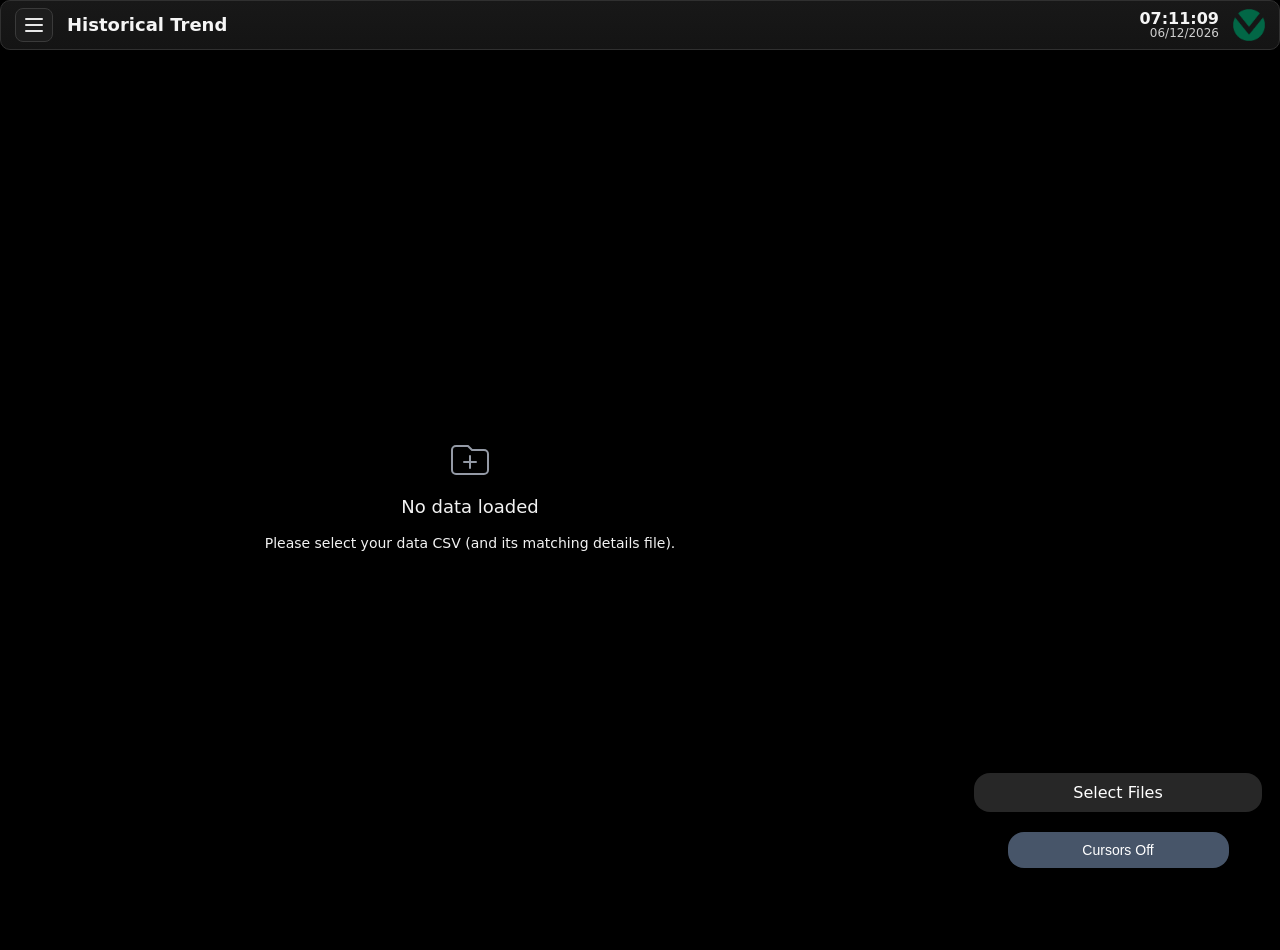
==== commit 5e824cc5: "feat: Enhance navigation bar initialization with dynamic page links for Historical Trend" ====
--- a/Historical-Trend/Historical-Trend.html
+++ b/Historical-Trend/Historical-Trend.html
@@ -1,667 +1,1512 @@
 <!DOCTYPE html>
 <html lang="en">
 <head>
-    <meta charset="UTF-8" />
-    <title>Historical Trend</title>
-
-    <!-- NAV BAR SCRIPT -->
-    <script src="../Components/Nav-Bar.js"></script>
-
-    <!-- PLOTLY JS -->
-    <script src="https://cdn.plot.ly/plotly-latest.min.js"></script>
-
-    <style>
-        :root {
-            --bg: #000000;
-            --panel-bg: rgba(20, 20, 20, 0.9);
-            --border: rgba(255, 255, 255, 0.15);
-            --text: #ffffff;
-            --accent: #f59e0b;
-            font-family: Inter, system-ui, -apple-system, sans-serif;
-        }
-
-        body {
-            margin: 0;
-            background: var(--bg);
-            color: var(--text);
-            overflow: hidden;
-        }
-
-        /* Layout Structure */
-        #mainLayout {
-            display: flex;
-            flex-direction: row;
-            width: 100vw;
-            height: calc(100vh - 50px); /* Adjust for navbar height */
-            padding: 20px;
-            box-sizing: border-box;
-            gap: 20px;
-        }
-
-        #chartContainer {
-            flex: 1;
-            min-width: 0;
-            min-height: 0;
-            position: relative;
-            border-radius: 14px;
-            overflow: hidden;
-            background: #000;
-        }
-
-        #uiSidebar {
-            width: 400px;
-            display: flex;
-            flex-direction: column;
-            gap: 20px;
-            padding-top: 0;
-            box-sizing: border-box;
-            height: 100%;
-            z-index: 20;
-        }
-
-        /* Common Panel Styles */
-        .overlay-panel {
-            flex: 1;
-            min-height: 0;
-            background: var(--panel-bg);
-            border: 1px solid var(--border);
-            border-radius: 14px;
-            padding: 16px;
-            display: flex;
-            flex-direction: column;
-            box-shadow: 0 8px 32px rgba(0, 0, 0, 0.5);
-            backdrop-filter: blur(8px);
-        }
-
-        .panel-header {
-            font-size: 1.1rem;
-            font-weight: 600;
-            margin-bottom: 12px;
-            color: #fff;
-            flex-shrink: 0;
-        }
-
-        .scroll-content {
-            flex: 1;
-            overflow-y: auto;
-            min-height: 0;
-            padding-right: 4px;
-        }
-
-        /* Scrollbar styling */
-        .scroll-content::-webkit-scrollbar {
-            width: 6px;
-        }
-        .scroll-content::-webkit-scrollbar-thumb {
-            background: rgba(255, 255, 255, 0.2);
-            border-radius: 3px;
-        }
-
-        /* Pressure Box (Pinned Hover) */
-        .ph-time {
-            font-size: 1.1rem;
-            font-weight: 500;
-            margin-bottom: 12px;
-            color: #fff;
-        }
-        .ph-row {
-            display: flex;
-            flex-direction: column;
-            padding: 8px;
-            border-bottom: 1px solid rgba(255, 255, 255, 0.05);
-            cursor: pointer;
-            transition: background 0.2s;
-        }
-        .ph-row:hover { background: rgba(255, 255, 255, 0.05); }
-        .ph-row.is-hidden { opacity: 0.4; }
-        .ph-label {
-            display: flex;
-            align-items: center;
-            gap: 8px;
-            font-size: 1rem;
-            white-space: nowrap;
-            overflow: hidden;
-            text-overflow: ellipsis;
-        }
-        .ph-value {
-            font-size: 1.25rem;
-            font-weight: 500;
-            color: #e2e8f0;
-            margin-top: 4px;
-        }
-
-        /* Cursor Measurements */
-        .measurement-meta {
-            display: grid;
-            grid-template-columns: 1fr;
-            gap: 4px;
-            margin-bottom: 12px;
-            font-size: 0.95rem;
-            color: #cbd5e1;
-        }
-        .measurement-meta span { font-weight: 600; color: #fff; }
-        .measurement-row {
-            border: 1px solid rgba(255, 255, 255, 0.08);
-            border-radius: 8px;
-            padding: 10px;
-            background: rgba(255, 255, 255, 0.03);
-            margin-bottom: 8px;
-        }
-        .measurement-row-title {
-            display: flex;
-            align-items: center;
-            gap: 8px;
-            font-weight: 500;
-            margin-bottom: 8px;
-        }
-        .measurement-row-title span { width: 12px; height: 4px; border-radius: 2px; }
-        .measurement-stats {
-            display: grid;
-            grid-template-columns: 1fr 1fr;
-            gap: 8px;
-            font-size: 0.9rem;
-        }
-        .measurement-stat-label { font-size: 0.75rem; text-transform: uppercase; opacity: 0.6; }
-
-        /* Controls */
-        #controlOverlay {
-            display: flex;
-            gap: 12px;
-            flex-shrink: 0;
-        }
-        .btn {
-            flex: 1;
-            padding: 12px;
-            border-radius: 12px;
-            border: none;
-            color: #fff;
-            font-weight: 500;
-            cursor: pointer;
-            text-align: center;
-            font-size: 0.9rem;
-            transition: opacity 0.2s, background 0.2s;
-            overflow: hidden;
-            text-overflow: ellipsis;
-            white-space: nowrap;
-        }
-        .btn-grey { background: #272727; }
-        .btn-grey:hover { background: #333; }
-        .btn-accent { background: var(--accent); }
-        .btn-accent:hover { opacity: 0.9; }
-        .btn-blue { background: #475569; }
-
-        /* Helpers */
-        .hidden { display: none !important; }
-        .absolute { position: absolute; }
-        .inset-0 { top: 0; left: 0; right: 0; bottom: 0; }
-        .flex { display: flex; }
-        .items-center { align-items: center; }
-        .justify-center { justify-content: center; }
-        .text-center { text-align: center; }
-
-        /* Chart Elements Hiding */
-        .hoverlayer .hovertext,
-        .hoverlayer .axistext,
-        .hoverlayer .hovercursor,
-        .hoverlayer path,
-        .hoverlayer rect {
-            display: none !important;
-        }
-
-        /* Cursor Interaction Area */
+<meta charset="UTF-8" />
+<title>Historical Trend</title>
+
+<!-- NAV BAR SCRIPT -->
+<script src="../Components/Nav-Bar.js"></script>
+
+<!-- PLOTLY JS -->
+<script src="https://cdn.plot.ly/plotly-latest.min.js"></script>
+
+<style>
+/* ---------------------------------------------------------
+   GLOBAL THEME (Dark industrial UI)
+--------------------------------------------------------- */
+:root{
+  --bg:#000000;
+  --tile:#1f1f1f;
+  --tile-hover:#2a2a2a;
+  --text:#ffffff;
+  --muted:#bfbfbf;
+  --radius:14px;
+  overflow:hidden;
+}
+
+body{
+  margin:0;
+  background:var(--bg);
+  color:var(--text);
+  font-family: Inter, system-ui, sans-serif;
+}
+
+/* ---------------------------------------------------------
+   PAGE CONTAINER
+--------------------------------------------------------- */
+.page-wrap {
+  height: calc(100vh - 90px);
+  padding: 20px 30px;
+  box-sizing: border-box;
+}
+
+/* ---------------------------------------------------------
+   SHARED LAYOUT (MATCHES PDF / GETTING STARTED)
+--------------------------------------------------------- */
+.pcg-layout {
+  display: grid;
+  grid-template-columns: 1fr;
+  gap: 20px;
+  height: calc(100vh - 160px);
+}
+
+.pcg-sidebar {
+  background: #141414;
+  border: 1px solid #2f2f2f;
+  border-radius: 14px;
+  padding: 14px;
+  overflow-y: auto;
+}
+
+.main-content {
+  position: relative;
+  background: var(--tile);
+  border-radius: var(--radius);
+  overflow: hidden;
+}
+
+.overlay-column {
+  position: fixed;
+  bottom: 20px;
+  right: 20px;
+  width: 200px;
+  z-index: 10;
+}
+
+.hidden {
+  display: none !important;
+}
+
+.absolute {
+  position: absolute;
+}
+
+.inset-0 {
+  top: 0;
+  left: 0;
+  right: 0;
+  bottom: 0;
+}
+
+.bg-black {
+  background-color: #000;
+}
+
+.bg-opacity-95 {
+  opacity: 0.95;
+}
+
+.flex {
+  display: flex;
+}
+
+.items-center {
+  align-items: center;
+}
+
+.justify-center {
+  justify-content: center;
+}
+
+.text-center {
+  text-align: center;
+}
+
+.text-white {
+  color: #fff;
+}
+
+.mx-auto {
+  margin-left: auto;
+  margin-right: auto;
+}
+
+.h-12 {
+  height: 3rem;
+}
+
+.w-12 {
+  width: 3rem;
+}
+
+.text-gray-400 {
+  color: #9ca3af;
+}
+
+.mt-2 {
+  margin-top: 0.5rem;
+}
+
+.text-lg {
+  font-size: 1.125rem;
+}
+
+.font-medium {
+  font-weight: 500;
+}
+
+.mt-1 {
+  margin-top: 0.25rem;
+}
+
+.text-sm {
+  font-size: 0.875rem;
+}
+
+.p-4 {
+  padding: 1rem;
+}
+
+.w-full {
+  width: 100%;
+}
+
+.h-full {
+  height: 100%;
+}
+
+.p-3 {
+  padding: 0.75rem;
+}
+
+.rounded-2xl {
+  border-radius: 1rem;
+}
+
+.shadow-lg {
+  box-shadow: 0 10px 15px -3px rgba(0, 0, 0, 0.1), 0 4px 6px -2px rgba(0, 0, 0, 0.05);
+}
+
+.z-10 {
+  z-index: 10;
+}
+
+.control-grid {
+  display: grid;
+  gap: 10px;
+}
+
+.file-input-btn {
+  display: inline-block;
+  padding: 10px 14px;
+  background: #2a2a2a;
+  border: 1px solid #3a3a3a;
+  color: #fff;
+  border-radius: 12px;
+  cursor: pointer;
+  text-align: center;
+}
+
+.file-input-btn:hover {
+  background: #3a3a3a;
+}
+
+.pcg-content{
+  background:#141414;
+  border:1px solid #2f2f2f;
+  border-radius:14px;
+  padding:0;
+  display:flex;
+  flex-direction:column;
+  min-height:0;
+}
+
+.pcg-content-scroll{
+  flex:1;
+  min-height:0;
+  overflow:auto;
+}
+
+.page-wrap{
+  padding:110px 0 0;   /* only navbar spacing */
+  margin:0;
+  height:100vh;
+}
+
+
+
+/* ---------------------------------------------------------
+   IFRAME STYLING
+--------------------------------------------------------- */
+.trend-frame{
+  width:100%;
+  height:100%;
+  border:none;          /* remove box */
+  border-radius:0;      /* remove rounding */
+  background:black;     /* blend with page */
+}
+
+
+
+</style>
+<style>
+/* Style for the measurement overlay (cursor info panel) */
+        /* Measurement overlay */
+    .measurement-overlay {
+        /*background: #181818ee;*/
+        color: #fff;
+        border-radius: 14px;
+        box-shadow: 0 4px 24px #000a;
+        /*padding: 20px 24px 20px 24px;*/
+        margin: 0 0 12px 0;
+        font-family: Inter, system-ui, sans-serif;
+        font-size: 1rem;
+        line-height: 1.5;
+        max-width: 320px;
+        min-width: 220px;
+        word-break: break-word;
+        white-space: pre-line;
+        overflow-y: auto;
+        z-index: 30;
+    }
+        .measurement-overlay.hidden { display: none; }
+        .measurement-header { font-size: 1.25rem; /*font-weight: 600; */ }
+        .measurement-meta { display: grid; grid-template-columns: 1fr; gap: 0.25rem; font-size: 0.95rem; opacity: 0.9; }
+        .measurement-meta span { font-weight: 600; opacity: 1; color: #fff; }
+        .measurement-rows { overflow-y: auto; max-height: 220px; display: flex; flex-direction: column; gap: 0.5rem; padding-right: 0.25rem; }
+        .measurement-row { border: 1px solid rgba(255,255,255,0.08); border-radius: 0.65rem; padding: 0.4rem 0.6rem; background: rgba(255,255,255,0.04); }
+        .measurement-row-title { font-size: 1.05rem; font-weight: 500; display: flex; align-items: center; gap: 0.5rem; }
+        .measurement-row-title span { display: inline-flex; width: 14px; height: 4px; border-radius: 9999px; }
+        .measurement-stats { display: grid; grid-template-columns: repeat(2, minmax(0, 1fr)); gap: 0.35rem 0.5rem; margin-top: 0.45rem; font-size: 0.95rem; }
+        .measurement-stat { display: flex; flex-direction: column; gap: 0.1rem; }
+        .measurement-stat-label { text-transform: uppercase; font-size: 0.75rem; letter-spacing: 0.05em; opacity: 0.7; }
+        .measurement-empty { font-size: 0.95rem; opacity: 0.8; }
+
         .measurement-handle-layer {
           position: absolute;
           inset: 0;
           pointer-events: none;
           z-index: 18;
         }
-        .measurement-hit-area {
+
+        .measurement-handle {
           position: absolute;
-          width: 10px;
-          background: rgba(255, 255, 255, 0); /* Invisible but captures events */
+          width: 24px;
+          height: 24px;
+          border-radius: 9999px;
+          background: var(--cursor-color, #facc15);
+          color: var(--cursor-color, #facc15);
+          border: 2px solid rgba(15, 23, 42, 0.8);
+          box-shadow: 0 6px 16px rgba(0,0,0,0.45);
+          transform: translate(-9999px, -9999px);
           pointer-events: auto;
-          cursor: ew-resize;
-        }
-    </style>
+          cursor: grab;
+          display: flex;
+          align-items: center;
+          justify-content: center;
+          overflow: visible;
+        }
+
+        .measurement-handle::after {
+          content: '';
+          position: absolute;
+          top: -20px;
+          left: 50%;
+          transform: translateX(-50%);
+          width: 4px;
+          height: 18px;
+          border-radius: 9999px;
+          background: currentColor;
+          opacity: 0.85;
+        }
+
+        .measurement-handle.is-dragging {
+          cursor: grabbing;
+        }
+
+        /* Info panel */
+        .pinned-hover {
+          position: relative;
+          flex: 1 1 auto;
+          min-height: 0;
+         /*background: rgba(20, 20, 20, 0.88);*/
+         /*border: 1px solid rgba(255, 255, 255, 0.12);*/
+          border-radius: 0.75rem; /*padding: 0.5rem 0.75rem;*/ width: 100%;
+          font-size: 1.05rem; line-height: 1; box-shadow: 0 10px 30px rgba(0,0,0,0.35);
+          pointer-events: auto; color: #f5f5f5; backdrop-filter: blur(6px);
+          max-height: 95vh; z-index: 100;
+          display: flex; flex-direction: column; /*gap: 0.65rem;*/ overflow: hidden;
+        }
+        .pinned-hover.hidden { display: none; }
+        .pinned-hover .ph-time { font-weight: 600; font-size: 1.5rem; margin-bottom: 0.35rem; color: #fff; position: sticky; top: 0; background: rgba(20,20,20,0.95); padding-bottom: 0.25rem; text-align:left; display: flex; align-items: center; justify-content: space-between; gap: 0.75rem; }
+        .pinned-hover .ph-time span[data-role="time-text"] { flex: 1 1 auto; }
+        .pinned-hover .ph-rows { display: flex; flex-direction: column; gap: 0.25rem; overflow-y: auto; flex: 1 1 auto; min-height: 0; padding-right: 0.35rem; margin-right: -0.35rem; }
+        .pinned-hover .ph-row { display: flex; flex-direction: column; align-items: flex-start; gap: 0.35rem; padding: 0.35rem 0.25rem; border-radius: 0.5rem; cursor: pointer; transition: background 120ms ease, opacity 120ms ease, filter 120ms ease; min-height: 56px; }
+        .pinned-hover .ph-row:hover { background: rgba(255,255,255,0.06); }
+        .pinned-hover .ph-row.is-hidden { opacity: 0.45; filter: grayscale(35%); }
+        .pinned-hover .ph-label { display: flex; align-items: center; gap: 0.5rem; overflow: hidden; text-overflow: ellipsis; white-space: nowrap; width: 100%; font-size: 1.15rem; }
+        .pinned-hover .ph-value { font-variant-numeric: tabular-nums; color: #e2e8f0; width: 100%; font-size: 1.35rem; display: flex; align-items: baseline; gap: 0.35rem; }
+        .pinned-hover .ph-empty { opacity: 0.8; font-size: 0.95rem; }
+
+        html, body { overflow: hidden; }
+</style>
+<style>
+/* --- R&D style key panel --- */
+.rd-key-panel {
+    width: 320px;
+    background: #181818;
+    color: #fff;
+    border-left: 2px solid #222;
+    box-shadow: -2px 0 8px #000a;
+    padding: 0 0 0 0;
+    display: flex;
+    flex-direction: column;
+    height: 100%;
+    position: relative;
+    z-index: 2;
+    font-family: Inter, system-ui, sans-serif;
+    overflow-y: auto;
+}
+.rd-key-time {
+    font-size: 1.25rem;
+    font-weight: 400;
+    padding: 0 0 10px 0;
+    border: none;
+    background: none;
+    letter-spacing: 0.01em;
+    margin-bottom: 10px;
+    color: #fff;
+}
+.rd-key-list {
+    flex: 1 1 0%;
+    overflow-y: auto;
+    padding: 8px 0 16px 0;
+}
+.rd-key-row {
+    display: flex;
+    align-items: center;
+    justify-content: space-between;
+    padding: 8px 24px;
+    border-bottom: 1px solid #232323;
+    font-size: 1.05rem;
+    cursor: pointer;
+    transition: background 0.15s;
+}
+.rd-key-row:hover {
+    background: #232323;
+}
+.rd-key-row-hidden {
+    opacity: 0.5;
+}
+.rd-key-label {
+    display: flex;
+    align-items: center;
+    gap: 10px;
+}
+.rd-key-color {
+    display: inline-block;
+    width: 28px;
+    height: 0;
+    border-top-width: 3px;
+    border-top-style: solid;
+    margin-right: 2px;
+}
+.rd-key-name {
+    font-weight: 500;
+    white-space: nowrap;
+    overflow: hidden;
+    text-overflow: ellipsis;
+    max-width: 120px;
+}
+.rd-key-value {
+    font-family: monospace;
+    font-size: 1.05rem;
+    min-width: 60px;
+    text-align: right;
+}
+.rd-key-unit {
+    font-size: 0.9em;
+    opacity: 0.7;
+    margin-left: 2px;
+}
+.rd-key-empty {
+    color: #888;
+    padding: 24px;
+    text-align: center;
+}
+</style>
 </head>
 
 <body>
 
 <script>
-    document.addEventListener("DOMContentLoaded", () => {
-        initNavigationBar();
-    });
+/* ---------------------------------------------------------
+   INITIALISE NAV BAR
+--------------------------------------------------------- */
+document.addEventListener("DOMContentLoaded", () => {
+  initNavigationBar({
+    title: "Historical Trend",
+    pages: [
+      { label: "Rig Overview", href: "../Rig-Overview/Rig-Overview.html" },
+      { label: "Getting Started", href: "../Getting-Started/Getting-Started.html" },
+      { label: "PDF Chart Generation", href: "../PDF-Chart-Generation/PDF-Chart-Generation.html" },
+      { label: "Historical Trend", href: "../Historical-Trend/Historical-Trend.html" }
+    ]
+  });
+});
 </script>
 
-<main id="mainLayout">
-    <div id="chartContainer">
-        <div id="chart" class="inset-0 absolute"></div>
-        <div id="messageOverlay" class="absolute inset-0 flex items-center justify-center p-4" style="background: rgba(0,0,0,0.9);">
+<!-- ---------------------------------------------------------
+     PAGE CONTENT
+--------------------------------------------------------- -->
+<main style="display: flex; flex-direction: row; width: 100vw; height: 100vh;">
+    <div class="chart-container" style="flex: 1 1 0%; min-width: 0; min-height: 0; position: relative;">
+        <div id="chart" class="w-full h-full"></div>
+        <div id="messageOverlay" class="absolute inset-0 bg-black bg-opacity-95 flex items-center justify-center p-4">
             <div class="text-center text-white">
-                <h3 class="font-medium" style="font-size: 1.5rem;">No data loaded</h3>
-                <p style="opacity: 0.7; margin-top: 8px;">Please select a CSV file to view trends.</p>
+                <svg class="mx-auto h-12 w-12 text-gray-400" fill="none" viewBox="0 0 24 24" stroke="currentColor">
+                    <path vector-effect="non-scaling-stroke" stroke-linecap="round" stroke-linejoin="round" stroke-width="2" d="M9 13h6m-3-3v6m-9 1V7a2 2 0 012-2h6l2 2h6a2 2 0 012 2v8a2 2 0 01-2 2H5a2 2 0 01-2-2z"/>
+                </svg>
+                <h3 class="mt-2 text-lg font-medium">No data loaded</h3>
+                <p class="mt-1 text-sm">Please select your data CSV (and its matching details file).</p>
             </div>
         </div>
     </div>
-
-    <div id="uiSidebar">
-        <!-- Pressure Box -->
-        <div id="pinnedHover" class="overlay-panel hidden">
-            <div class="ph-time" id="phTime"></div>
-            <div class="scroll-content" id="phRows"></div>
-        </div>
-
-        <!-- Cursor Measurements -->
-        <div id="measurementOverlay" class="overlay-panel hidden">
-            <div class="panel-header">Cursor Measurements</div>
-            <div id="measurementMeta" class="measurement-meta"></div>
-            <div id="measurementRows" class="scroll-content"></div>
-        </div>
-
-        <!-- Controls -->
-        <div id="controlOverlay">
-            <label class="btn btn-grey" style="display: block;">
-                <span id="fileInputText">Select CSV</span>
-                <input type="file" id="fileInput" accept=".csv" class="hidden">
+    <div id="uiOverlayColumn" style="width:340px; display:flex; flex-direction:column; gap:0.75rem; padding:1rem 1rem 1rem 0.75rem; box-sizing:border-box; pointer-events:auto; height:100vh; z-index:20; background:transparent;">
+        <div id="pinnedHover" class="pinned-hover hidden" style="min-height:0;"></div>
+        <div id="measurementOverlay" class="measurement-overlay hidden"></div>
+        <div id="controlOverlay" style="position:fixed; right:32px; bottom:32px; z-index:30; display:flex; flex-direction:column; align-items:center; gap:0.75rem; background:none; box-shadow:none; padding:0; width:260px;">
+            <label id="fileInputLabel" class="file-input-btn" style="margin-bottom:0.5rem; width: 100%; text-align: center; background:#272727; border-radius:16px; border:none; box-shadow:0 2px 8px #0004;">Select Files
+                <input type="file" id="fileInput" accept=".csv,.json" multiple class="hidden">
             </label>
-            <button id="measurementToggleBtn" class="btn btn-blue">Cursors Off</button>
+            <button id="measurementToggleBtn" type="button" style="width: 85%; padding: 10px 14px; text-align: center; background:#475569; border-radius:16px; border:none; box-shadow:0 2px 8px #0004; color:#fff; font-size:0.875rem; font-weight:500; cursor:pointer; transition:background 0.2s;">Cursors Off</button>
         </div>
     </div>
-</main>
-
-<script>
-    const fileInput = document.getElementById('fileInput');
-    const fileInputText = document.getElementById('fileInputText');
-    const chartDiv = document.getElementById('chart');
-    const messageOverlay = document.getElementById('messageOverlay');
-    const measurementToggleBtn = document.getElementById('measurementToggleBtn');
-    const measurementOverlay = document.getElementById('measurementOverlay');
-    const pinnedHover = document.getElementById('pinnedHover');
-    const phTime = document.getElementById('phTime');
-    const phRows = document.getElementById('phRows');
-    const measurementMeta = document.getElementById('measurementMeta');
-    const measurementRows = document.getElementById('measurementRows');
-
-    const PRESSURE_COLORS = ['#FF0000', '#00B050', '#FF8C00', '#FFD700', '#8A2BE2', '#00CED1', '#FF00FF', '#ADFF2F'];
-    const AMBIENT_TEMP_COLOR = '#0000FF';
-
-    let dataFile = null;
-    let channelInfo = [];
-    let channelNames = [];
-    let hoverTime = null;
-
-    let measurementModeActive = false;
-    let measurementCursors = null;
-    let measurementCursorAnchors = null;
-    let measurementEditRevision = 0;
-    let measurementHandleLayer = null;
-    let measurementHandleElements = [];
-    let measurementHandleDrag = null;
-
-    fileInput.addEventListener('change', handleFileSelection);
-    measurementToggleBtn.addEventListener('click', () => {
-        if (measurementModeActive) disableMeasurementMode();
-        else enableMeasurementMode();
-    });
-    pinnedHover.addEventListener('click', onPinnedPanelClick);
-
-    function handleFileSelection(event) {
-        const files = Array.from(event.target.files || []);
-        if (files.length === 0) return;
-        fileInputText.textContent = files[0].name;
-        dataFile = files[0];
-        handlePlotRequest();
-    }
-
-    async function handlePlotRequest() {
-        if (!dataFile) return;
-        if (measurementModeActive) disableMeasurementMode();
-        messageOverlay.innerHTML = '<div class="text-center text-white"><h3>Loading...</h3></div>';
-        messageOverlay.classList.remove('hidden');
-        try {
-            const reader = new FileReader();
-            reader.onload = async () => {
-                await plotData(reader.result);
-                messageOverlay.classList.add('hidden');
+
+    <script>
+        const fileInput = document.getElementById('fileInput');
+        const fileInputLabel = document.getElementById('fileInputLabel');
+        const chartDiv = document.getElementById('chart');
+        const messageOverlay = document.getElementById('messageOverlay');
+        const measurementToggleBtn = document.getElementById('measurementToggleBtn');
+        const measurementOverlay = document.getElementById('measurementOverlay');
+        const pinnedHover = document.getElementById('pinnedHover');
+        const controlOverlay = document.getElementById('controlOverlay');
+
+
+        const groupMap = {
+            'Upstream': 'Pressure',
+            'Downstream': 'Pressure',
+            'Ambient Temperature': 'Temperature'
+        };
+        const colorsMap = {
+            'Upstream': '#FF0000',
+            'Downstream': '#00B050',
+            'Ambient Temperature': '#0000FF'
+        };
+        const lineStyleGroup = {
+            'Upstream': '-',
+            'Downstream': '-',
+            'Ambient Temperature': 'dot'
+        };
+        const CHANNEL_UNITS_MAP = {
+            'Upstream': 'psi',
+            'Downstream': 'psi',
+            'Ambient Temperature': '°C'
+        };
+        const MEASUREMENT_HANDLE_COLORS = ['#ffffff', '#ffffff'];
+
+        let dataFile = null;
+        let detailsFile = null;
+        let channelInfo = [];
+        let channelNames = [];
+        let hoverTime = null;
+
+        let measurementModeActive = false;
+        let measurementCursors = null;
+        let measurementCursorAnchors = null;
+        let measurementEditRevision = 0;
+        let measurementHandleLayer = null;
+        let measurementHandleElements = [];
+        let measurementHandleDrag = null;
+        let measurementRowsEl = null;
+        let measurementRowsScrollTop = 0;
+        let measurementRowsScrollHeight = 0;
+        let measurementRowsClientHeight = 0;
+
+        fileInput.addEventListener('change', handleFileSelection);
+        if (measurementToggleBtn) {
+            measurementToggleBtn.addEventListener('click', () => {
+                if (measurementToggleBtn.disabled) return;
+                if (measurementModeActive) disableMeasurementMode();
+                else enableMeasurementMode();
+            });
+        }
+        if (pinnedHover) {
+            pinnedHover.addEventListener('click', onPinnedPanelClick);
+        }
+        window.addEventListener('resize', updatePinnedHoverConstraints);
+
+        setDataAvailability(false);
+
+        function handleFileSelection(event) {
+            const files = Array.from(event.target.files || []);
+            fileInputLabel.textContent = `${files.length} file(s) selected`;
+            if (files.length) fileInputLabel.classList.add('selected');
+
+            dataFile = files.find(f => f.name.includes('data')) || null;
+            detailsFile = files.find(f => f.name.includes('details.csv') || f.name.includes('details.json')) || null;
+
+            if (!detailsFile && dataFile) {
+                showErrorState('Missing Details', 'Could not find matching details file. Please select both files.');
+                setDataAvailability(false);
+                return;
+            }
+
+            if (dataFile && detailsFile) {
+                handlePlotRequest();
+            }
+        }
+
+        function readFileAsText(file) {
+            return new Promise((resolve, reject) => {
+                const reader = new FileReader();
+                reader.onload = () => resolve(reader.result);
+                reader.onerror = () => reject(reader.error);
+                reader.readAsText(file);
+            });
+        }
+
+        async function handlePlotRequest() {
+            if (!dataFile || !detailsFile) return;
+            if (measurementModeActive) disableMeasurementMode();
+            setDataAvailability(false);
+            showLoadingState('Reading and processing files...');
+            try {
+                const dataCsvText = await readFileAsText(dataFile);
+                const detailsText = await readFileAsText(detailsFile);
+
+                if (detailsFile.name.endsWith('.json')) {
+                    await plotData(dataCsvText, null, detailsText);
+                } else {
+                    await plotData(dataCsvText, detailsText, null);
+                }
+                hideMessageOverlay();
+                setDataAvailability(true);
+            } catch (error) {
+                console.error(error);
+                showErrorState('Failed to process files.', error?.message || 'An unexpected error occurred.');
+            }
+        }
+
+        function parseTimestamp(tsStr) {
+            const [date, time] = tsStr.split(' ');
+            const [d, m, y] = date.split('/').map(Number);
+            const [h, min, sMs] = time.split(':');
+            const [s, ms] = sMs.split('.').map(Number);
+            return new Date(y, m - 1, d, +h, +min, s, ms);
+        }
+
+        async function plotData(dataCsvText, detailsCsvText, detailsJsonText) {
+            if (!dataCsvText) return;
+            if (detailsCsvText) {
+                const detLines = detailsCsvText.trim().split('\n');
+                channelInfo = detLines.slice(19, 45).map(l => {
+                    const p = l.split(',');
+                    return { name: p[0]?.trim(), visible: (p[3] || '').trim().toUpperCase() === 'TRUE' };
+                }).filter(ci => ci.name);
+            } else if (detailsJsonText) {
+                const details = JSON.parse(detailsJsonText);
+                channelInfo = (details.channel_info || []).map(ci => ({ name: ci.channel, visible: !!ci.visible })).filter(ci => ci.name);
+            } else {
+                showErrorState('Missing Details', 'No details file provided.');
+                return;
+            }
+
+            const dataLines = dataCsvText.trim().split('\n');
+            const rows = dataLines.slice(1);
+            if (!rows.length) {
+                showErrorState('No Data', 'The data file does not contain any rows.');
+                return;
+            }
+            if (rows[0].split(',').length - 1 !== channelInfo.length) {
+                showErrorState('Column mismatch', 'Channel details do not match the data file.');
+                return;
+            }
+
+            const groups = [...new Set(channelInfo.map(ci => groupMap[ci.name]).filter(Boolean))];
+            if (!groups.length) groups.push('Primary');
+
+            const traces = channelInfo.map((ci) => {
+                const grp = groupMap[ci.name] || groups[0];
+                let axisIndex = groups.indexOf(grp);
+                if (axisIndex < 0) axisIndex = 0;
+                const yaxis = axisIndex === 0 ? 'y' : `y${axisIndex + 1}`;
+                return {
+                    x: [],
+                    y: [],
+                    mode: 'lines',
+                    name: ci.name,
+                    line: { width: 1.5, color: colorsMap[ci.name] || '#888', dash: lineStyleGroup[ci.name] || '-' },
+                    hoverinfo: 'none',
+                    yaxis,
+                    visible: ci.visible ? true : 'legendonly'
+                };
+            });
+
+            rows.forEach(row => {
+                const cols = row.split(',');
+                const timestamp = parseTimestamp(cols[0].trim());
+                channelInfo.forEach((_, idx) => {
+                    const trace = traces[idx];
+                    if (!trace) return;
+                    const value = parseFloat(cols[idx + 1]);
+                    if (!Number.isNaN(value)) {
+                        trace.x.push(timestamp);
+                        trace.y.push(value);
+                    }
+                });
+            });
+
+            const layout = {
+                hoverlabel: { namelength: -1 },
+                xaxis: { title: { text: 'Time', font: { color: '#fff' } }, tickfont: { color: '#fff' }, gridcolor: '#444', showspikes: true, spikecolor: '#fff', spikedash: 'dot', spikethickness: 1, spikesnap: 'cursor', spikemode: 'across' },
+                hovermode: 'x unified',
+                hoverinfo: 'none',
+                margin: { l: 80, r: 40, b: 80, t: 30 },
+                plot_bgcolor: '#222',
+                paper_bgcolor: '#000',
+                showlegend: false
             };
-            reader.readAsText(dataFile);
-        } catch (error) {
-            messageOverlay.innerHTML = `<div class="text-center text-red-400"><h3>Error</h3><p>${error.message}</p></div>`;
-        }
-    }
-
-    async function plotData(csvText) {
-        const lines = csvText.trim().split('\n');
-        if (lines.length < 2) return;
-        const header = lines[0].split(',');
-
-        channelInfo = [];
-        for (let i = 1; i <= 9; i++) {
-            const name = (header[i] || '').trim();
-            const isTemp = (i === 9);
-            channelInfo.push({
-                name: name || (isTemp ? 'Ambient Temperature' : `Pressure ${i}`),
-                visible: name !== '',
-                isTemp: isTemp,
-                colIndex: i
-            });
-        }
-
-        const traces = channelInfo.map((ci, idx) => {
-            const isPressure = !ci.isTemp;
-            return {
-                x: [], y: [],
-                mode: 'lines',
-                name: ci.name,
-                line: {
-                    width: 1.5,
-                    color: ci.isTemp ? AMBIENT_TEMP_COLOR : PRESSURE_COLORS[idx],
-                    dash: ci.isTemp ? 'dot' : 'solid'
-                },
-                hoverinfo: 'none',
-                yaxis: isPressure ? 'y' : 'y2',
-                visible: ci.visible ? true : 'legendonly'
-            };
-        });
-
-        lines.slice(1).forEach(line => {
-            const cols = line.split(',');
-            const ts = new Date(cols[0].trim());
-            if (isNaN(ts.getTime())) return;
-            channelInfo.forEach((ci, idx) => {
-                const val = parseFloat(cols[ci.colIndex]);
-                if (!isNaN(val)) {
-                    traces[idx].x.push(ts);
-                    traces[idx].y.push(val);
+
+            groups.forEach((grp, index) => {
+                const axisIdx = index + 1;
+                const key = axisIdx === 1 ? 'yaxis' : `yaxis${axisIdx}`;
+                if (grp === 'Pressure' && axisIdx === 1) {
+                    layout[key] = { title: { text: `Pressure (${CHANNEL_UNITS_MAP['Upstream']})`, font: { color: '#fff' } }, tickfont: { color: '#fff' }, tickformat: ',.0f', anchor: 'x', side: 'left', position: 0 };
+                } else if (grp === 'Temperature') {
+                    layout[key] = { showticklabels: false, ticks: '', title: '', anchor: 'x', overlaying: 'y', side: axisIdx % 2 === 1 ? 'left' : 'right', position: 1 - (0.1 * (axisIdx - 2)), range: [-60, 260] };
+                } else {
+                    layout[key] = { showticklabels: false, title: '', anchor: 'x', overlaying: 'y', side: axisIdx % 2 === 1 ? 'left' : 'right', position: 1 - (0.1 * (axisIdx - 2)) };
                 }
             });
-        });
-
-        const layout = {
-            margin: { l: 0, r: 0, b: 0, t: 0 },
-            plot_bgcolor: '#111',
-            paper_bgcolor: '#000',
-            showlegend: false,
-            hovermode: 'x unified',
-            hoverlabel: { bgcolor: 'rgba(0,0,0,0)', bordercolor: 'rgba(0,0,0,0)' },
-            xaxis: {
-                automargin: true,
-                gridcolor: '#333',
-                tickfont: { color: '#fff' },
-                showspikes: true,
-                spikecolor: '#fff',
-                spikedash: 'dash',
-                spikethickness: 1,
-                spikemode: 'across',
-                spikesnap: 'cursor'
-            },
-            yaxis: {
-                automargin: true,
-                title: { text: 'Pressure (psi)', font: { color: '#fff' } },
-                gridcolor: '#333',
-                tickfont: { color: '#fff' }
-            },
-            yaxis2: {
-                overlaying: 'y',
-                visible: false,
-                range: [-60, 260]
-            }
-        };
-
-        await Plotly.react(chartDiv, traces, layout, { responsive: true, displayModeBar: false });
-        channelNames = channelInfo.map(ci => ci.name);
-        attachPlotEvents();
-        renderPinnedPanel();
-    }
-
-    function attachPlotEvents() {
-        chartDiv.on('plotly_hover', (e) => {
-            hoverTime = new Date(e.points[0].x);
-            renderPinnedPanel(hoverTime);
-        });
-        chartDiv.on('plotly_unhover', () => {
+
+            await Plotly.react(chartDiv, traces, layout, { responsive: true, displayModeBar: false });
+
+            channelNames = channelInfo.map(ci => ci.name);
+            attachPlotEvents();
             hoverTime = null;
             renderPinnedPanel();
-        });
-        chartDiv.on('plotly_relayout', onPlotRelayout);
-    }
-
-    function renderPinnedPanel(time = null) {
-        const target = time || getLatestTime();
-        if (!target) return;
-
-        phTime.textContent = target.toLocaleString(undefined, { hour12: false });
-
-        const items = chartDiv.data.map((trace, i) => ({
-            trace,
-            index: i,
-            shown: trace.visible !== 'legendonly'
-        }));
-
-        // Sort: active first, then by original index
-        items.sort((a, b) => {
-            if (a.shown !== b.shown) return a.shown ? -1 : 1;
-            return a.index - b.index;
-        });
-
-        const rows = items.map(({ trace, index, shown }) => {
-            const val = sampleTraceValueAt(index, target);
-            const unit = channelInfo[index].isTemp ? '°C' : 'psi';
+            updatePinnedHoverConstraints();
+            updateMeasurementToggleButton();
+            if (measurementModeActive) {
+                measurementCursors = null;
+                syncMeasurementShapes();
+                updateMeasurementOverlay();
+            }
+        }
+
+        function showLoadingState(msg) {
+            messageOverlay.innerHTML = `<div class="text-center text-white"><div class="spinner mx-auto"></div><h3 class="mt-4 font-medium">Processing...</h3><p class="mt-1 text-sm">${msg}</p></div>`;
+            messageOverlay.classList.remove('hidden');
+        }
+
+        function hideMessageOverlay() {
+            messageOverlay.classList.add('hidden');
+        }
+
+        function showErrorState(title, detail) {
+            messageOverlay.innerHTML = `<div class="text-center text-red-500"><h3 class="mt-2 font-medium text-red-400">${title}</h3><p class="mt-1 text-sm text-red-300">${detail}</p></div>`;
+            messageOverlay.classList.remove('hidden');
+            setDataAvailability(false);
+            if (pinnedHover) {
+                pinnedHover.classList.add('hidden');
+                pinnedHover.innerHTML = '';
+            }
+        }
+
+        function setDataAvailability(available) {
+            if (!measurementToggleBtn) return;
+            // Always enable for debug/visibility
+            measurementToggleBtn.disabled = false;
+            measurementToggleBtn.classList.remove('opacity-50', 'cursor-not-allowed');
+            if (!available) {
+                if (measurementModeActive) disableMeasurementMode();
+            }
+            updateMeasurementToggleButton();
+        }
+
+        function attachPlotEvents() {
+            if (!chartDiv || typeof chartDiv.on !== 'function') return;
+            if (typeof chartDiv.removeListener === 'function') {
+                chartDiv.removeListener('plotly_hover', onPlotHover);
+                chartDiv.removeListener('plotly_unhover', onPlotUnhover);
+                chartDiv.removeListener('plotly_relayout', onPlotRelayout);
+            }
+            chartDiv.on('plotly_hover', onPlotHover);
+            chartDiv.on('plotly_unhover', onPlotUnhover);
+            chartDiv.on('plotly_relayout', onPlotRelayout);
+        }
+
+        function onPlotHover(event) {
+            if (!event?.points?.length) return;
+            const base = event.points[0].x instanceof Date ? event.points[0].x : new Date(event.points[0].x);
+            hoverTime = base instanceof Date && !Number.isNaN(base.getTime()) ? base : null;
+            renderPinnedPanel(hoverTime);
+        }
+
+        function onPlotUnhover() {
+            hoverTime = null;
+            renderPinnedPanel();
+        }
+
+        function onPlotRelayout(eventData) {
+            if (!measurementModeActive) return;
+            if (eventData && Object.keys(eventData).some(key => key.startsWith('shapes['))) {
+                captureMeasurementCursorsFromLayout();
+                updateMeasurementOverlay();
+                updateMeasurementHandles();
+                return;
+            }
+            if (eventData && (Object.prototype.hasOwnProperty.call(eventData, 'xaxis.range') || eventData['xaxis.range[0]'] || eventData['xaxis.range[1]'])) {
+                const range = getCurrentXRange();
+                if (measurementCursorAnchors && applyMeasurementAnchorsToRange(range)) {
+                    syncMeasurementShapes();
+                    return;
+                }
+                updateMeasurementAnchorsFromCursors(range);
+                updateMeasurementOverlay();
+                updateMeasurementHandles();
+                return;
+            }
+            updateMeasurementHandles();
+        }
+
+        function renderPinnedPanel(forceTime = null) {
+            if (!pinnedHover) return;
+            const traces = chartDiv?.data || [];
+            if (!traces.length) {
+                pinnedHover.classList.add('hidden');
+                pinnedHover.innerHTML = '';
+                return;
+            }
+            const time = forceTime || hoverTime || getLatestTime();
+            const content = buildPinnedContentForTime(time);
+            pinnedHover.innerHTML = content;
+            pinnedHover.classList.remove('hidden');
+            updatePinnedHoverConstraints();
+        }
+
+        function buildPinnedContentForTime(time) {
+            const target = time instanceof Date ? time : new Date(time);
+            const timeText = formatTimeForHeader(target);
+            const traces = chartDiv?.data || [];
+
+            // Only show Upstream, Downstream, and Ambient Temperature
+            const allowedChannels = ["Upstream", "Downstream", "Ambient Temperature"];
+            const rowObjects = traces.map((trace, index) => {
+                const name = channelNames[index] || trace?.name || `Trace ${index + 1}`;
+                if (!allowedChannels.includes(name)) return null;
+                const shown = getTraceVisible(index);
+                const color = trace?.line?.color || colorsMap[name] || '#fff';
+                const isDotted = (trace?.line?.dash || '') === 'dot';
+                const value = sampleTraceValueAt(index, target);
+                const valueStr = formatHoverValue(value);
+                const unit = CHANNEL_UNITS_MAP[name] || '';
+                const strokeColor = shown ? color : '#6b7280';
+                const unitSpan = unit ? `<span style="font-size:0.85rem; opacity:0.75;">${unit}</span>` : '';
+
+                const html = `
+                    <div class="ph-row ${shown ? '' : 'is-hidden'}" data-index="${index}">
+                        <div class="ph-label">
+                            <span data-role="stroke"
+                                style="display:inline-block; width:32px; height:0;
+                                    border-top:4px ${isDotted ? 'dotted' : 'solid'} ${strokeColor};
+                                    flex-shrink:0;"></span>
+                            <span style="white-space:nowrap; overflow:hidden; text-overflow:ellipsis;">
+                                ${name}
+                            </span>
+                        </div>
+                        <div class="ph-value">
+                            <span data-role="val">${valueStr}</span>
+                            ${unitSpan}
+                        </div>
+                    </div>
+                `;
+
+                return { index, html, visible: shown };
+            }).filter(Boolean);
+
+            // Sort: visible channels first, then hidden
+            rowObjects.sort((a, b) => {
+                // true > false → visible first
+                if (a.visible === b.visible) return 0;
+                return a.visible ? -1 : 1;
+            });
+
+            const rows = rowObjects.map(r => r.html).join('');
+            const rowsContent = rows.trim()
+                ? rows
+                : '<div class="ph-empty">No channels available.</div>';
+
             return `
-                <div class="ph-row ${shown ? '' : 'is-hidden'}" data-index="${index}">
-                    <div class="ph-label">
-                        <span style="width:24px; border-top:3px ${trace.line.dash === 'dot' ? 'dotted' : 'solid'} ${trace.line.color};"></span>
-                        ${escapeHTML(channelNames[index])}
-                    </div>
-                    <div class="ph-value">${val !== null ? val.toFixed(1) : '—'} <span style="font-size:0.8rem; opacity:0.6;">${unit}</span></div>
+                <div class="rd-key-time">
+                    <span style="font-size:1.25rem;font-weight:400;letter-spacing:0.01em;">${timeText}</span>
+                </div>
+                <div style="height: 10px;"></div>
+                <div class="ph-rows">
+                    ${rowsContent}
                 </div>
             `;
-        }).join('');
-        phRows.innerHTML = rows;
-        pinnedHover.classList.remove('hidden');
-    }
-
-    function sampleTraceValueAt(idx, time) {
-        const trace = chartDiv.data[idx];
-        if (!trace?.x.length) return null;
-        const target = time.getTime();
-        let lo = 0, hi = trace.x.length - 1;
-        while (lo <= hi) {
-            let mid = (lo + hi) >> 1;
-            let t = new Date(trace.x[mid]).getTime();
-            if (t === target) return trace.y[mid];
-            if (t < target) lo = mid + 1; else hi = mid - 1;
-        }
-        return trace.y[lo] || trace.y[hi];
-    }
-
-    function onPinnedPanelClick(e) {
-        const row = e.target.closest('.ph-row');
-        if (!row) return;
-        const idx = parseInt(row.dataset.index);
-        const next = chartDiv.data[idx].visible === 'legendonly' ? true : 'legendonly';
-        Plotly.restyle(chartDiv, { visible: next }, [idx]).then(() => {
-            renderPinnedPanel(hoverTime);
-            if (measurementModeActive) updateMeasurementOverlay();
-        });
-    }
-
-    function getLatestTime() {
-        if (!chartDiv.data?.length) return null;
-        const lastTs = chartDiv.data[0].x[chartDiv.data[0].x.length - 1];
-        return lastTs ? new Date(lastTs) : null;
-    }
-
-    function enableMeasurementMode() {
-        measurementModeActive = true;
-        measurementOverlay.classList.remove('hidden');
-        measurementToggleBtn.textContent = 'Cursors On';
-        measurementToggleBtn.classList.replace('btn-blue', 'btn-accent');
-
-        const range = getCurrentXRange();
-        if (range) {
-            const span = range[1] - range[0];
-            measurementCursors = [range[0] + span * 0.25, range[0] + span * 0.75];
-        }
-
-        ensureMeasurementHandleLayer();
-        syncMeasurementShapes();
-    }
-
-    function disableMeasurementMode() {
-        measurementModeActive = false;
-        measurementOverlay.classList.add('hidden');
-        measurementToggleBtn.textContent = 'Cursors Off';
-        measurementToggleBtn.classList.replace('btn-accent', 'btn-blue');
-        destroyMeasurementHandleLayer();
-        Plotly.relayout(chartDiv, { shapes: [] });
-    }
-
-    function syncMeasurementShapes() {
-        const shapes = measurementCursors.map((x, i) => ({
-            type: 'line', xref: 'x', yref: 'paper',
-            x0: new Date(x), x1: new Date(x), y0: 0, y1: 1,
-            line: { color: '#fff', width: 2, dash: 'dash' },
-            meta: 'measurement'
-        }));
-        Plotly.relayout(chartDiv, { shapes });
-        updateMeasurementOverlay();
-        updateMeasurementHitAreas();
-    }
-
-    function updateMeasurementOverlay() {
-        const [a, b] = measurementCursors.sort((x, y) => x - y);
-        measurementMeta.innerHTML = `
-            <div><span>A:</span> ${new Date(a).toLocaleString()}</div>
-            <div><span>B:</span> ${new Date(b).toLocaleString()}</div>
-            <div><span>Δt:</span> ${((b - a) / 1000).toFixed(2)} s</div>
-        `;
-
-        measurementRows.innerHTML = chartDiv.data.map((trace, i) => {
-            if (trace.visible === 'legendonly') return '';
-            const stats = computeStats(trace, a, b);
-            if (!stats) return '';
-            const unit = channelInfo[i].isTemp ? '°C' : 'psi';
-            return `
-                <div class="measurement-row">
-                    <div class="measurement-row-title">
-                        <span style="background:${trace.line.color};"></span>
-                        ${escapeHTML(channelNames[i])}
+        }
+
+
+        function getLatestTime() {
+            let best = null;
+            const traces = chartDiv?.data || [];
+            traces.forEach(trace => {
+                const xs = trace?.x;
+                if (!xs || !xs.length) return;
+                const x = xs[xs.length - 1];
+                const date = x instanceof Date ? x : new Date(x);
+                if (!Number.isNaN(date.getTime()) && (!best || date > best)) best = date;
+            });
+            return best || new Date();
+        }
+
+        function formatTimeForHeader(time) {
+            const date = time instanceof Date ? time : new Date(time);
+            if (Number.isNaN(date.getTime())) return '—';
+            return date.toLocaleString(undefined, { hour12: false });
+        }
+
+        function sampleTraceValueAt(index, time) {
+            try {
+                const trace = chartDiv?.data?.[index];
+                if (!trace || !trace.x || !trace.y || !trace.x.length) return null;
+                const target = time instanceof Date ? time.getTime() : new Date(time).getTime();
+                if (!Number.isFinite(target)) return null;
+                const xs = trace.x;
+                const ys = trace.y;
+                let lo = 0;
+                let hi = xs.length - 1;
+                const valueAt = (idx) => (xs[idx] instanceof Date ? xs[idx].getTime() : new Date(xs[idx]).getTime());
+                if (target <= valueAt(lo)) return ys[lo];
+                if (target >= valueAt(hi)) return ys[hi];
+                while (lo <= hi) {
+                    const mid = (lo + hi) >> 1;
+                    const tMid = valueAt(mid);
+                    if (tMid === target) return ys[mid];
+                    if (tMid < target) lo = mid + 1; else hi = mid - 1;
+                }
+                const tLo = valueAt(lo);
+                const tHi = valueAt(hi);
+                return Math.abs(tLo - target) < Math.abs(tHi - target) ? ys[lo] : ys[hi];
+            } catch (err) {
+                console.warn('sampleTraceValueAt error', err);
+                return null;
+            }
+        }
+
+        function formatHoverValue(value) {
+            if (typeof value === 'number' && Number.isFinite(value)) return value.toFixed(1);
+            return value == null ? '—' : String(value);
+        }
+
+        function getTraceVisible(index) {
+            const trace = chartDiv?.data?.[index];
+            if (!trace) return false;
+            const visible = trace.visible;
+            if (visible === undefined || visible === true) return true;
+            if (visible === 'legendonly') return false;
+            return !!visible;
+        }
+
+        function toggleTraceVisibility(index) {
+            const currentlyVisible = getTraceVisible(index);
+            const nextVisible = currentlyVisible ? 'legendonly' : true;
+            Plotly.restyle(chartDiv, { visible: nextVisible }, [index]).then(() => {
+                renderPinnedPanel(hoverTime || null);
+                if (measurementModeActive) updateMeasurementOverlay();
+            }).catch(err => console.error('toggleTraceVisibility error', err));
+        }
+
+        function onPinnedPanelClick(event) {
+            const row = event.target.closest('.ph-row');
+            if (!row) return;
+            const index = Number(row.dataset.index);
+            if (!Number.isInteger(index)) return;
+            toggleTraceVisibility(index);
+        }
+
+        function updatePinnedHoverConstraints() {
+            if (!pinnedHover) return;
+            const pinnedRect = pinnedHover.getBoundingClientRect();
+            const pinnedTop = Number.isFinite(pinnedRect?.top) ? pinnedRect.top : 0;
+            let bottomLimit = window.innerHeight - 12;
+
+            if (controlOverlay) {
+                const controlRect = controlOverlay.getBoundingClientRect();
+                if (controlRect && Number.isFinite(controlRect.top)) {
+                    bottomLimit = Math.min(bottomLimit, controlRect.top - 12);
+                }
+            }
+
+            // Reserve space for measurement overlay when cursors are active
+            // Use a fixed height instead of measuring DOM to prevent resize on hover
+            if (measurementModeActive) {
+                bottomLimit = bottomLimit - 450; // Reserve fixed space for measurement overlay
+            }
+
+            const clearance = bottomLimit - pinnedTop;
+            const available = Math.max(0, Math.floor(clearance));
+            pinnedHover.style.maxHeight = `${available}px`;
+
+            const rowsEl = pinnedHover.querySelector('.ph-rows');
+            if (rowsEl) {
+                const headerEl = pinnedHover.querySelector('.ph-time');
+                let headerHeight = 0;
+                if (headerEl) {
+                    const headerRect = headerEl.getBoundingClientRect();
+                    headerHeight = Number.isFinite(headerRect?.height) ? headerRect.height : 0;
+                }
+
+                const computed = window.getComputedStyle(pinnedHover);
+                const toNumber = (value) => {
+                    const parsed = parseFloat(value);
+                    return Number.isFinite(parsed) ? parsed : 0;
+                };
+                const paddingTop = toNumber(computed?.paddingTop);
+                const paddingBottom = toNumber(computed?.paddingBottom);
+                const gapY = toNumber(computed?.rowGap || computed?.gap);
+                const rowsMax = Math.max(0, available - headerHeight - paddingTop - paddingBottom - gapY);
+                rowsEl.style.maxHeight = `${rowsMax}px`;
+            }
+        }
+
+        function enableMeasurementMode() {
+            measurementModeActive = true;
+            measurementOverlay.classList.remove('hidden');
+            if (!chartDiv?.data || !chartDiv.data.length) {
+                measurementCursorAnchors = null;
+                setMeasurementOverlayMessage('Chart data not loaded yet.');
+                updatePinnedHoverConstraints();
+                updateMeasurementToggleButton();
+                return;
+            }
+            if (!resetMeasurementCursorsToViewQuartiles()) {
+                ensureMeasurementCursors();
+            }
+            ensureMeasurementHandleLayer();
+            syncMeasurementShapes();
+            updateMeasurementOverlay();
+            updateMeasurementHandles();
+            updateMeasurementToggleButton();
+            updatePinnedHoverConstraints();
+        }
+
+        function disableMeasurementMode() {
+            measurementModeActive = false;
+            measurementOverlay.classList.add('hidden');
+            measurementCursorAnchors = null;
+            measurementCursors = null;
+            destroyMeasurementHandleLayer();
+            measurementEditRevision += 1;
+            if (chartDiv?.layout) {
+                Plotly.relayout(chartDiv, {
+                    shapes: [],
+                    editrevision: measurementEditRevision,
+                    'edits.shapePosition': false
+                }).catch(() => {});
+            }
+            updateMeasurementToggleButton();
+            updatePinnedHoverConstraints();
+        }
+
+        function updateMeasurementToggleButton() {
+            if (!measurementToggleBtn) return;
+            const active = measurementModeActive && !measurementToggleBtn.disabled;
+            measurementToggleBtn.textContent = active ? 'Cursors On' : 'Cursors Off';
+            if (active) {
+                measurementToggleBtn.style.backgroundColor = '#f59e0b';
+            } else {
+                measurementToggleBtn.style.backgroundColor = '#475569';
+            }
+        }
+
+        function ensureMeasurementHandleLayer() {
+            if (measurementHandleLayer || !chartDiv) return;
+            measurementHandleLayer = document.createElement('div');
+            measurementHandleLayer.className = 'measurement-handle-layer';
+            measurementHandleElements = MEASUREMENT_HANDLE_COLORS.map((color, idx) => {
+                const handle = document.createElement('div');
+                handle.className = 'measurement-handle';
+                handle.dataset.index = String(idx);
+                handle.style.setProperty('--cursor-color', color);
+                handle.addEventListener('pointerdown', onMeasurementHandlePointerDown);
+                measurementHandleLayer.appendChild(handle);
+                return handle;
+            });
+            chartDiv.appendChild(measurementHandleLayer);
+        }
+
+        function destroyMeasurementHandleLayer() {
+            if (measurementHandleDrag) {
+                const { index, pointerId } = measurementHandleDrag;
+                const activeHandle = measurementHandleElements[index];
+                if (activeHandle) {
+                    activeHandle.classList.remove('is-dragging');
+                    if (typeof pointerId === 'number' && typeof activeHandle.releasePointerCapture === 'function') {
+                        try { activeHandle.releasePointerCapture(pointerId); } catch (err) {}
+                    }
+                }
+                window.removeEventListener('pointermove', onMeasurementHandlePointerMove);
+                window.removeEventListener('pointerup', onMeasurementHandlePointerUp);
+                if (measurementHandleLayer) measurementHandleLayer.classList.remove('is-dragging');
+                measurementHandleDrag = null;
+            }
+            if (measurementHandleLayer) {
+                measurementHandleLayer.remove();
+                measurementHandleLayer = null;
+            }
+            measurementHandleElements = [];
+        }
+
+        function updateMeasurementHandles() {
+            if (!measurementHandleElements.length || !chartDiv) return;
+            const range = getCurrentXRange();
+            if (!range) return;
+            const [start, end] = range;
+            const span = end - start;
+            if (!Number.isFinite(span) || span <= 0) return;
+            const fullLayout = chartDiv?._fullLayout;
+            if (!fullLayout) return;
+            const size = fullLayout._size || {};
+            const rect = chartDiv.getBoundingClientRect();
+            const plotLeft = rect.left + (Number.isFinite(size.l) ? size.l : 0);
+            const plotWidth = Number.isFinite(size.w) ? size.w : rect.width;
+            const bottom = rect.top + (Number.isFinite(size.t) ? size.t : 0) + (Number.isFinite(size.h) ? size.h : rect.height) - 65;
+            const handleSize = 24;
+            measurementHandleElements.forEach((handle, idx) => {
+                if (!handle) return;
+                const color = MEASUREMENT_HANDLE_COLORS[idx] || MEASUREMENT_HANDLE_COLORS[0];
+                handle.style.setProperty('--cursor-color', color);
+                const value = measurementCursors?.[idx];
+                if (!Number.isFinite(value)) {
+                    handle.style.transform = 'translate(-9999px, -9999px)';
+                    return;
+                }
+                const ratio = (value - start) / span;
+                const clamped = Math.max(0, Math.min(1, ratio));
+                const x = plotLeft + clamped * plotWidth;
+                handle.style.transform = `translate(${x - handleSize / 2}px, ${bottom - handleSize / 2}px)`;
+            });
+            updateMeasurementAnchorsFromCursors(range);
+        }
+
+        function onMeasurementHandlePointerDown(event) {
+            if (!measurementModeActive) return;
+            if (!(event?.currentTarget instanceof HTMLElement)) return;
+            event.preventDefault();
+            const idx = Number(event.currentTarget.dataset.index || '0');
+            measurementHandleDrag = { index: idx, pointerId: event.pointerId };
+            try { event.currentTarget.setPointerCapture(event.pointerId); } catch (err) {}
+            event.currentTarget.classList.add('is-dragging');
+            if (measurementHandleLayer) measurementHandleLayer.classList.add('is-dragging');
+            window.addEventListener('pointermove', onMeasurementHandlePointerMove);
+            window.addEventListener('pointerup', onMeasurementHandlePointerUp);
+        }
+
+        function onMeasurementHandlePointerMove(event) {
+            if (!measurementHandleDrag) return;
+            if (typeof event.pointerId === 'number' && event.pointerId !== measurementHandleDrag.pointerId) return;
+            const range = getCurrentXRange();
+            const fullLayout = chartDiv?._fullLayout;
+            if (!range || !fullLayout) return;
+            const [start, end] = range;
+            const span = end - start;
+            if (!Number.isFinite(span) || span <= 0) return;
+            const size = fullLayout._size || {};
+            const rect = chartDiv.getBoundingClientRect();
+            const plotLeft = rect.left + (Number.isFinite(size.l) ? size.l : 0);
+            const plotWidth = Number.isFinite(size.w) ? size.w : rect.width;
+            if (!Number.isFinite(plotWidth) || plotWidth <= 0) return;
+            event.preventDefault();
+            const rawRatio = (event.clientX - plotLeft) / plotWidth;
+            const clampedRatio = Math.max(0, Math.min(1, rawRatio));
+            let value = start + clampedRatio * span;
+            if (!measurementCursors || measurementCursors.length < 2) return;
+            const otherIdx = measurementHandleDrag.index === 0 ? 1 : 0;
+            const otherValue = measurementCursors[otherIdx];
+            if (measurementHandleDrag.index === 0 && Number.isFinite(otherValue)) {
+                value = Math.min(value, otherValue);
+            } else if (measurementHandleDrag.index === 1 && Number.isFinite(otherValue)) {
+                value = Math.max(value, otherValue);
+            }
+            measurementCursors[measurementHandleDrag.index] = value;
+            updateMeasurementOverlay();
+            updateMeasurementShapeDuringDrag(measurementHandleDrag.index, value);
+            updateMeasurementAnchorsFromCursors(range);
+        }
+
+        function onMeasurementHandlePointerUp(event) {
+            if (!measurementHandleDrag) return;
+            if (typeof event.pointerId === 'number' && event.pointerId !== measurementHandleDrag.pointerId) return;
+            event.preventDefault();
+            const { index, pointerId } = measurementHandleDrag;
+            const handle = measurementHandleElements[index];
+            if (handle) {
+                handle.classList.remove('is-dragging');
+                if (typeof pointerId === 'number') {
+                    try { handle.releasePointerCapture(pointerId); } catch (err) {}
+                }
+            }
+            if (measurementHandleLayer) measurementHandleLayer.classList.remove('is-dragging');
+            window.removeEventListener('pointermove', onMeasurementHandlePointerMove);
+            window.removeEventListener('pointerup', onMeasurementHandlePointerUp);
+            measurementHandleDrag = null;
+            measurementEditRevision += 1;
+            syncMeasurementShapes();
+        }
+
+        function updateMeasurementShapeDuringDrag(index, value) {
+            if (!chartDiv?.layout?.shapes || chartDiv.layout.shapes.length < index + 1) return;
+            const payload = {};
+            const dateVal = new Date(value);
+            payload[`shapes[${index}].x0`] = dateVal;
+            payload[`shapes[${index}].x1`] = dateVal;
+            Plotly.relayout(chartDiv, payload).catch(() => {});
+        }
+
+        function ensureMeasurementCursors() {
+            if (measurementCursors && measurementCursors.length === 2) return;
+            const range = getCurrentXRange();
+            if (!range) return;
+            const [start, end] = range;
+            const span = end - start;
+            if (!Number.isFinite(span) || span <= 0) return;
+            const first = start + span * 0.25;
+            const second = start + span * 0.75;
+            measurementCursors = [first, second];
+            measurementCursorAnchors = [0.25, 0.75];
+        }
+
+        function resetMeasurementCursorsToViewQuartiles() {
+            const range = getCurrentXRange();
+            if (!range) return false;
+            const [start, end] = range;
+            const span = end - start;
+            if (!Number.isFinite(span) || span <= 0) return false;
+            const first = start + span * 0.25;
+            const second = start + span * 0.75;
+            measurementCursors = [first, second];
+            measurementCursorAnchors = [0.25, 0.75];
+            return true;
+        }
+
+        function getCurrentXRange() {
+            const layoutRange = chartDiv?.layout?.xaxis?.range;
+            const fullRange = chartDiv?._fullLayout?.xaxis?.range;
+            const range = (layoutRange && layoutRange.length === 2) ? layoutRange : fullRange;
+            if (!range || range.length !== 2) return null;
+            const start = (range[0] instanceof Date) ? range[0].getTime() : new Date(range[0]).getTime();
+            const end = (range[1] instanceof Date) ? range[1].getTime() : new Date(range[1]).getTime();
+            if (!Number.isFinite(start) || !Number.isFinite(end)) return null;
+            return [start, end];
+        }
+
+        function clamp01(value) {
+            const v = Number.isFinite(value) ? value : 0;
+            if (v <= 0) return 0;
+            if (v >= 1) return 1;
+            return v;
+        }
+
+        function updateMeasurementAnchorsFromCursors(rangeOverride = null) {
+            if (!measurementModeActive) return;
+            if (!measurementCursors || measurementCursors.length < 2) {
+                measurementCursorAnchors = null;
+                return;
+            }
+            const range = rangeOverride || getCurrentXRange();
+            if (!range) {
+                measurementCursorAnchors = null;
+                return;
+            }
+            const [start, end] = range;
+            const span = end - start;
+            if (!Number.isFinite(span) || span <= 0) {
+                measurementCursorAnchors = null;
+                return;
+            }
+            measurementCursorAnchors = measurementCursors.map(value => clamp01((value - start) / span));
+        }
+
+        function applyMeasurementAnchorsToRange(range) {
+            if (!range || range.length !== 2) return false;
+            if (!measurementCursorAnchors || measurementCursorAnchors.length < 2) return false;
+            const [start, end] = range;
+            const span = end - start;
+            if (!Number.isFinite(span) || span <= 0) return false;
+            const next = measurementCursorAnchors.map(anchor => start + clamp01(anchor) * span);
+            if (!measurementCursors || measurementCursors.length < 2) {
+                measurementCursors = next;
+                return true;
+            }
+            let changed = false;
+            measurementCursors = measurementCursors.map((value, idx) => {
+                const candidate = next[idx];
+                if (!Number.isFinite(value) || Math.abs(value - candidate) > 0.5) changed = true;
+                return candidate;
+            });
+            return changed;
+        }
+
+        function syncMeasurementShapes() {
+            if (!measurementModeActive || !measurementCursors || measurementCursors.length < 2) return;
+            if (!chartDiv?.layout) return;
+            const sorted = measurementCursors.slice().sort((a, b) => a - b);
+            measurementCursors = sorted;
+            updateMeasurementAnchorsFromCursors();
+            const shapes = sorted.map((x, idx) => ({
+                type: 'line',
+                xref: 'x',
+                yref: 'paper',
+                x0: new Date(x),
+                x1: new Date(x),
+                y0: 0,
+                y1: 1,
+                line: {
+                    color: MEASUREMENT_HANDLE_COLORS[idx] || MEASUREMENT_HANDLE_COLORS[0],
+                    width: 2,
+                    dash: 'dash'
+                },
+                layer: 'above',
+                meta: 'measurement'
+            }));
+            measurementEditRevision += 1;
+            Plotly.relayout(chartDiv, {
+                shapes,
+                editrevision: measurementEditRevision,
+                'edits.shapePosition': true
+            }).then(() => {
+                updateMeasurementOverlay();
+                updateMeasurementHandles();
+            }).catch(() => {});
+        }
+
+        function captureMeasurementCursorsFromLayout() {
+            const shapes = (chartDiv?.layout?.shapes || []).filter(s => s?.meta === 'measurement');
+            if (!shapes.length) return;
+            const xs = shapes.map(s => {
+                const xVal = s?.x0 ?? s?.x1;
+                if (xVal instanceof Date) return xVal.getTime();
+                const parsed = new Date(xVal).getTime();
+                return Number.isFinite(parsed) ? parsed : null;
+            }).filter(v => Number.isFinite(v));
+            if (xs.length === 2) {
+                measurementCursors = xs.sort((a, b) => a - b);
+                updateMeasurementAnchorsFromCursors();
+                updateMeasurementHandles();
+            }
+        }
+
+        function updateMeasurementOverlay() {
+            if (!measurementModeActive) return;
+            updateMeasurementHandles();
+            if (!measurementCursors || measurementCursors.length < 2) {
+                ensureMeasurementCursors();
+            }
+            if (!measurementCursors || measurementCursors.length < 2) {
+                setMeasurementOverlayMessage('Move the cursors to analyse data.');
+                updatePinnedHoverConstraints();
+                return;
+            }
+            const [a, b] = measurementCursors;
+            const startMs = Math.min(a, b);
+            const endMs = Math.max(a, b);
+            if (!Number.isFinite(startMs) || !Number.isFinite(endMs)) {
+                setMeasurementOverlayMessage('Unable to determine cursor positions.');
+                updatePinnedHoverConstraints();
+                return;
+            }
+            const startDate = new Date(startMs);
+            const endDate = new Date(endMs);
+            const deltaMs = Math.abs(endMs - startMs);
+
+            const sections = ensureMeasurementOverlaySections();
+            if (!sections) return;
+            rememberMeasurementRowsScrollState();
+            sections.meta.innerHTML = `
+                <div><span>A:</span> ${formatCursorTime(startDate)}</div>
+                <div><span>B:</span> ${formatCursorTime(endDate)}</div>
+                <div><span>Δt:</span> ${formatDuration(deltaMs)}</div>
+            `;
+            const rowsHtml = buildMeasurementRows(startMs, endMs);
+            sections.rows.innerHTML = rowsHtml;
+            restoreMeasurementRowsScrollState();
+            updatePinnedHoverConstraints();
+        }
+
+        function buildMeasurementRows(startMs, endMs) {
+            const rows = [];
+            const traces = chartDiv?.data || [];
+            for (let i = 0; i < traces.length; i++) {
+                if (!getTraceVisible(i)) continue;
+                const stats = computeTraceStatsBetween(traces[i], startMs, endMs);
+                if (!stats) continue;
+                const name = channelNames[i] || traces[i]?.name || `Trace ${i + 1}`;
+                const unit = CHANNEL_UNITS_MAP[name] || '';
+                const color = traces[i]?.line?.color || colorsMap[name] || '#ffffff';
+                const unitText = unit ? ` ${unit}` : '';
+                rows.push(`
+                    <div class="measurement-row">
+                        <div class="measurement-row-title">
+                            <span style="background:${color};"></span>
+                            <div>${name}</div>
+                        </div>
+                        <div class="measurement-stats">
+                            <div class="measurement-stat"><div class="measurement-stat-label">Avg</div><div>${formatMeasurementNumber(stats.average)}${unitText}</div></div>
+                            <div class="measurement-stat"><div class="measurement-stat-label">Δ</div><div>${formatMeasurementNumber(stats.delta)}${unitText}</div></div>
+                            <div class="measurement-stat"><div class="measurement-stat-label">Min</div><div>${formatMeasurementNumber(stats.min)}${unitText}</div></div>
+                            <div class="measurement-stat"><div class="measurement-stat-label">Max</div><div>${formatMeasurementNumber(stats.max)}${unitText}</div></div>
+                        </div>
                     </div>
-                    <div class="measurement-stats">
-                        <div><div class="measurement-stat-label">Avg</div>${stats.avg.toFixed(1)}${unit}</div>
-                        <div><div class="measurement-stat-label">Δ</div>${stats.delta.toFixed(1)}${unit}</div>
-                        <div><div class="measurement-stat-label">Min</div>${stats.min.toFixed(1)}${unit}</div>
-                        <div><div class="measurement-stat-label">Max</div>${stats.max.toFixed(1)}${unit}</div>
-                    </div>
-                </div>
-            `;
-        }).join('');
-    }
-
-    function computeStats(trace, start, end) {
-        let sum = 0, count = 0, min = Infinity, max = -Infinity, first = null, last = null;
-        for (let i = 0; i < trace.x.length; i++) {
-            const t = new Date(trace.x[i]).getTime();
-            if (t < start) continue;
-            if (t > end) break;
-            const v = trace.y[i];
-            if (first === null) first = v;
-            last = v;
-            sum += v; count++;
-            if (v < min) min = v;
-            if (v > max) max = v;
-        }
-        return count ? { avg: sum / count, delta: last - first, min, max } : null;
-    }
-
-    function ensureMeasurementHandleLayer() {
-        if (measurementHandleLayer) return;
-        measurementHandleLayer = document.createElement('div');
-        measurementHandleLayer.className = 'measurement-handle-layer';
-        measurementHandleElements = [0, 1].map(i => {
-            const h = document.createElement('div');
-            h.className = 'measurement-hit-area';
-            h.addEventListener('pointerdown', e => {
-                measurementHandleDrag = { i, pointerId: e.pointerId };
-                h.setPointerCapture(e.pointerId);
-            });
-            h.addEventListener('pointermove', e => {
-                if (measurementHandleDrag?.i !== i) return;
-                const fullLayout = chartDiv._fullLayout;
-                const xa = fullLayout.xaxis;
-                const rect = chartDiv.getBoundingClientRect();
-                const localX = e.clientX - rect.left - xa._offset;
-                let value = xa.p2l(localX);
-
-                // Clamp to current view range
-                const r0 = new Date(xa.range[0]).getTime();
-                const r1 = new Date(xa.range[1]).getTime();
-                value = Math.max(Math.min(r0, r1), Math.min(Math.max(r0, r1), value));
-
-                measurementCursors[i] = value;
-                updateMeasurementOverlay();
-                updateMeasurementHitAreas();
-
-                // Update the chart shape in real-time
-                const payload = {};
-                const dateVal = new Date(value);
-                payload[`shapes[${i}].x0`] = dateVal;
-                payload[`shapes[${i}].x1`] = dateVal;
-                Plotly.relayout(chartDiv, payload).catch(() => {});
-            });
-            h.addEventListener('pointerup', () => {
-                measurementHandleDrag = null;
-                syncMeasurementShapes();
-            });
-            measurementHandleLayer.appendChild(h);
-            return h;
-        });
-        chartDiv.appendChild(measurementHandleLayer);
-    }
-
-    function destroyMeasurementHandleLayer() {
-        measurementHandleLayer?.remove();
-        measurementHandleLayer = null;
-    }
-
-    function updateMeasurementHitAreas() {
-        if (!chartDiv._fullLayout || !measurementHandleElements.length) return;
-        const fullLayout = chartDiv._fullLayout;
-        const xa = fullLayout.xaxis;
-        const ya = fullLayout.yaxis;
-
-        measurementCursors.forEach((val, i) => {
-            const x = xa._offset + xa.l2p(val);
-            const el = measurementHandleElements[i];
-            el.style.left = `${x - 5}px`;
-            el.style.top = `${ya._offset}px`;
-            el.style.height = `${ya._length}px`;
-        });
-    }
-
-    function getCurrentXRange() {
-        const r = chartDiv.layout?.xaxis?.range || chartDiv._fullLayout?.xaxis?.range;
-        return r ? [new Date(r[0]).getTime(), new Date(r[1]).getTime()] : null;
-    }
-
-    function onPlotRelayout(e) {
-        if (measurementModeActive) {
-            updateMeasurementHitAreas();
-        }
-    }
-
-    function escapeHTML(s) {
-        const d = document.createElement('div');
-        d.textContent = s;
-        return d.innerHTML;
-    }
-
-    function getTraceVisible(i) {
-        return chartDiv.data[i].visible !== 'legendonly';
-    }
-
-</script>
+                `);
+            }
+            if (!rows.length) {
+                return '<div class="measurement-empty">No visible traces contain data between the cursors.</div>';
+            }
+            return rows.join('');
+        }
+
+        function computeTraceStatsBetween(trace, startMs, endMs) {
+            try {
+                const xs = trace?.x;
+                const ys = trace?.y;
+                if (!xs || !ys || xs.length !== ys.length || !xs.length) return null;
+                let sum = 0;
+                let count = 0;
+                let min = Infinity;
+                let max = -Infinity;
+                let firstValue = null;
+                let lastValue = null;
+                for (let idx = 0; idx < xs.length; idx++) {
+                    let t = xs[idx];
+                    if (t instanceof Date) t = t.getTime();
+                    else t = new Date(t).getTime();
+                    if (!Number.isFinite(t)) continue;
+                    if (t < startMs) continue;
+                    if (t > endMs) break;
+                    const val = ys[idx];
+                    if (typeof val !== 'number' || !Number.isFinite(val)) continue;
+                    if (firstValue === null) firstValue = val;
+                    lastValue = val;
+                    sum += val;
+                    count += 1;
+                    if (val < min) min = val;
+                    if (val > max) max = val;
+                }
+                if (!count) return null;
+                return {
+                    average: sum / count,
+                    delta: (lastValue != null && firstValue != null) ? (lastValue - firstValue) : null,
+                    min,
+                    max
+                };
+            } catch (e) {
+                console.error('computeTraceStatsBetween error', e);
+                return null;
+            }
+        }
+
+        function formatMeasurementNumber(value) {
+            if (typeof value === 'number' && Number.isFinite(value)) return value.toFixed(1);
+            return '—';
+        }
+
+        function formatDuration(ms) {
+            if (!Number.isFinite(ms)) return '—';
+            if (ms < 1000) return `${ms.toFixed(0)} ms`;
+            const totalSeconds = ms / 1000;
+            if (totalSeconds < 60) return `${totalSeconds.toFixed(2)} s`;
+            const minutes = Math.floor(totalSeconds / 60);
+            const seconds = totalSeconds - minutes * 60;
+            if (minutes < 60) return `${minutes}m ${seconds.toFixed(1)}s`;
+            const hours = Math.floor(minutes / 60);
+            const remMinutes = minutes % 60;
+            return `${hours}h ${remMinutes}m ${seconds.toFixed(0)}s`;
+        }
+
+        function formatCursorTime(date) {
+            if (!(date instanceof Date) || Number.isNaN(date.getTime())) return '—';
+            return new Intl.DateTimeFormat(undefined, {
+                year: 'numeric',
+                month: '2-digit',
+                day: '2-digit',
+                hour: '2-digit',
+                minute: '2-digit',
+                second: '2-digit',
+                fractionalSecondDigits: 3,
+                hour12: false
+            }).format(date);
+        }
+
+        function ensureMeasurementOverlaySections() {
+            if (!measurementOverlay) return null;
+            let header = measurementOverlay.querySelector('.measurement-header');
+            let meta = measurementOverlay.querySelector('.measurement-meta');
+            let rows = measurementOverlay.querySelector('.measurement-rows');
+            if (!header || !meta || !rows) {
+                measurementOverlay.innerHTML = `
+                    <div class="measurement-header">Cursor Measurements</div>
+                    <div class="measurement-meta"></div>
+                    <div class="measurement-rows"></div>
+                `;
+                header = measurementOverlay.querySelector('.measurement-header');
+                meta = measurementOverlay.querySelector('.measurement-meta');
+                rows = measurementOverlay.querySelector('.measurement-rows');
+            }
+            if (measurementRowsEl !== rows) {
+                if (measurementRowsEl) {
+                    measurementRowsEl.removeEventListener('scroll', onMeasurementRowsScroll);
+                }
+                measurementRowsEl = rows;
+                measurementRowsEl.addEventListener('scroll', onMeasurementRowsScroll, { passive: true });
+            }
+            return { header, meta, rows };
+        }
+
+        function onMeasurementRowsScroll() {
+            if (!measurementRowsEl) return;
+            measurementRowsScrollTop = measurementRowsEl.scrollTop;
+            measurementRowsScrollHeight = measurementRowsEl.scrollHeight;
+            measurementRowsClientHeight = measurementRowsEl.clientHeight;
+        }
+
+        function rememberMeasurementRowsScrollState() {
+            if (!measurementRowsEl) return;
+            measurementRowsScrollTop = measurementRowsEl.scrollTop;
+            measurementRowsScrollHeight = measurementRowsEl.scrollHeight;
+            measurementRowsClientHeight = measurementRowsEl.clientHeight;
+        }
+
+        function restoreMeasurementRowsScrollState() {
+            if (!measurementRowsEl) return;
+            const maxScroll = Math.max(0, measurementRowsEl.scrollHeight - measurementRowsEl.clientHeight);
+            let target = Math.min(maxScroll, Math.max(0, measurementRowsScrollTop));
+            const prevMax = Math.max(0, measurementRowsScrollHeight - measurementRowsClientHeight);
+            if (prevMax > 0 && maxScroll > 0) {
+                const ratio = Math.min(1, Math.max(0, measurementRowsScrollTop / prevMax));
+                target = Math.min(maxScroll, Math.round(ratio * maxScroll));
+            }
+            measurementRowsEl.scrollTop = target;
+            measurementRowsScrollTop = target;
+            measurementRowsScrollHeight = measurementRowsEl.scrollHeight;
+            measurementRowsClientHeight = measurementRowsEl.clientHeight;
+        }
+
+        function setMeasurementOverlayMessage(message) {
+            const sections = ensureMeasurementOverlaySections();
+            if (!sections) return;
+            sections.meta.innerHTML = '';
+            sections.rows.innerHTML = `<div class="measurement-empty">${message}</div>`;
+            sections.rows.scrollTop = 0;
+            measurementRowsScrollTop = 0;
+            measurementRowsScrollHeight = sections.rows.scrollHeight;
+            measurementRowsClientHeight = sections.rows.clientHeight;
+        }
+    </script>
 
 </body>
-</html>
+</html>
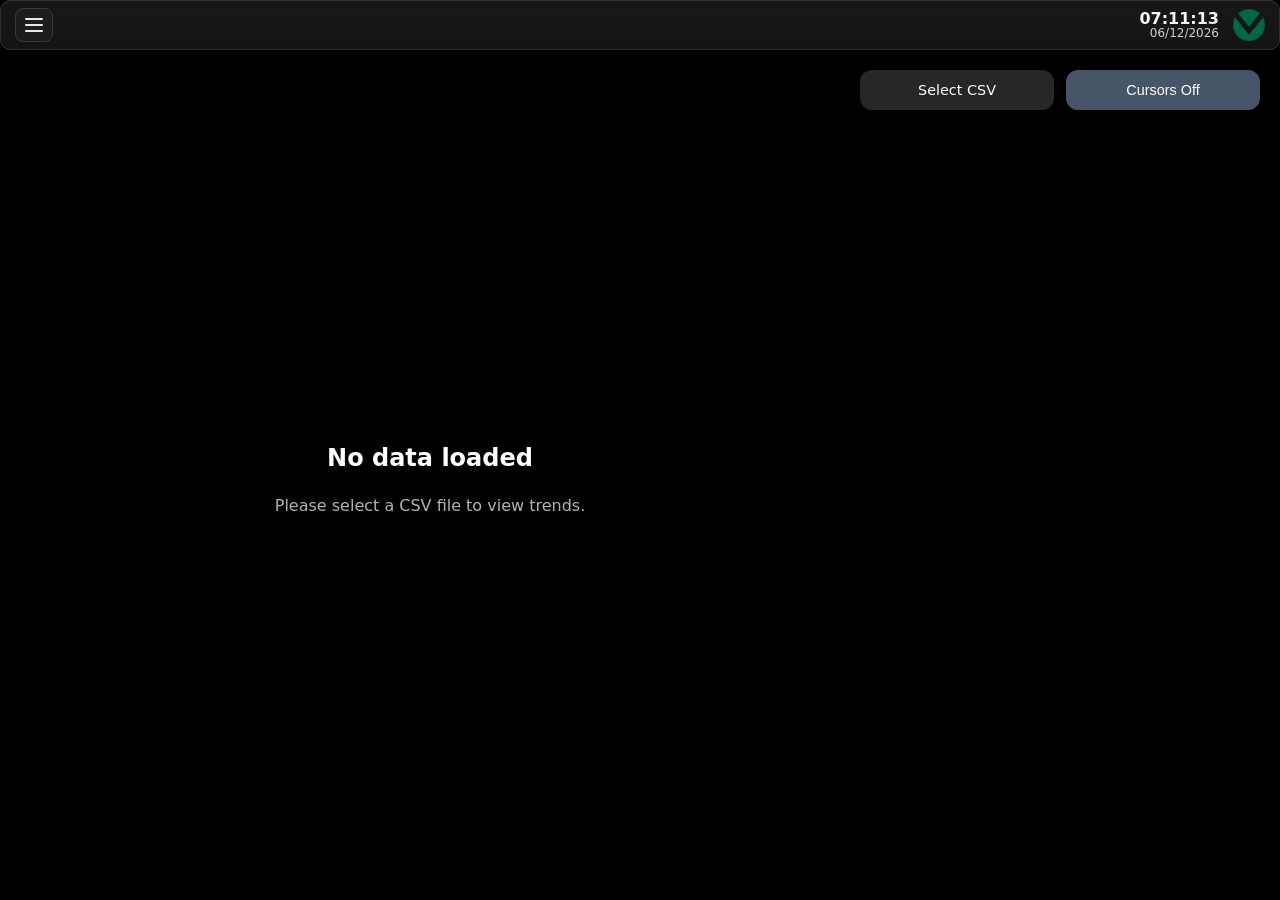
==== commit 79e39df9: "Merge pull request #6 from jbradley1990/fix-historical-trend-layout-7900584133767790863 Fix historic" ====
--- a/Historical-Trend/Historical-Trend.html
+++ b/Historical-Trend/Historical-Trend.html
@@ -1,1512 +1,667 @@
 <!DOCTYPE html>
 <html lang="en">
 <head>
-<meta charset="UTF-8" />
-<title>Historical Trend</title>
-
-<!-- NAV BAR SCRIPT -->
-<script src="../Components/Nav-Bar.js"></script>
-
-<!-- PLOTLY JS -->
-<script src="https://cdn.plot.ly/plotly-latest.min.js"></script>
-
-<style>
-/* ---------------------------------------------------------
-   GLOBAL THEME (Dark industrial UI)
---------------------------------------------------------- */
-:root{
-  --bg:#000000;
-  --tile:#1f1f1f;
-  --tile-hover:#2a2a2a;
-  --text:#ffffff;
-  --muted:#bfbfbf;
-  --radius:14px;
-  overflow:hidden;
-}
-
-body{
-  margin:0;
-  background:var(--bg);
-  color:var(--text);
-  font-family: Inter, system-ui, sans-serif;
-}
-
-/* ---------------------------------------------------------
-   PAGE CONTAINER
---------------------------------------------------------- */
-.page-wrap {
-  height: calc(100vh - 90px);
-  padding: 20px 30px;
-  box-sizing: border-box;
-}
-
-/* ---------------------------------------------------------
-   SHARED LAYOUT (MATCHES PDF / GETTING STARTED)
---------------------------------------------------------- */
-.pcg-layout {
-  display: grid;
-  grid-template-columns: 1fr;
-  gap: 20px;
-  height: calc(100vh - 160px);
-}
-
-.pcg-sidebar {
-  background: #141414;
-  border: 1px solid #2f2f2f;
-  border-radius: 14px;
-  padding: 14px;
-  overflow-y: auto;
-}
-
-.main-content {
-  position: relative;
-  background: var(--tile);
-  border-radius: var(--radius);
-  overflow: hidden;
-}
-
-.overlay-column {
-  position: fixed;
-  bottom: 20px;
-  right: 20px;
-  width: 200px;
-  z-index: 10;
-}
-
-.hidden {
-  display: none !important;
-}
-
-.absolute {
-  position: absolute;
-}
-
-.inset-0 {
-  top: 0;
-  left: 0;
-  right: 0;
-  bottom: 0;
-}
-
-.bg-black {
-  background-color: #000;
-}
-
-.bg-opacity-95 {
-  opacity: 0.95;
-}
-
-.flex {
-  display: flex;
-}
-
-.items-center {
-  align-items: center;
-}
-
-.justify-center {
-  justify-content: center;
-}
-
-.text-center {
-  text-align: center;
-}
-
-.text-white {
-  color: #fff;
-}
-
-.mx-auto {
-  margin-left: auto;
-  margin-right: auto;
-}
-
-.h-12 {
-  height: 3rem;
-}
-
-.w-12 {
-  width: 3rem;
-}
-
-.text-gray-400 {
-  color: #9ca3af;
-}
-
-.mt-2 {
-  margin-top: 0.5rem;
-}
-
-.text-lg {
-  font-size: 1.125rem;
-}
-
-.font-medium {
-  font-weight: 500;
-}
-
-.mt-1 {
-  margin-top: 0.25rem;
-}
-
-.text-sm {
-  font-size: 0.875rem;
-}
-
-.p-4 {
-  padding: 1rem;
-}
-
-.w-full {
-  width: 100%;
-}
-
-.h-full {
-  height: 100%;
-}
-
-.p-3 {
-  padding: 0.75rem;
-}
-
-.rounded-2xl {
-  border-radius: 1rem;
-}
-
-.shadow-lg {
-  box-shadow: 0 10px 15px -3px rgba(0, 0, 0, 0.1), 0 4px 6px -2px rgba(0, 0, 0, 0.05);
-}
-
-.z-10 {
-  z-index: 10;
-}
-
-.control-grid {
-  display: grid;
-  gap: 10px;
-}
-
-.file-input-btn {
-  display: inline-block;
-  padding: 10px 14px;
-  background: #2a2a2a;
-  border: 1px solid #3a3a3a;
-  color: #fff;
-  border-radius: 12px;
-  cursor: pointer;
-  text-align: center;
-}
-
-.file-input-btn:hover {
-  background: #3a3a3a;
-}
-
-.pcg-content{
-  background:#141414;
-  border:1px solid #2f2f2f;
-  border-radius:14px;
-  padding:0;
-  display:flex;
-  flex-direction:column;
-  min-height:0;
-}
-
-.pcg-content-scroll{
-  flex:1;
-  min-height:0;
-  overflow:auto;
-}
-
-.page-wrap{
-  padding:110px 0 0;   /* only navbar spacing */
-  margin:0;
-  height:100vh;
-}
-
-
-
-/* ---------------------------------------------------------
-   IFRAME STYLING
---------------------------------------------------------- */
-.trend-frame{
-  width:100%;
-  height:100%;
-  border:none;          /* remove box */
-  border-radius:0;      /* remove rounding */
-  background:black;     /* blend with page */
-}
-
-
-
-</style>
-<style>
-/* Style for the measurement overlay (cursor info panel) */
-        /* Measurement overlay */
-    .measurement-overlay {
-        /*background: #181818ee;*/
-        color: #fff;
-        border-radius: 14px;
-        box-shadow: 0 4px 24px #000a;
-        /*padding: 20px 24px 20px 24px;*/
-        margin: 0 0 12px 0;
-        font-family: Inter, system-ui, sans-serif;
-        font-size: 1rem;
-        line-height: 1.5;
-        max-width: 320px;
-        min-width: 220px;
-        word-break: break-word;
-        white-space: pre-line;
-        overflow-y: auto;
-        z-index: 30;
-    }
-        .measurement-overlay.hidden { display: none; }
-        .measurement-header { font-size: 1.25rem; /*font-weight: 600; */ }
-        .measurement-meta { display: grid; grid-template-columns: 1fr; gap: 0.25rem; font-size: 0.95rem; opacity: 0.9; }
-        .measurement-meta span { font-weight: 600; opacity: 1; color: #fff; }
-        .measurement-rows { overflow-y: auto; max-height: 220px; display: flex; flex-direction: column; gap: 0.5rem; padding-right: 0.25rem; }
-        .measurement-row { border: 1px solid rgba(255,255,255,0.08); border-radius: 0.65rem; padding: 0.4rem 0.6rem; background: rgba(255,255,255,0.04); }
-        .measurement-row-title { font-size: 1.05rem; font-weight: 500; display: flex; align-items: center; gap: 0.5rem; }
-        .measurement-row-title span { display: inline-flex; width: 14px; height: 4px; border-radius: 9999px; }
-        .measurement-stats { display: grid; grid-template-columns: repeat(2, minmax(0, 1fr)); gap: 0.35rem 0.5rem; margin-top: 0.45rem; font-size: 0.95rem; }
-        .measurement-stat { display: flex; flex-direction: column; gap: 0.1rem; }
-        .measurement-stat-label { text-transform: uppercase; font-size: 0.75rem; letter-spacing: 0.05em; opacity: 0.7; }
-        .measurement-empty { font-size: 0.95rem; opacity: 0.8; }
-
+    <meta charset="UTF-8" />
+    <title>Historical Trend</title>
+
+    <!-- NAV BAR SCRIPT -->
+    <script src="../Components/Nav-Bar.js"></script>
+
+    <!-- PLOTLY JS -->
+    <script src="https://cdn.plot.ly/plotly-latest.min.js"></script>
+
+    <style>
+        :root {
+            --bg: #000000;
+            --panel-bg: rgba(20, 20, 20, 0.9);
+            --border: rgba(255, 255, 255, 0.15);
+            --text: #ffffff;
+            --accent: #f59e0b;
+            font-family: Inter, system-ui, -apple-system, sans-serif;
+        }
+
+        body {
+            margin: 0;
+            background: var(--bg);
+            color: var(--text);
+            overflow: hidden;
+        }
+
+        /* Layout Structure */
+        #mainLayout {
+            display: flex;
+            flex-direction: row;
+            width: 100vw;
+            height: calc(100vh - 50px); /* Adjust for navbar height */
+            padding: 20px;
+            box-sizing: border-box;
+            gap: 20px;
+        }
+
+        #chartContainer {
+            flex: 1;
+            min-width: 0;
+            min-height: 0;
+            position: relative;
+            border-radius: 14px;
+            overflow: hidden;
+            background: #000;
+        }
+
+        #uiSidebar {
+            width: 400px;
+            display: flex;
+            flex-direction: column;
+            gap: 20px;
+            padding-top: 0;
+            box-sizing: border-box;
+            height: 100%;
+            z-index: 20;
+        }
+
+        /* Common Panel Styles */
+        .overlay-panel {
+            flex: 1;
+            min-height: 0;
+            background: var(--panel-bg);
+            border: 1px solid var(--border);
+            border-radius: 14px;
+            padding: 16px;
+            display: flex;
+            flex-direction: column;
+            box-shadow: 0 8px 32px rgba(0, 0, 0, 0.5);
+            backdrop-filter: blur(8px);
+        }
+
+        .panel-header {
+            font-size: 1.1rem;
+            font-weight: 600;
+            margin-bottom: 12px;
+            color: #fff;
+            flex-shrink: 0;
+        }
+
+        .scroll-content {
+            flex: 1;
+            overflow-y: auto;
+            min-height: 0;
+            padding-right: 4px;
+        }
+
+        /* Scrollbar styling */
+        .scroll-content::-webkit-scrollbar {
+            width: 6px;
+        }
+        .scroll-content::-webkit-scrollbar-thumb {
+            background: rgba(255, 255, 255, 0.2);
+            border-radius: 3px;
+        }
+
+        /* Pressure Box (Pinned Hover) */
+        .ph-time {
+            font-size: 1.1rem;
+            font-weight: 500;
+            margin-bottom: 12px;
+            color: #fff;
+        }
+        .ph-row {
+            display: flex;
+            flex-direction: column;
+            padding: 8px;
+            border-bottom: 1px solid rgba(255, 255, 255, 0.05);
+            cursor: pointer;
+            transition: background 0.2s;
+        }
+        .ph-row:hover { background: rgba(255, 255, 255, 0.05); }
+        .ph-row.is-hidden { opacity: 0.4; }
+        .ph-label {
+            display: flex;
+            align-items: center;
+            gap: 8px;
+            font-size: 1rem;
+            white-space: nowrap;
+            overflow: hidden;
+            text-overflow: ellipsis;
+        }
+        .ph-value {
+            font-size: 1.25rem;
+            font-weight: 500;
+            color: #e2e8f0;
+            margin-top: 4px;
+        }
+
+        /* Cursor Measurements */
+        .measurement-meta {
+            display: grid;
+            grid-template-columns: 1fr;
+            gap: 4px;
+            margin-bottom: 12px;
+            font-size: 0.95rem;
+            color: #cbd5e1;
+        }
+        .measurement-meta span { font-weight: 600; color: #fff; }
+        .measurement-row {
+            border: 1px solid rgba(255, 255, 255, 0.08);
+            border-radius: 8px;
+            padding: 10px;
+            background: rgba(255, 255, 255, 0.03);
+            margin-bottom: 8px;
+        }
+        .measurement-row-title {
+            display: flex;
+            align-items: center;
+            gap: 8px;
+            font-weight: 500;
+            margin-bottom: 8px;
+        }
+        .measurement-row-title span { width: 12px; height: 4px; border-radius: 2px; }
+        .measurement-stats {
+            display: grid;
+            grid-template-columns: 1fr 1fr;
+            gap: 8px;
+            font-size: 0.9rem;
+        }
+        .measurement-stat-label { font-size: 0.75rem; text-transform: uppercase; opacity: 0.6; }
+
+        /* Controls */
+        #controlOverlay {
+            display: flex;
+            gap: 12px;
+            flex-shrink: 0;
+        }
+        .btn {
+            flex: 1;
+            padding: 12px;
+            border-radius: 12px;
+            border: none;
+            color: #fff;
+            font-weight: 500;
+            cursor: pointer;
+            text-align: center;
+            font-size: 0.9rem;
+            transition: opacity 0.2s, background 0.2s;
+            overflow: hidden;
+            text-overflow: ellipsis;
+            white-space: nowrap;
+        }
+        .btn-grey { background: #272727; }
+        .btn-grey:hover { background: #333; }
+        .btn-accent { background: var(--accent); }
+        .btn-accent:hover { opacity: 0.9; }
+        .btn-blue { background: #475569; }
+
+        /* Helpers */
+        .hidden { display: none !important; }
+        .absolute { position: absolute; }
+        .inset-0 { top: 0; left: 0; right: 0; bottom: 0; }
+        .flex { display: flex; }
+        .items-center { align-items: center; }
+        .justify-center { justify-content: center; }
+        .text-center { text-align: center; }
+
+        /* Chart Elements Hiding */
+        .hoverlayer .hovertext,
+        .hoverlayer .axistext,
+        .hoverlayer .hovercursor,
+        .hoverlayer path,
+        .hoverlayer rect {
+            display: none !important;
+        }
+
+        /* Cursor Interaction Area */
         .measurement-handle-layer {
           position: absolute;
           inset: 0;
           pointer-events: none;
           z-index: 18;
         }
-
-        .measurement-handle {
+        .measurement-hit-area {
           position: absolute;
-          width: 24px;
-          height: 24px;
-          border-radius: 9999px;
-          background: var(--cursor-color, #facc15);
-          color: var(--cursor-color, #facc15);
-          border: 2px solid rgba(15, 23, 42, 0.8);
-          box-shadow: 0 6px 16px rgba(0,0,0,0.45);
-          transform: translate(-9999px, -9999px);
+          width: 10px;
+          background: rgba(255, 255, 255, 0); /* Invisible but captures events */
           pointer-events: auto;
-          cursor: grab;
-          display: flex;
-          align-items: center;
-          justify-content: center;
-          overflow: visible;
-        }
-
-        .measurement-handle::after {
-          content: '';
-          position: absolute;
-          top: -20px;
-          left: 50%;
-          transform: translateX(-50%);
-          width: 4px;
-          height: 18px;
-          border-radius: 9999px;
-          background: currentColor;
-          opacity: 0.85;
-        }
-
-        .measurement-handle.is-dragging {
-          cursor: grabbing;
-        }
-
-        /* Info panel */
-        .pinned-hover {
-          position: relative;
-          flex: 1 1 auto;
-          min-height: 0;
-         /*background: rgba(20, 20, 20, 0.88);*/
-         /*border: 1px solid rgba(255, 255, 255, 0.12);*/
-          border-radius: 0.75rem; /*padding: 0.5rem 0.75rem;*/ width: 100%;
-          font-size: 1.05rem; line-height: 1; box-shadow: 0 10px 30px rgba(0,0,0,0.35);
-          pointer-events: auto; color: #f5f5f5; backdrop-filter: blur(6px);
-          max-height: 95vh; z-index: 100;
-          display: flex; flex-direction: column; /*gap: 0.65rem;*/ overflow: hidden;
-        }
-        .pinned-hover.hidden { display: none; }
-        .pinned-hover .ph-time { font-weight: 600; font-size: 1.5rem; margin-bottom: 0.35rem; color: #fff; position: sticky; top: 0; background: rgba(20,20,20,0.95); padding-bottom: 0.25rem; text-align:left; display: flex; align-items: center; justify-content: space-between; gap: 0.75rem; }
-        .pinned-hover .ph-time span[data-role="time-text"] { flex: 1 1 auto; }
-        .pinned-hover .ph-rows { display: flex; flex-direction: column; gap: 0.25rem; overflow-y: auto; flex: 1 1 auto; min-height: 0; padding-right: 0.35rem; margin-right: -0.35rem; }
-        .pinned-hover .ph-row { display: flex; flex-direction: column; align-items: flex-start; gap: 0.35rem; padding: 0.35rem 0.25rem; border-radius: 0.5rem; cursor: pointer; transition: background 120ms ease, opacity 120ms ease, filter 120ms ease; min-height: 56px; }
-        .pinned-hover .ph-row:hover { background: rgba(255,255,255,0.06); }
-        .pinned-hover .ph-row.is-hidden { opacity: 0.45; filter: grayscale(35%); }
-        .pinned-hover .ph-label { display: flex; align-items: center; gap: 0.5rem; overflow: hidden; text-overflow: ellipsis; white-space: nowrap; width: 100%; font-size: 1.15rem; }
-        .pinned-hover .ph-value { font-variant-numeric: tabular-nums; color: #e2e8f0; width: 100%; font-size: 1.35rem; display: flex; align-items: baseline; gap: 0.35rem; }
-        .pinned-hover .ph-empty { opacity: 0.8; font-size: 0.95rem; }
-
-        html, body { overflow: hidden; }
-</style>
-<style>
-/* --- R&D style key panel --- */
-.rd-key-panel {
-    width: 320px;
-    background: #181818;
-    color: #fff;
-    border-left: 2px solid #222;
-    box-shadow: -2px 0 8px #000a;
-    padding: 0 0 0 0;
-    display: flex;
-    flex-direction: column;
-    height: 100%;
-    position: relative;
-    z-index: 2;
-    font-family: Inter, system-ui, sans-serif;
-    overflow-y: auto;
-}
-.rd-key-time {
-    font-size: 1.25rem;
-    font-weight: 400;
-    padding: 0 0 10px 0;
-    border: none;
-    background: none;
-    letter-spacing: 0.01em;
-    margin-bottom: 10px;
-    color: #fff;
-}
-.rd-key-list {
-    flex: 1 1 0%;
-    overflow-y: auto;
-    padding: 8px 0 16px 0;
-}
-.rd-key-row {
-    display: flex;
-    align-items: center;
-    justify-content: space-between;
-    padding: 8px 24px;
-    border-bottom: 1px solid #232323;
-    font-size: 1.05rem;
-    cursor: pointer;
-    transition: background 0.15s;
-}
-.rd-key-row:hover {
-    background: #232323;
-}
-.rd-key-row-hidden {
-    opacity: 0.5;
-}
-.rd-key-label {
-    display: flex;
-    align-items: center;
-    gap: 10px;
-}
-.rd-key-color {
-    display: inline-block;
-    width: 28px;
-    height: 0;
-    border-top-width: 3px;
-    border-top-style: solid;
-    margin-right: 2px;
-}
-.rd-key-name {
-    font-weight: 500;
-    white-space: nowrap;
-    overflow: hidden;
-    text-overflow: ellipsis;
-    max-width: 120px;
-}
-.rd-key-value {
-    font-family: monospace;
-    font-size: 1.05rem;
-    min-width: 60px;
-    text-align: right;
-}
-.rd-key-unit {
-    font-size: 0.9em;
-    opacity: 0.7;
-    margin-left: 2px;
-}
-.rd-key-empty {
-    color: #888;
-    padding: 24px;
-    text-align: center;
-}
-</style>
+          cursor: ew-resize;
+        }
+    </style>
 </head>
 
 <body>
 
 <script>
-/* ---------------------------------------------------------
-   INITIALISE NAV BAR
---------------------------------------------------------- */
-document.addEventListener("DOMContentLoaded", () => {
-  initNavigationBar({
-    title: "Historical Trend",
-    pages: [
-      { label: "Rig Overview", href: "../Rig-Overview/Rig-Overview.html" },
-      { label: "Getting Started", href: "../Getting-Started/Getting-Started.html" },
-      { label: "PDF Chart Generation", href: "../PDF-Chart-Generation/PDF-Chart-Generation.html" },
-      { label: "Historical Trend", href: "../Historical-Trend/Historical-Trend.html" }
-    ]
-  });
-});
+    document.addEventListener("DOMContentLoaded", () => {
+        initNavigationBar();
+    });
 </script>
 
-<!-- ---------------------------------------------------------
-     PAGE CONTENT
---------------------------------------------------------- -->
-<main style="display: flex; flex-direction: row; width: 100vw; height: 100vh;">
-    <div class="chart-container" style="flex: 1 1 0%; min-width: 0; min-height: 0; position: relative;">
-        <div id="chart" class="w-full h-full"></div>
-        <div id="messageOverlay" class="absolute inset-0 bg-black bg-opacity-95 flex items-center justify-center p-4">
+<main id="mainLayout">
+    <div id="chartContainer">
+        <div id="chart" class="inset-0 absolute"></div>
+        <div id="messageOverlay" class="absolute inset-0 flex items-center justify-center p-4" style="background: rgba(0,0,0,0.9);">
             <div class="text-center text-white">
-                <svg class="mx-auto h-12 w-12 text-gray-400" fill="none" viewBox="0 0 24 24" stroke="currentColor">
-                    <path vector-effect="non-scaling-stroke" stroke-linecap="round" stroke-linejoin="round" stroke-width="2" d="M9 13h6m-3-3v6m-9 1V7a2 2 0 012-2h6l2 2h6a2 2 0 012 2v8a2 2 0 01-2 2H5a2 2 0 01-2-2z"/>
-                </svg>
-                <h3 class="mt-2 text-lg font-medium">No data loaded</h3>
-                <p class="mt-1 text-sm">Please select your data CSV (and its matching details file).</p>
+                <h3 class="font-medium" style="font-size: 1.5rem;">No data loaded</h3>
+                <p style="opacity: 0.7; margin-top: 8px;">Please select a CSV file to view trends.</p>
             </div>
         </div>
     </div>
-    <div id="uiOverlayColumn" style="width:340px; display:flex; flex-direction:column; gap:0.75rem; padding:1rem 1rem 1rem 0.75rem; box-sizing:border-box; pointer-events:auto; height:100vh; z-index:20; background:transparent;">
-        <div id="pinnedHover" class="pinned-hover hidden" style="min-height:0;"></div>
-        <div id="measurementOverlay" class="measurement-overlay hidden"></div>
-        <div id="controlOverlay" style="position:fixed; right:32px; bottom:32px; z-index:30; display:flex; flex-direction:column; align-items:center; gap:0.75rem; background:none; box-shadow:none; padding:0; width:260px;">
-            <label id="fileInputLabel" class="file-input-btn" style="margin-bottom:0.5rem; width: 100%; text-align: center; background:#272727; border-radius:16px; border:none; box-shadow:0 2px 8px #0004;">Select Files
-                <input type="file" id="fileInput" accept=".csv,.json" multiple class="hidden">
+
+    <div id="uiSidebar">
+        <!-- Pressure Box -->
+        <div id="pinnedHover" class="overlay-panel hidden">
+            <div class="ph-time" id="phTime"></div>
+            <div class="scroll-content" id="phRows"></div>
+        </div>
+
+        <!-- Cursor Measurements -->
+        <div id="measurementOverlay" class="overlay-panel hidden">
+            <div class="panel-header">Cursor Measurements</div>
+            <div id="measurementMeta" class="measurement-meta"></div>
+            <div id="measurementRows" class="scroll-content"></div>
+        </div>
+
+        <!-- Controls -->
+        <div id="controlOverlay">
+            <label class="btn btn-grey" style="display: block;">
+                <span id="fileInputText">Select CSV</span>
+                <input type="file" id="fileInput" accept=".csv" class="hidden">
             </label>
-            <button id="measurementToggleBtn" type="button" style="width: 85%; padding: 10px 14px; text-align: center; background:#475569; border-radius:16px; border:none; box-shadow:0 2px 8px #0004; color:#fff; font-size:0.875rem; font-weight:500; cursor:pointer; transition:background 0.2s;">Cursors Off</button>
+            <button id="measurementToggleBtn" class="btn btn-blue">Cursors Off</button>
         </div>
     </div>
-
-    <script>
-        const fileInput = document.getElementById('fileInput');
-        const fileInputLabel = document.getElementById('fileInputLabel');
-        const chartDiv = document.getElementById('chart');
-        const messageOverlay = document.getElementById('messageOverlay');
-        const measurementToggleBtn = document.getElementById('measurementToggleBtn');
-        const measurementOverlay = document.getElementById('measurementOverlay');
-        const pinnedHover = document.getElementById('pinnedHover');
-        const controlOverlay = document.getElementById('controlOverlay');
-
-
-        const groupMap = {
-            'Upstream': 'Pressure',
-            'Downstream': 'Pressure',
-            'Ambient Temperature': 'Temperature'
-        };
-        const colorsMap = {
-            'Upstream': '#FF0000',
-            'Downstream': '#00B050',
-            'Ambient Temperature': '#0000FF'
-        };
-        const lineStyleGroup = {
-            'Upstream': '-',
-            'Downstream': '-',
-            'Ambient Temperature': 'dot'
-        };
-        const CHANNEL_UNITS_MAP = {
-            'Upstream': 'psi',
-            'Downstream': 'psi',
-            'Ambient Temperature': '°C'
-        };
-        const MEASUREMENT_HANDLE_COLORS = ['#ffffff', '#ffffff'];
-
-        let dataFile = null;
-        let detailsFile = null;
-        let channelInfo = [];
-        let channelNames = [];
-        let hoverTime = null;
-
-        let measurementModeActive = false;
-        let measurementCursors = null;
-        let measurementCursorAnchors = null;
-        let measurementEditRevision = 0;
-        let measurementHandleLayer = null;
-        let measurementHandleElements = [];
-        let measurementHandleDrag = null;
-        let measurementRowsEl = null;
-        let measurementRowsScrollTop = 0;
-        let measurementRowsScrollHeight = 0;
-        let measurementRowsClientHeight = 0;
-
-        fileInput.addEventListener('change', handleFileSelection);
-        if (measurementToggleBtn) {
-            measurementToggleBtn.addEventListener('click', () => {
-                if (measurementToggleBtn.disabled) return;
-                if (measurementModeActive) disableMeasurementMode();
-                else enableMeasurementMode();
+</main>
+
+<script>
+    const fileInput = document.getElementById('fileInput');
+    const fileInputText = document.getElementById('fileInputText');
+    const chartDiv = document.getElementById('chart');
+    const messageOverlay = document.getElementById('messageOverlay');
+    const measurementToggleBtn = document.getElementById('measurementToggleBtn');
+    const measurementOverlay = document.getElementById('measurementOverlay');
+    const pinnedHover = document.getElementById('pinnedHover');
+    const phTime = document.getElementById('phTime');
+    const phRows = document.getElementById('phRows');
+    const measurementMeta = document.getElementById('measurementMeta');
+    const measurementRows = document.getElementById('measurementRows');
+
+    const PRESSURE_COLORS = ['#FF0000', '#00B050', '#FF8C00', '#FFD700', '#8A2BE2', '#00CED1', '#FF00FF', '#ADFF2F'];
+    const AMBIENT_TEMP_COLOR = '#0000FF';
+
+    let dataFile = null;
+    let channelInfo = [];
+    let channelNames = [];
+    let hoverTime = null;
+
+    let measurementModeActive = false;
+    let measurementCursors = null;
+    let measurementCursorAnchors = null;
+    let measurementEditRevision = 0;
+    let measurementHandleLayer = null;
+    let measurementHandleElements = [];
+    let measurementHandleDrag = null;
+
+    fileInput.addEventListener('change', handleFileSelection);
+    measurementToggleBtn.addEventListener('click', () => {
+        if (measurementModeActive) disableMeasurementMode();
+        else enableMeasurementMode();
+    });
+    pinnedHover.addEventListener('click', onPinnedPanelClick);
+
+    function handleFileSelection(event) {
+        const files = Array.from(event.target.files || []);
+        if (files.length === 0) return;
+        fileInputText.textContent = files[0].name;
+        dataFile = files[0];
+        handlePlotRequest();
+    }
+
+    async function handlePlotRequest() {
+        if (!dataFile) return;
+        if (measurementModeActive) disableMeasurementMode();
+        messageOverlay.innerHTML = '<div class="text-center text-white"><h3>Loading...</h3></div>';
+        messageOverlay.classList.remove('hidden');
+        try {
+            const reader = new FileReader();
+            reader.onload = async () => {
+                await plotData(reader.result);
+                messageOverlay.classList.add('hidden');
+            };
+            reader.readAsText(dataFile);
+        } catch (error) {
+            messageOverlay.innerHTML = `<div class="text-center text-red-400"><h3>Error</h3><p>${error.message}</p></div>`;
+        }
+    }
+
+    async function plotData(csvText) {
+        const lines = csvText.trim().split('\n');
+        if (lines.length < 2) return;
+        const header = lines[0].split(',');
+
+        channelInfo = [];
+        for (let i = 1; i <= 9; i++) {
+            const name = (header[i] || '').trim();
+            const isTemp = (i === 9);
+            channelInfo.push({
+                name: name || (isTemp ? 'Ambient Temperature' : `Pressure ${i}`),
+                visible: name !== '',
+                isTemp: isTemp,
+                colIndex: i
             });
         }
-        if (pinnedHover) {
-            pinnedHover.addEventListener('click', onPinnedPanelClick);
-        }
-        window.addEventListener('resize', updatePinnedHoverConstraints);
-
-        setDataAvailability(false);
-
-        function handleFileSelection(event) {
-            const files = Array.from(event.target.files || []);
-            fileInputLabel.textContent = `${files.length} file(s) selected`;
-            if (files.length) fileInputLabel.classList.add('selected');
-
-            dataFile = files.find(f => f.name.includes('data')) || null;
-            detailsFile = files.find(f => f.name.includes('details.csv') || f.name.includes('details.json')) || null;
-
-            if (!detailsFile && dataFile) {
-                showErrorState('Missing Details', 'Could not find matching details file. Please select both files.');
-                setDataAvailability(false);
-                return;
-            }
-
-            if (dataFile && detailsFile) {
-                handlePlotRequest();
-            }
-        }
-
-        function readFileAsText(file) {
-            return new Promise((resolve, reject) => {
-                const reader = new FileReader();
-                reader.onload = () => resolve(reader.result);
-                reader.onerror = () => reject(reader.error);
-                reader.readAsText(file);
-            });
-        }
-
-        async function handlePlotRequest() {
-            if (!dataFile || !detailsFile) return;
-            if (measurementModeActive) disableMeasurementMode();
-            setDataAvailability(false);
-            showLoadingState('Reading and processing files...');
-            try {
-                const dataCsvText = await readFileAsText(dataFile);
-                const detailsText = await readFileAsText(detailsFile);
-
-                if (detailsFile.name.endsWith('.json')) {
-                    await plotData(dataCsvText, null, detailsText);
-                } else {
-                    await plotData(dataCsvText, detailsText, null);
-                }
-                hideMessageOverlay();
-                setDataAvailability(true);
-            } catch (error) {
-                console.error(error);
-                showErrorState('Failed to process files.', error?.message || 'An unexpected error occurred.');
-            }
-        }
-
-        function parseTimestamp(tsStr) {
-            const [date, time] = tsStr.split(' ');
-            const [d, m, y] = date.split('/').map(Number);
-            const [h, min, sMs] = time.split(':');
-            const [s, ms] = sMs.split('.').map(Number);
-            return new Date(y, m - 1, d, +h, +min, s, ms);
-        }
-
-        async function plotData(dataCsvText, detailsCsvText, detailsJsonText) {
-            if (!dataCsvText) return;
-            if (detailsCsvText) {
-                const detLines = detailsCsvText.trim().split('\n');
-                channelInfo = detLines.slice(19, 45).map(l => {
-                    const p = l.split(',');
-                    return { name: p[0]?.trim(), visible: (p[3] || '').trim().toUpperCase() === 'TRUE' };
-                }).filter(ci => ci.name);
-            } else if (detailsJsonText) {
-                const details = JSON.parse(detailsJsonText);
-                channelInfo = (details.channel_info || []).map(ci => ({ name: ci.channel, visible: !!ci.visible })).filter(ci => ci.name);
-            } else {
-                showErrorState('Missing Details', 'No details file provided.');
-                return;
-            }
-
-            const dataLines = dataCsvText.trim().split('\n');
-            const rows = dataLines.slice(1);
-            if (!rows.length) {
-                showErrorState('No Data', 'The data file does not contain any rows.');
-                return;
-            }
-            if (rows[0].split(',').length - 1 !== channelInfo.length) {
-                showErrorState('Column mismatch', 'Channel details do not match the data file.');
-                return;
-            }
-
-            const groups = [...new Set(channelInfo.map(ci => groupMap[ci.name]).filter(Boolean))];
-            if (!groups.length) groups.push('Primary');
-
-            const traces = channelInfo.map((ci) => {
-                const grp = groupMap[ci.name] || groups[0];
-                let axisIndex = groups.indexOf(grp);
-                if (axisIndex < 0) axisIndex = 0;
-                const yaxis = axisIndex === 0 ? 'y' : `y${axisIndex + 1}`;
-                return {
-                    x: [],
-                    y: [],
-                    mode: 'lines',
-                    name: ci.name,
-                    line: { width: 1.5, color: colorsMap[ci.name] || '#888', dash: lineStyleGroup[ci.name] || '-' },
-                    hoverinfo: 'none',
-                    yaxis,
-                    visible: ci.visible ? true : 'legendonly'
-                };
-            });
-
-            rows.forEach(row => {
-                const cols = row.split(',');
-                const timestamp = parseTimestamp(cols[0].trim());
-                channelInfo.forEach((_, idx) => {
-                    const trace = traces[idx];
-                    if (!trace) return;
-                    const value = parseFloat(cols[idx + 1]);
-                    if (!Number.isNaN(value)) {
-                        trace.x.push(timestamp);
-                        trace.y.push(value);
-                    }
-                });
-            });
-
-            const layout = {
-                hoverlabel: { namelength: -1 },
-                xaxis: { title: { text: 'Time', font: { color: '#fff' } }, tickfont: { color: '#fff' }, gridcolor: '#444', showspikes: true, spikecolor: '#fff', spikedash: 'dot', spikethickness: 1, spikesnap: 'cursor', spikemode: 'across' },
-                hovermode: 'x unified',
+
+        const traces = channelInfo.map((ci, idx) => {
+            const isPressure = !ci.isTemp;
+            return {
+                x: [], y: [],
+                mode: 'lines',
+                name: ci.name,
+                line: {
+                    width: 1.5,
+                    color: ci.isTemp ? AMBIENT_TEMP_COLOR : PRESSURE_COLORS[idx],
+                    dash: ci.isTemp ? 'dot' : 'solid'
+                },
                 hoverinfo: 'none',
-                margin: { l: 80, r: 40, b: 80, t: 30 },
-                plot_bgcolor: '#222',
-                paper_bgcolor: '#000',
-                showlegend: false
+                yaxis: isPressure ? 'y' : 'y2',
+                visible: ci.visible ? true : 'legendonly'
             };
-
-            groups.forEach((grp, index) => {
-                const axisIdx = index + 1;
-                const key = axisIdx === 1 ? 'yaxis' : `yaxis${axisIdx}`;
-                if (grp === 'Pressure' && axisIdx === 1) {
-                    layout[key] = { title: { text: `Pressure (${CHANNEL_UNITS_MAP['Upstream']})`, font: { color: '#fff' } }, tickfont: { color: '#fff' }, tickformat: ',.0f', anchor: 'x', side: 'left', position: 0 };
-                } else if (grp === 'Temperature') {
-                    layout[key] = { showticklabels: false, ticks: '', title: '', anchor: 'x', overlaying: 'y', side: axisIdx % 2 === 1 ? 'left' : 'right', position: 1 - (0.1 * (axisIdx - 2)), range: [-60, 260] };
-                } else {
-                    layout[key] = { showticklabels: false, title: '', anchor: 'x', overlaying: 'y', side: axisIdx % 2 === 1 ? 'left' : 'right', position: 1 - (0.1 * (axisIdx - 2)) };
+        });
+
+        lines.slice(1).forEach(line => {
+            const cols = line.split(',');
+            const ts = new Date(cols[0].trim());
+            if (isNaN(ts.getTime())) return;
+            channelInfo.forEach((ci, idx) => {
+                const val = parseFloat(cols[ci.colIndex]);
+                if (!isNaN(val)) {
+                    traces[idx].x.push(ts);
+                    traces[idx].y.push(val);
                 }
             });
-
-            await Plotly.react(chartDiv, traces, layout, { responsive: true, displayModeBar: false });
-
-            channelNames = channelInfo.map(ci => ci.name);
-            attachPlotEvents();
+        });
+
+        const layout = {
+            margin: { l: 0, r: 0, b: 0, t: 0 },
+            plot_bgcolor: '#111',
+            paper_bgcolor: '#000',
+            showlegend: false,
+            hovermode: 'x unified',
+            hoverlabel: { bgcolor: 'rgba(0,0,0,0)', bordercolor: 'rgba(0,0,0,0)' },
+            xaxis: {
+                automargin: true,
+                gridcolor: '#333',
+                tickfont: { color: '#fff' },
+                showspikes: true,
+                spikecolor: '#fff',
+                spikedash: 'dash',
+                spikethickness: 1,
+                spikemode: 'across',
+                spikesnap: 'cursor'
+            },
+            yaxis: {
+                automargin: true,
+                title: { text: 'Pressure (psi)', font: { color: '#fff' } },
+                gridcolor: '#333',
+                tickfont: { color: '#fff' }
+            },
+            yaxis2: {
+                overlaying: 'y',
+                visible: false,
+                range: [-60, 260]
+            }
+        };
+
+        await Plotly.react(chartDiv, traces, layout, { responsive: true, displayModeBar: false });
+        channelNames = channelInfo.map(ci => ci.name);
+        attachPlotEvents();
+        renderPinnedPanel();
+    }
+
+    function attachPlotEvents() {
+        chartDiv.on('plotly_hover', (e) => {
+            hoverTime = new Date(e.points[0].x);
+            renderPinnedPanel(hoverTime);
+        });
+        chartDiv.on('plotly_unhover', () => {
             hoverTime = null;
             renderPinnedPanel();
-            updatePinnedHoverConstraints();
-            updateMeasurementToggleButton();
-            if (measurementModeActive) {
-                measurementCursors = null;
-                syncMeasurementShapes();
-                updateMeasurementOverlay();
-            }
-        }
-
-        function showLoadingState(msg) {
-            messageOverlay.innerHTML = `<div class="text-center text-white"><div class="spinner mx-auto"></div><h3 class="mt-4 font-medium">Processing...</h3><p class="mt-1 text-sm">${msg}</p></div>`;
-            messageOverlay.classList.remove('hidden');
-        }
-
-        function hideMessageOverlay() {
-            messageOverlay.classList.add('hidden');
-        }
-
-        function showErrorState(title, detail) {
-            messageOverlay.innerHTML = `<div class="text-center text-red-500"><h3 class="mt-2 font-medium text-red-400">${title}</h3><p class="mt-1 text-sm text-red-300">${detail}</p></div>`;
-            messageOverlay.classList.remove('hidden');
-            setDataAvailability(false);
-            if (pinnedHover) {
-                pinnedHover.classList.add('hidden');
-                pinnedHover.innerHTML = '';
-            }
-        }
-
-        function setDataAvailability(available) {
-            if (!measurementToggleBtn) return;
-            // Always enable for debug/visibility
-            measurementToggleBtn.disabled = false;
-            measurementToggleBtn.classList.remove('opacity-50', 'cursor-not-allowed');
-            if (!available) {
-                if (measurementModeActive) disableMeasurementMode();
-            }
-            updateMeasurementToggleButton();
-        }
-
-        function attachPlotEvents() {
-            if (!chartDiv || typeof chartDiv.on !== 'function') return;
-            if (typeof chartDiv.removeListener === 'function') {
-                chartDiv.removeListener('plotly_hover', onPlotHover);
-                chartDiv.removeListener('plotly_unhover', onPlotUnhover);
-                chartDiv.removeListener('plotly_relayout', onPlotRelayout);
-            }
-            chartDiv.on('plotly_hover', onPlotHover);
-            chartDiv.on('plotly_unhover', onPlotUnhover);
-            chartDiv.on('plotly_relayout', onPlotRelayout);
-        }
-
-        function onPlotHover(event) {
-            if (!event?.points?.length) return;
-            const base = event.points[0].x instanceof Date ? event.points[0].x : new Date(event.points[0].x);
-            hoverTime = base instanceof Date && !Number.isNaN(base.getTime()) ? base : null;
-            renderPinnedPanel(hoverTime);
-        }
-
-        function onPlotUnhover() {
-            hoverTime = null;
-            renderPinnedPanel();
-        }
-
-        function onPlotRelayout(eventData) {
-            if (!measurementModeActive) return;
-            if (eventData && Object.keys(eventData).some(key => key.startsWith('shapes['))) {
-                captureMeasurementCursorsFromLayout();
-                updateMeasurementOverlay();
-                updateMeasurementHandles();
-                return;
-            }
-            if (eventData && (Object.prototype.hasOwnProperty.call(eventData, 'xaxis.range') || eventData['xaxis.range[0]'] || eventData['xaxis.range[1]'])) {
-                const range = getCurrentXRange();
-                if (measurementCursorAnchors && applyMeasurementAnchorsToRange(range)) {
-                    syncMeasurementShapes();
-                    return;
-                }
-                updateMeasurementAnchorsFromCursors(range);
-                updateMeasurementOverlay();
-                updateMeasurementHandles();
-                return;
-            }
-            updateMeasurementHandles();
-        }
-
-        function renderPinnedPanel(forceTime = null) {
-            if (!pinnedHover) return;
-            const traces = chartDiv?.data || [];
-            if (!traces.length) {
-                pinnedHover.classList.add('hidden');
-                pinnedHover.innerHTML = '';
-                return;
-            }
-            const time = forceTime || hoverTime || getLatestTime();
-            const content = buildPinnedContentForTime(time);
-            pinnedHover.innerHTML = content;
-            pinnedHover.classList.remove('hidden');
-            updatePinnedHoverConstraints();
-        }
-
-        function buildPinnedContentForTime(time) {
-            const target = time instanceof Date ? time : new Date(time);
-            const timeText = formatTimeForHeader(target);
-            const traces = chartDiv?.data || [];
-
-            // Only show Upstream, Downstream, and Ambient Temperature
-            const allowedChannels = ["Upstream", "Downstream", "Ambient Temperature"];
-            const rowObjects = traces.map((trace, index) => {
-                const name = channelNames[index] || trace?.name || `Trace ${index + 1}`;
-                if (!allowedChannels.includes(name)) return null;
-                const shown = getTraceVisible(index);
-                const color = trace?.line?.color || colorsMap[name] || '#fff';
-                const isDotted = (trace?.line?.dash || '') === 'dot';
-                const value = sampleTraceValueAt(index, target);
-                const valueStr = formatHoverValue(value);
-                const unit = CHANNEL_UNITS_MAP[name] || '';
-                const strokeColor = shown ? color : '#6b7280';
-                const unitSpan = unit ? `<span style="font-size:0.85rem; opacity:0.75;">${unit}</span>` : '';
-
-                const html = `
-                    <div class="ph-row ${shown ? '' : 'is-hidden'}" data-index="${index}">
-                        <div class="ph-label">
-                            <span data-role="stroke"
-                                style="display:inline-block; width:32px; height:0;
-                                    border-top:4px ${isDotted ? 'dotted' : 'solid'} ${strokeColor};
-                                    flex-shrink:0;"></span>
-                            <span style="white-space:nowrap; overflow:hidden; text-overflow:ellipsis;">
-                                ${name}
-                            </span>
-                        </div>
-                        <div class="ph-value">
-                            <span data-role="val">${valueStr}</span>
-                            ${unitSpan}
-                        </div>
+        });
+        chartDiv.on('plotly_relayout', onPlotRelayout);
+    }
+
+    function renderPinnedPanel(time = null) {
+        const target = time || getLatestTime();
+        if (!target) return;
+
+        phTime.textContent = target.toLocaleString(undefined, { hour12: false });
+
+        const items = chartDiv.data.map((trace, i) => ({
+            trace,
+            index: i,
+            shown: trace.visible !== 'legendonly'
+        }));
+
+        // Sort: active first, then by original index
+        items.sort((a, b) => {
+            if (a.shown !== b.shown) return a.shown ? -1 : 1;
+            return a.index - b.index;
+        });
+
+        const rows = items.map(({ trace, index, shown }) => {
+            const val = sampleTraceValueAt(index, target);
+            const unit = channelInfo[index].isTemp ? '°C' : 'psi';
+            return `
+                <div class="ph-row ${shown ? '' : 'is-hidden'}" data-index="${index}">
+                    <div class="ph-label">
+                        <span style="width:24px; border-top:3px ${trace.line.dash === 'dot' ? 'dotted' : 'solid'} ${trace.line.color};"></span>
+                        ${escapeHTML(channelNames[index])}
                     </div>
-                `;
-
-                return { index, html, visible: shown };
-            }).filter(Boolean);
-
-            // Sort: visible channels first, then hidden
-            rowObjects.sort((a, b) => {
-                // true > false → visible first
-                if (a.visible === b.visible) return 0;
-                return a.visible ? -1 : 1;
-            });
-
-            const rows = rowObjects.map(r => r.html).join('');
-            const rowsContent = rows.trim()
-                ? rows
-                : '<div class="ph-empty">No channels available.</div>';
-
-            return `
-                <div class="rd-key-time">
-                    <span style="font-size:1.25rem;font-weight:400;letter-spacing:0.01em;">${timeText}</span>
-                </div>
-                <div style="height: 10px;"></div>
-                <div class="ph-rows">
-                    ${rowsContent}
+                    <div class="ph-value">${val !== null ? val.toFixed(1) : '—'} <span style="font-size:0.8rem; opacity:0.6;">${unit}</span></div>
                 </div>
             `;
-        }
-
-
-        function getLatestTime() {
-            let best = null;
-            const traces = chartDiv?.data || [];
-            traces.forEach(trace => {
-                const xs = trace?.x;
-                if (!xs || !xs.length) return;
-                const x = xs[xs.length - 1];
-                const date = x instanceof Date ? x : new Date(x);
-                if (!Number.isNaN(date.getTime()) && (!best || date > best)) best = date;
+        }).join('');
+        phRows.innerHTML = rows;
+        pinnedHover.classList.remove('hidden');
+    }
+
+    function sampleTraceValueAt(idx, time) {
+        const trace = chartDiv.data[idx];
+        if (!trace?.x.length) return null;
+        const target = time.getTime();
+        let lo = 0, hi = trace.x.length - 1;
+        while (lo <= hi) {
+            let mid = (lo + hi) >> 1;
+            let t = new Date(trace.x[mid]).getTime();
+            if (t === target) return trace.y[mid];
+            if (t < target) lo = mid + 1; else hi = mid - 1;
+        }
+        return trace.y[lo] || trace.y[hi];
+    }
+
+    function onPinnedPanelClick(e) {
+        const row = e.target.closest('.ph-row');
+        if (!row) return;
+        const idx = parseInt(row.dataset.index);
+        const next = chartDiv.data[idx].visible === 'legendonly' ? true : 'legendonly';
+        Plotly.restyle(chartDiv, { visible: next }, [idx]).then(() => {
+            renderPinnedPanel(hoverTime);
+            if (measurementModeActive) updateMeasurementOverlay();
+        });
+    }
+
+    function getLatestTime() {
+        if (!chartDiv.data?.length) return null;
+        const lastTs = chartDiv.data[0].x[chartDiv.data[0].x.length - 1];
+        return lastTs ? new Date(lastTs) : null;
+    }
+
+    function enableMeasurementMode() {
+        measurementModeActive = true;
+        measurementOverlay.classList.remove('hidden');
+        measurementToggleBtn.textContent = 'Cursors On';
+        measurementToggleBtn.classList.replace('btn-blue', 'btn-accent');
+
+        const range = getCurrentXRange();
+        if (range) {
+            const span = range[1] - range[0];
+            measurementCursors = [range[0] + span * 0.25, range[0] + span * 0.75];
+        }
+
+        ensureMeasurementHandleLayer();
+        syncMeasurementShapes();
+    }
+
+    function disableMeasurementMode() {
+        measurementModeActive = false;
+        measurementOverlay.classList.add('hidden');
+        measurementToggleBtn.textContent = 'Cursors Off';
+        measurementToggleBtn.classList.replace('btn-accent', 'btn-blue');
+        destroyMeasurementHandleLayer();
+        Plotly.relayout(chartDiv, { shapes: [] });
+    }
+
+    function syncMeasurementShapes() {
+        const shapes = measurementCursors.map((x, i) => ({
+            type: 'line', xref: 'x', yref: 'paper',
+            x0: new Date(x), x1: new Date(x), y0: 0, y1: 1,
+            line: { color: '#fff', width: 2, dash: 'dash' },
+            meta: 'measurement'
+        }));
+        Plotly.relayout(chartDiv, { shapes });
+        updateMeasurementOverlay();
+        updateMeasurementHitAreas();
+    }
+
+    function updateMeasurementOverlay() {
+        const [a, b] = measurementCursors.sort((x, y) => x - y);
+        measurementMeta.innerHTML = `
+            <div><span>A:</span> ${new Date(a).toLocaleString()}</div>
+            <div><span>B:</span> ${new Date(b).toLocaleString()}</div>
+            <div><span>Δt:</span> ${((b - a) / 1000).toFixed(2)} s</div>
+        `;
+
+        measurementRows.innerHTML = chartDiv.data.map((trace, i) => {
+            if (trace.visible === 'legendonly') return '';
+            const stats = computeStats(trace, a, b);
+            if (!stats) return '';
+            const unit = channelInfo[i].isTemp ? '°C' : 'psi';
+            return `
+                <div class="measurement-row">
+                    <div class="measurement-row-title">
+                        <span style="background:${trace.line.color};"></span>
+                        ${escapeHTML(channelNames[i])}
+                    </div>
+                    <div class="measurement-stats">
+                        <div><div class="measurement-stat-label">Avg</div>${stats.avg.toFixed(1)}${unit}</div>
+                        <div><div class="measurement-stat-label">Δ</div>${stats.delta.toFixed(1)}${unit}</div>
+                        <div><div class="measurement-stat-label">Min</div>${stats.min.toFixed(1)}${unit}</div>
+                        <div><div class="measurement-stat-label">Max</div>${stats.max.toFixed(1)}${unit}</div>
+                    </div>
+                </div>
+            `;
+        }).join('');
+    }
+
+    function computeStats(trace, start, end) {
+        let sum = 0, count = 0, min = Infinity, max = -Infinity, first = null, last = null;
+        for (let i = 0; i < trace.x.length; i++) {
+            const t = new Date(trace.x[i]).getTime();
+            if (t < start) continue;
+            if (t > end) break;
+            const v = trace.y[i];
+            if (first === null) first = v;
+            last = v;
+            sum += v; count++;
+            if (v < min) min = v;
+            if (v > max) max = v;
+        }
+        return count ? { avg: sum / count, delta: last - first, min, max } : null;
+    }
+
+    function ensureMeasurementHandleLayer() {
+        if (measurementHandleLayer) return;
+        measurementHandleLayer = document.createElement('div');
+        measurementHandleLayer.className = 'measurement-handle-layer';
+        measurementHandleElements = [0, 1].map(i => {
+            const h = document.createElement('div');
+            h.className = 'measurement-hit-area';
+            h.addEventListener('pointerdown', e => {
+                measurementHandleDrag = { i, pointerId: e.pointerId };
+                h.setPointerCapture(e.pointerId);
             });
-            return best || new Date();
-        }
-
-        function formatTimeForHeader(time) {
-            const date = time instanceof Date ? time : new Date(time);
-            if (Number.isNaN(date.getTime())) return '—';
-            return date.toLocaleString(undefined, { hour12: false });
-        }
-
-        function sampleTraceValueAt(index, time) {
-            try {
-                const trace = chartDiv?.data?.[index];
-                if (!trace || !trace.x || !trace.y || !trace.x.length) return null;
-                const target = time instanceof Date ? time.getTime() : new Date(time).getTime();
-                if (!Number.isFinite(target)) return null;
-                const xs = trace.x;
-                const ys = trace.y;
-                let lo = 0;
-                let hi = xs.length - 1;
-                const valueAt = (idx) => (xs[idx] instanceof Date ? xs[idx].getTime() : new Date(xs[idx]).getTime());
-                if (target <= valueAt(lo)) return ys[lo];
-                if (target >= valueAt(hi)) return ys[hi];
-                while (lo <= hi) {
-                    const mid = (lo + hi) >> 1;
-                    const tMid = valueAt(mid);
-                    if (tMid === target) return ys[mid];
-                    if (tMid < target) lo = mid + 1; else hi = mid - 1;
-                }
-                const tLo = valueAt(lo);
-                const tHi = valueAt(hi);
-                return Math.abs(tLo - target) < Math.abs(tHi - target) ? ys[lo] : ys[hi];
-            } catch (err) {
-                console.warn('sampleTraceValueAt error', err);
-                return null;
-            }
-        }
-
-        function formatHoverValue(value) {
-            if (typeof value === 'number' && Number.isFinite(value)) return value.toFixed(1);
-            return value == null ? '—' : String(value);
-        }
-
-        function getTraceVisible(index) {
-            const trace = chartDiv?.data?.[index];
-            if (!trace) return false;
-            const visible = trace.visible;
-            if (visible === undefined || visible === true) return true;
-            if (visible === 'legendonly') return false;
-            return !!visible;
-        }
-
-        function toggleTraceVisibility(index) {
-            const currentlyVisible = getTraceVisible(index);
-            const nextVisible = currentlyVisible ? 'legendonly' : true;
-            Plotly.restyle(chartDiv, { visible: nextVisible }, [index]).then(() => {
-                renderPinnedPanel(hoverTime || null);
-                if (measurementModeActive) updateMeasurementOverlay();
-            }).catch(err => console.error('toggleTraceVisibility error', err));
-        }
-
-        function onPinnedPanelClick(event) {
-            const row = event.target.closest('.ph-row');
-            if (!row) return;
-            const index = Number(row.dataset.index);
-            if (!Number.isInteger(index)) return;
-            toggleTraceVisibility(index);
-        }
-
-        function updatePinnedHoverConstraints() {
-            if (!pinnedHover) return;
-            const pinnedRect = pinnedHover.getBoundingClientRect();
-            const pinnedTop = Number.isFinite(pinnedRect?.top) ? pinnedRect.top : 0;
-            let bottomLimit = window.innerHeight - 12;
-
-            if (controlOverlay) {
-                const controlRect = controlOverlay.getBoundingClientRect();
-                if (controlRect && Number.isFinite(controlRect.top)) {
-                    bottomLimit = Math.min(bottomLimit, controlRect.top - 12);
-                }
-            }
-
-            // Reserve space for measurement overlay when cursors are active
-            // Use a fixed height instead of measuring DOM to prevent resize on hover
-            if (measurementModeActive) {
-                bottomLimit = bottomLimit - 450; // Reserve fixed space for measurement overlay
-            }
-
-            const clearance = bottomLimit - pinnedTop;
-            const available = Math.max(0, Math.floor(clearance));
-            pinnedHover.style.maxHeight = `${available}px`;
-
-            const rowsEl = pinnedHover.querySelector('.ph-rows');
-            if (rowsEl) {
-                const headerEl = pinnedHover.querySelector('.ph-time');
-                let headerHeight = 0;
-                if (headerEl) {
-                    const headerRect = headerEl.getBoundingClientRect();
-                    headerHeight = Number.isFinite(headerRect?.height) ? headerRect.height : 0;
-                }
-
-                const computed = window.getComputedStyle(pinnedHover);
-                const toNumber = (value) => {
-                    const parsed = parseFloat(value);
-                    return Number.isFinite(parsed) ? parsed : 0;
-                };
-                const paddingTop = toNumber(computed?.paddingTop);
-                const paddingBottom = toNumber(computed?.paddingBottom);
-                const gapY = toNumber(computed?.rowGap || computed?.gap);
-                const rowsMax = Math.max(0, available - headerHeight - paddingTop - paddingBottom - gapY);
-                rowsEl.style.maxHeight = `${rowsMax}px`;
-            }
-        }
-
-        function enableMeasurementMode() {
-            measurementModeActive = true;
-            measurementOverlay.classList.remove('hidden');
-            if (!chartDiv?.data || !chartDiv.data.length) {
-                measurementCursorAnchors = null;
-                setMeasurementOverlayMessage('Chart data not loaded yet.');
-                updatePinnedHoverConstraints();
-                updateMeasurementToggleButton();
-                return;
-            }
-            if (!resetMeasurementCursorsToViewQuartiles()) {
-                ensureMeasurementCursors();
-            }
-            ensureMeasurementHandleLayer();
-            syncMeasurementShapes();
-            updateMeasurementOverlay();
-            updateMeasurementHandles();
-            updateMeasurementToggleButton();
-            updatePinnedHoverConstraints();
-        }
-
-        function disableMeasurementMode() {
-            measurementModeActive = false;
-            measurementOverlay.classList.add('hidden');
-            measurementCursorAnchors = null;
-            measurementCursors = null;
-            destroyMeasurementHandleLayer();
-            measurementEditRevision += 1;
-            if (chartDiv?.layout) {
-                Plotly.relayout(chartDiv, {
-                    shapes: [],
-                    editrevision: measurementEditRevision,
-                    'edits.shapePosition': false
-                }).catch(() => {});
-            }
-            updateMeasurementToggleButton();
-            updatePinnedHoverConstraints();
-        }
-
-        function updateMeasurementToggleButton() {
-            if (!measurementToggleBtn) return;
-            const active = measurementModeActive && !measurementToggleBtn.disabled;
-            measurementToggleBtn.textContent = active ? 'Cursors On' : 'Cursors Off';
-            if (active) {
-                measurementToggleBtn.style.backgroundColor = '#f59e0b';
-            } else {
-                measurementToggleBtn.style.backgroundColor = '#475569';
-            }
-        }
-
-        function ensureMeasurementHandleLayer() {
-            if (measurementHandleLayer || !chartDiv) return;
-            measurementHandleLayer = document.createElement('div');
-            measurementHandleLayer.className = 'measurement-handle-layer';
-            measurementHandleElements = MEASUREMENT_HANDLE_COLORS.map((color, idx) => {
-                const handle = document.createElement('div');
-                handle.className = 'measurement-handle';
-                handle.dataset.index = String(idx);
-                handle.style.setProperty('--cursor-color', color);
-                handle.addEventListener('pointerdown', onMeasurementHandlePointerDown);
-                measurementHandleLayer.appendChild(handle);
-                return handle;
+            h.addEventListener('pointermove', e => {
+                if (measurementHandleDrag?.i !== i) return;
+                const fullLayout = chartDiv._fullLayout;
+                const xa = fullLayout.xaxis;
+                const rect = chartDiv.getBoundingClientRect();
+                const localX = e.clientX - rect.left - xa._offset;
+                let value = xa.p2l(localX);
+
+                // Clamp to current view range
+                const r0 = new Date(xa.range[0]).getTime();
+                const r1 = new Date(xa.range[1]).getTime();
+                value = Math.max(Math.min(r0, r1), Math.min(Math.max(r0, r1), value));
+
+                measurementCursors[i] = value;
+                updateMeasurementOverlay();
+                updateMeasurementHitAreas();
+
+                // Update the chart shape in real-time
+                const payload = {};
+                const dateVal = new Date(value);
+                payload[`shapes[${i}].x0`] = dateVal;
+                payload[`shapes[${i}].x1`] = dateVal;
+                Plotly.relayout(chartDiv, payload).catch(() => {});
             });
-            chartDiv.appendChild(measurementHandleLayer);
-        }
-
-        function destroyMeasurementHandleLayer() {
-            if (measurementHandleDrag) {
-                const { index, pointerId } = measurementHandleDrag;
-                const activeHandle = measurementHandleElements[index];
-                if (activeHandle) {
-                    activeHandle.classList.remove('is-dragging');
-                    if (typeof pointerId === 'number' && typeof activeHandle.releasePointerCapture === 'function') {
-                        try { activeHandle.releasePointerCapture(pointerId); } catch (err) {}
-                    }
-                }
-                window.removeEventListener('pointermove', onMeasurementHandlePointerMove);
-                window.removeEventListener('pointerup', onMeasurementHandlePointerUp);
-                if (measurementHandleLayer) measurementHandleLayer.classList.remove('is-dragging');
+            h.addEventListener('pointerup', () => {
                 measurementHandleDrag = null;
-            }
-            if (measurementHandleLayer) {
-                measurementHandleLayer.remove();
-                measurementHandleLayer = null;
-            }
-            measurementHandleElements = [];
-        }
-
-        function updateMeasurementHandles() {
-            if (!measurementHandleElements.length || !chartDiv) return;
-            const range = getCurrentXRange();
-            if (!range) return;
-            const [start, end] = range;
-            const span = end - start;
-            if (!Number.isFinite(span) || span <= 0) return;
-            const fullLayout = chartDiv?._fullLayout;
-            if (!fullLayout) return;
-            const size = fullLayout._size || {};
-            const rect = chartDiv.getBoundingClientRect();
-            const plotLeft = rect.left + (Number.isFinite(size.l) ? size.l : 0);
-            const plotWidth = Number.isFinite(size.w) ? size.w : rect.width;
-            const bottom = rect.top + (Number.isFinite(size.t) ? size.t : 0) + (Number.isFinite(size.h) ? size.h : rect.height) - 65;
-            const handleSize = 24;
-            measurementHandleElements.forEach((handle, idx) => {
-                if (!handle) return;
-                const color = MEASUREMENT_HANDLE_COLORS[idx] || MEASUREMENT_HANDLE_COLORS[0];
-                handle.style.setProperty('--cursor-color', color);
-                const value = measurementCursors?.[idx];
-                if (!Number.isFinite(value)) {
-                    handle.style.transform = 'translate(-9999px, -9999px)';
-                    return;
-                }
-                const ratio = (value - start) / span;
-                const clamped = Math.max(0, Math.min(1, ratio));
-                const x = plotLeft + clamped * plotWidth;
-                handle.style.transform = `translate(${x - handleSize / 2}px, ${bottom - handleSize / 2}px)`;
+                syncMeasurementShapes();
             });
-            updateMeasurementAnchorsFromCursors(range);
-        }
-
-        function onMeasurementHandlePointerDown(event) {
-            if (!measurementModeActive) return;
-            if (!(event?.currentTarget instanceof HTMLElement)) return;
-            event.preventDefault();
-            const idx = Number(event.currentTarget.dataset.index || '0');
-            measurementHandleDrag = { index: idx, pointerId: event.pointerId };
-            try { event.currentTarget.setPointerCapture(event.pointerId); } catch (err) {}
-            event.currentTarget.classList.add('is-dragging');
-            if (measurementHandleLayer) measurementHandleLayer.classList.add('is-dragging');
-            window.addEventListener('pointermove', onMeasurementHandlePointerMove);
-            window.addEventListener('pointerup', onMeasurementHandlePointerUp);
-        }
-
-        function onMeasurementHandlePointerMove(event) {
-            if (!measurementHandleDrag) return;
-            if (typeof event.pointerId === 'number' && event.pointerId !== measurementHandleDrag.pointerId) return;
-            const range = getCurrentXRange();
-            const fullLayout = chartDiv?._fullLayout;
-            if (!range || !fullLayout) return;
-            const [start, end] = range;
-            const span = end - start;
-            if (!Number.isFinite(span) || span <= 0) return;
-            const size = fullLayout._size || {};
-            const rect = chartDiv.getBoundingClientRect();
-            const plotLeft = rect.left + (Number.isFinite(size.l) ? size.l : 0);
-            const plotWidth = Number.isFinite(size.w) ? size.w : rect.width;
-            if (!Number.isFinite(plotWidth) || plotWidth <= 0) return;
-            event.preventDefault();
-            const rawRatio = (event.clientX - plotLeft) / plotWidth;
-            const clampedRatio = Math.max(0, Math.min(1, rawRatio));
-            let value = start + clampedRatio * span;
-            if (!measurementCursors || measurementCursors.length < 2) return;
-            const otherIdx = measurementHandleDrag.index === 0 ? 1 : 0;
-            const otherValue = measurementCursors[otherIdx];
-            if (measurementHandleDrag.index === 0 && Number.isFinite(otherValue)) {
-                value = Math.min(value, otherValue);
-            } else if (measurementHandleDrag.index === 1 && Number.isFinite(otherValue)) {
-                value = Math.max(value, otherValue);
-            }
-            measurementCursors[measurementHandleDrag.index] = value;
-            updateMeasurementOverlay();
-            updateMeasurementShapeDuringDrag(measurementHandleDrag.index, value);
-            updateMeasurementAnchorsFromCursors(range);
-        }
-
-        function onMeasurementHandlePointerUp(event) {
-            if (!measurementHandleDrag) return;
-            if (typeof event.pointerId === 'number' && event.pointerId !== measurementHandleDrag.pointerId) return;
-            event.preventDefault();
-            const { index, pointerId } = measurementHandleDrag;
-            const handle = measurementHandleElements[index];
-            if (handle) {
-                handle.classList.remove('is-dragging');
-                if (typeof pointerId === 'number') {
-                    try { handle.releasePointerCapture(pointerId); } catch (err) {}
-                }
-            }
-            if (measurementHandleLayer) measurementHandleLayer.classList.remove('is-dragging');
-            window.removeEventListener('pointermove', onMeasurementHandlePointerMove);
-            window.removeEventListener('pointerup', onMeasurementHandlePointerUp);
-            measurementHandleDrag = null;
-            measurementEditRevision += 1;
-            syncMeasurementShapes();
-        }
-
-        function updateMeasurementShapeDuringDrag(index, value) {
-            if (!chartDiv?.layout?.shapes || chartDiv.layout.shapes.length < index + 1) return;
-            const payload = {};
-            const dateVal = new Date(value);
-            payload[`shapes[${index}].x0`] = dateVal;
-            payload[`shapes[${index}].x1`] = dateVal;
-            Plotly.relayout(chartDiv, payload).catch(() => {});
-        }
-
-        function ensureMeasurementCursors() {
-            if (measurementCursors && measurementCursors.length === 2) return;
-            const range = getCurrentXRange();
-            if (!range) return;
-            const [start, end] = range;
-            const span = end - start;
-            if (!Number.isFinite(span) || span <= 0) return;
-            const first = start + span * 0.25;
-            const second = start + span * 0.75;
-            measurementCursors = [first, second];
-            measurementCursorAnchors = [0.25, 0.75];
-        }
-
-        function resetMeasurementCursorsToViewQuartiles() {
-            const range = getCurrentXRange();
-            if (!range) return false;
-            const [start, end] = range;
-            const span = end - start;
-            if (!Number.isFinite(span) || span <= 0) return false;
-            const first = start + span * 0.25;
-            const second = start + span * 0.75;
-            measurementCursors = [first, second];
-            measurementCursorAnchors = [0.25, 0.75];
-            return true;
-        }
-
-        function getCurrentXRange() {
-            const layoutRange = chartDiv?.layout?.xaxis?.range;
-            const fullRange = chartDiv?._fullLayout?.xaxis?.range;
-            const range = (layoutRange && layoutRange.length === 2) ? layoutRange : fullRange;
-            if (!range || range.length !== 2) return null;
-            const start = (range[0] instanceof Date) ? range[0].getTime() : new Date(range[0]).getTime();
-            const end = (range[1] instanceof Date) ? range[1].getTime() : new Date(range[1]).getTime();
-            if (!Number.isFinite(start) || !Number.isFinite(end)) return null;
-            return [start, end];
-        }
-
-        function clamp01(value) {
-            const v = Number.isFinite(value) ? value : 0;
-            if (v <= 0) return 0;
-            if (v >= 1) return 1;
-            return v;
-        }
-
-        function updateMeasurementAnchorsFromCursors(rangeOverride = null) {
-            if (!measurementModeActive) return;
-            if (!measurementCursors || measurementCursors.length < 2) {
-                measurementCursorAnchors = null;
-                return;
-            }
-            const range = rangeOverride || getCurrentXRange();
-            if (!range) {
-                measurementCursorAnchors = null;
-                return;
-            }
-            const [start, end] = range;
-            const span = end - start;
-            if (!Number.isFinite(span) || span <= 0) {
-                measurementCursorAnchors = null;
-                return;
-            }
-            measurementCursorAnchors = measurementCursors.map(value => clamp01((value - start) / span));
-        }
-
-        function applyMeasurementAnchorsToRange(range) {
-            if (!range || range.length !== 2) return false;
-            if (!measurementCursorAnchors || measurementCursorAnchors.length < 2) return false;
-            const [start, end] = range;
-            const span = end - start;
-            if (!Number.isFinite(span) || span <= 0) return false;
-            const next = measurementCursorAnchors.map(anchor => start + clamp01(anchor) * span);
-            if (!measurementCursors || measurementCursors.length < 2) {
-                measurementCursors = next;
-                return true;
-            }
-            let changed = false;
-            measurementCursors = measurementCursors.map((value, idx) => {
-                const candidate = next[idx];
-                if (!Number.isFinite(value) || Math.abs(value - candidate) > 0.5) changed = true;
-                return candidate;
-            });
-            return changed;
-        }
-
-        function syncMeasurementShapes() {
-            if (!measurementModeActive || !measurementCursors || measurementCursors.length < 2) return;
-            if (!chartDiv?.layout) return;
-            const sorted = measurementCursors.slice().sort((a, b) => a - b);
-            measurementCursors = sorted;
-            updateMeasurementAnchorsFromCursors();
-            const shapes = sorted.map((x, idx) => ({
-                type: 'line',
-                xref: 'x',
-                yref: 'paper',
-                x0: new Date(x),
-                x1: new Date(x),
-                y0: 0,
-                y1: 1,
-                line: {
-                    color: MEASUREMENT_HANDLE_COLORS[idx] || MEASUREMENT_HANDLE_COLORS[0],
-                    width: 2,
-                    dash: 'dash'
-                },
-                layer: 'above',
-                meta: 'measurement'
-            }));
-            measurementEditRevision += 1;
-            Plotly.relayout(chartDiv, {
-                shapes,
-                editrevision: measurementEditRevision,
-                'edits.shapePosition': true
-            }).then(() => {
-                updateMeasurementOverlay();
-                updateMeasurementHandles();
-            }).catch(() => {});
-        }
-
-        function captureMeasurementCursorsFromLayout() {
-            const shapes = (chartDiv?.layout?.shapes || []).filter(s => s?.meta === 'measurement');
-            if (!shapes.length) return;
-            const xs = shapes.map(s => {
-                const xVal = s?.x0 ?? s?.x1;
-                if (xVal instanceof Date) return xVal.getTime();
-                const parsed = new Date(xVal).getTime();
-                return Number.isFinite(parsed) ? parsed : null;
-            }).filter(v => Number.isFinite(v));
-            if (xs.length === 2) {
-                measurementCursors = xs.sort((a, b) => a - b);
-                updateMeasurementAnchorsFromCursors();
-                updateMeasurementHandles();
-            }
-        }
-
-        function updateMeasurementOverlay() {
-            if (!measurementModeActive) return;
-            updateMeasurementHandles();
-            if (!measurementCursors || measurementCursors.length < 2) {
-                ensureMeasurementCursors();
-            }
-            if (!measurementCursors || measurementCursors.length < 2) {
-                setMeasurementOverlayMessage('Move the cursors to analyse data.');
-                updatePinnedHoverConstraints();
-                return;
-            }
-            const [a, b] = measurementCursors;
-            const startMs = Math.min(a, b);
-            const endMs = Math.max(a, b);
-            if (!Number.isFinite(startMs) || !Number.isFinite(endMs)) {
-                setMeasurementOverlayMessage('Unable to determine cursor positions.');
-                updatePinnedHoverConstraints();
-                return;
-            }
-            const startDate = new Date(startMs);
-            const endDate = new Date(endMs);
-            const deltaMs = Math.abs(endMs - startMs);
-
-            const sections = ensureMeasurementOverlaySections();
-            if (!sections) return;
-            rememberMeasurementRowsScrollState();
-            sections.meta.innerHTML = `
-                <div><span>A:</span> ${formatCursorTime(startDate)}</div>
-                <div><span>B:</span> ${formatCursorTime(endDate)}</div>
-                <div><span>Δt:</span> ${formatDuration(deltaMs)}</div>
-            `;
-            const rowsHtml = buildMeasurementRows(startMs, endMs);
-            sections.rows.innerHTML = rowsHtml;
-            restoreMeasurementRowsScrollState();
-            updatePinnedHoverConstraints();
-        }
-
-        function buildMeasurementRows(startMs, endMs) {
-            const rows = [];
-            const traces = chartDiv?.data || [];
-            for (let i = 0; i < traces.length; i++) {
-                if (!getTraceVisible(i)) continue;
-                const stats = computeTraceStatsBetween(traces[i], startMs, endMs);
-                if (!stats) continue;
-                const name = channelNames[i] || traces[i]?.name || `Trace ${i + 1}`;
-                const unit = CHANNEL_UNITS_MAP[name] || '';
-                const color = traces[i]?.line?.color || colorsMap[name] || '#ffffff';
-                const unitText = unit ? ` ${unit}` : '';
-                rows.push(`
-                    <div class="measurement-row">
-                        <div class="measurement-row-title">
-                            <span style="background:${color};"></span>
-                            <div>${name}</div>
-                        </div>
-                        <div class="measurement-stats">
-                            <div class="measurement-stat"><div class="measurement-stat-label">Avg</div><div>${formatMeasurementNumber(stats.average)}${unitText}</div></div>
-                            <div class="measurement-stat"><div class="measurement-stat-label">Δ</div><div>${formatMeasurementNumber(stats.delta)}${unitText}</div></div>
-                            <div class="measurement-stat"><div class="measurement-stat-label">Min</div><div>${formatMeasurementNumber(stats.min)}${unitText}</div></div>
-                            <div class="measurement-stat"><div class="measurement-stat-label">Max</div><div>${formatMeasurementNumber(stats.max)}${unitText}</div></div>
-                        </div>
-                    </div>
-                `);
-            }
-            if (!rows.length) {
-                return '<div class="measurement-empty">No visible traces contain data between the cursors.</div>';
-            }
-            return rows.join('');
-        }
-
-        function computeTraceStatsBetween(trace, startMs, endMs) {
-            try {
-                const xs = trace?.x;
-                const ys = trace?.y;
-                if (!xs || !ys || xs.length !== ys.length || !xs.length) return null;
-                let sum = 0;
-                let count = 0;
-                let min = Infinity;
-                let max = -Infinity;
-                let firstValue = null;
-                let lastValue = null;
-                for (let idx = 0; idx < xs.length; idx++) {
-                    let t = xs[idx];
-                    if (t instanceof Date) t = t.getTime();
-                    else t = new Date(t).getTime();
-                    if (!Number.isFinite(t)) continue;
-                    if (t < startMs) continue;
-                    if (t > endMs) break;
-                    const val = ys[idx];
-                    if (typeof val !== 'number' || !Number.isFinite(val)) continue;
-                    if (firstValue === null) firstValue = val;
-                    lastValue = val;
-                    sum += val;
-                    count += 1;
-                    if (val < min) min = val;
-                    if (val > max) max = val;
-                }
-                if (!count) return null;
-                return {
-                    average: sum / count,
-                    delta: (lastValue != null && firstValue != null) ? (lastValue - firstValue) : null,
-                    min,
-                    max
-                };
-            } catch (e) {
-                console.error('computeTraceStatsBetween error', e);
-                return null;
-            }
-        }
-
-        function formatMeasurementNumber(value) {
-            if (typeof value === 'number' && Number.isFinite(value)) return value.toFixed(1);
-            return '—';
-        }
-
-        function formatDuration(ms) {
-            if (!Number.isFinite(ms)) return '—';
-            if (ms < 1000) return `${ms.toFixed(0)} ms`;
-            const totalSeconds = ms / 1000;
-            if (totalSeconds < 60) return `${totalSeconds.toFixed(2)} s`;
-            const minutes = Math.floor(totalSeconds / 60);
-            const seconds = totalSeconds - minutes * 60;
-            if (minutes < 60) return `${minutes}m ${seconds.toFixed(1)}s`;
-            const hours = Math.floor(minutes / 60);
-            const remMinutes = minutes % 60;
-            return `${hours}h ${remMinutes}m ${seconds.toFixed(0)}s`;
-        }
-
-        function formatCursorTime(date) {
-            if (!(date instanceof Date) || Number.isNaN(date.getTime())) return '—';
-            return new Intl.DateTimeFormat(undefined, {
-                year: 'numeric',
-                month: '2-digit',
-                day: '2-digit',
-                hour: '2-digit',
-                minute: '2-digit',
-                second: '2-digit',
-                fractionalSecondDigits: 3,
-                hour12: false
-            }).format(date);
-        }
-
-        function ensureMeasurementOverlaySections() {
-            if (!measurementOverlay) return null;
-            let header = measurementOverlay.querySelector('.measurement-header');
-            let meta = measurementOverlay.querySelector('.measurement-meta');
-            let rows = measurementOverlay.querySelector('.measurement-rows');
-            if (!header || !meta || !rows) {
-                measurementOverlay.innerHTML = `
-                    <div class="measurement-header">Cursor Measurements</div>
-                    <div class="measurement-meta"></div>
-                    <div class="measurement-rows"></div>
-                `;
-                header = measurementOverlay.querySelector('.measurement-header');
-                meta = measurementOverlay.querySelector('.measurement-meta');
-                rows = measurementOverlay.querySelector('.measurement-rows');
-            }
-            if (measurementRowsEl !== rows) {
-                if (measurementRowsEl) {
-                    measurementRowsEl.removeEventListener('scroll', onMeasurementRowsScroll);
-                }
-                measurementRowsEl = rows;
-                measurementRowsEl.addEventListener('scroll', onMeasurementRowsScroll, { passive: true });
-            }
-            return { header, meta, rows };
-        }
-
-        function onMeasurementRowsScroll() {
-            if (!measurementRowsEl) return;
-            measurementRowsScrollTop = measurementRowsEl.scrollTop;
-            measurementRowsScrollHeight = measurementRowsEl.scrollHeight;
-            measurementRowsClientHeight = measurementRowsEl.clientHeight;
-        }
-
-        function rememberMeasurementRowsScrollState() {
-            if (!measurementRowsEl) return;
-            measurementRowsScrollTop = measurementRowsEl.scrollTop;
-            measurementRowsScrollHeight = measurementRowsEl.scrollHeight;
-            measurementRowsClientHeight = measurementRowsEl.clientHeight;
-        }
-
-        function restoreMeasurementRowsScrollState() {
-            if (!measurementRowsEl) return;
-            const maxScroll = Math.max(0, measurementRowsEl.scrollHeight - measurementRowsEl.clientHeight);
-            let target = Math.min(maxScroll, Math.max(0, measurementRowsScrollTop));
-            const prevMax = Math.max(0, measurementRowsScrollHeight - measurementRowsClientHeight);
-            if (prevMax > 0 && maxScroll > 0) {
-                const ratio = Math.min(1, Math.max(0, measurementRowsScrollTop / prevMax));
-                target = Math.min(maxScroll, Math.round(ratio * maxScroll));
-            }
-            measurementRowsEl.scrollTop = target;
-            measurementRowsScrollTop = target;
-            measurementRowsScrollHeight = measurementRowsEl.scrollHeight;
-            measurementRowsClientHeight = measurementRowsEl.clientHeight;
-        }
-
-        function setMeasurementOverlayMessage(message) {
-            const sections = ensureMeasurementOverlaySections();
-            if (!sections) return;
-            sections.meta.innerHTML = '';
-            sections.rows.innerHTML = `<div class="measurement-empty">${message}</div>`;
-            sections.rows.scrollTop = 0;
-            measurementRowsScrollTop = 0;
-            measurementRowsScrollHeight = sections.rows.scrollHeight;
-            measurementRowsClientHeight = sections.rows.clientHeight;
-        }
-    </script>
+            measurementHandleLayer.appendChild(h);
+            return h;
+        });
+        chartDiv.appendChild(measurementHandleLayer);
+    }
+
+    function destroyMeasurementHandleLayer() {
+        measurementHandleLayer?.remove();
+        measurementHandleLayer = null;
+    }
+
+    function updateMeasurementHitAreas() {
+        if (!chartDiv._fullLayout || !measurementHandleElements.length) return;
+        const fullLayout = chartDiv._fullLayout;
+        const xa = fullLayout.xaxis;
+        const ya = fullLayout.yaxis;
+
+        measurementCursors.forEach((val, i) => {
+            const x = xa._offset + xa.l2p(val);
+            const el = measurementHandleElements[i];
+            el.style.left = `${x - 5}px`;
+            el.style.top = `${ya._offset}px`;
+            el.style.height = `${ya._length}px`;
+        });
+    }
+
+    function getCurrentXRange() {
+        const r = chartDiv.layout?.xaxis?.range || chartDiv._fullLayout?.xaxis?.range;
+        return r ? [new Date(r[0]).getTime(), new Date(r[1]).getTime()] : null;
+    }
+
+    function onPlotRelayout(e) {
+        if (measurementModeActive) {
+            updateMeasurementHitAreas();
+        }
+    }
+
+    function escapeHTML(s) {
+        const d = document.createElement('div');
+        d.textContent = s;
+        return d.innerHTML;
+    }
+
+    function getTraceVisible(i) {
+        return chartDiv.data[i].visible !== 'legendonly';
+    }
+
+</script>
 
 </body>
-</html>+</html>
